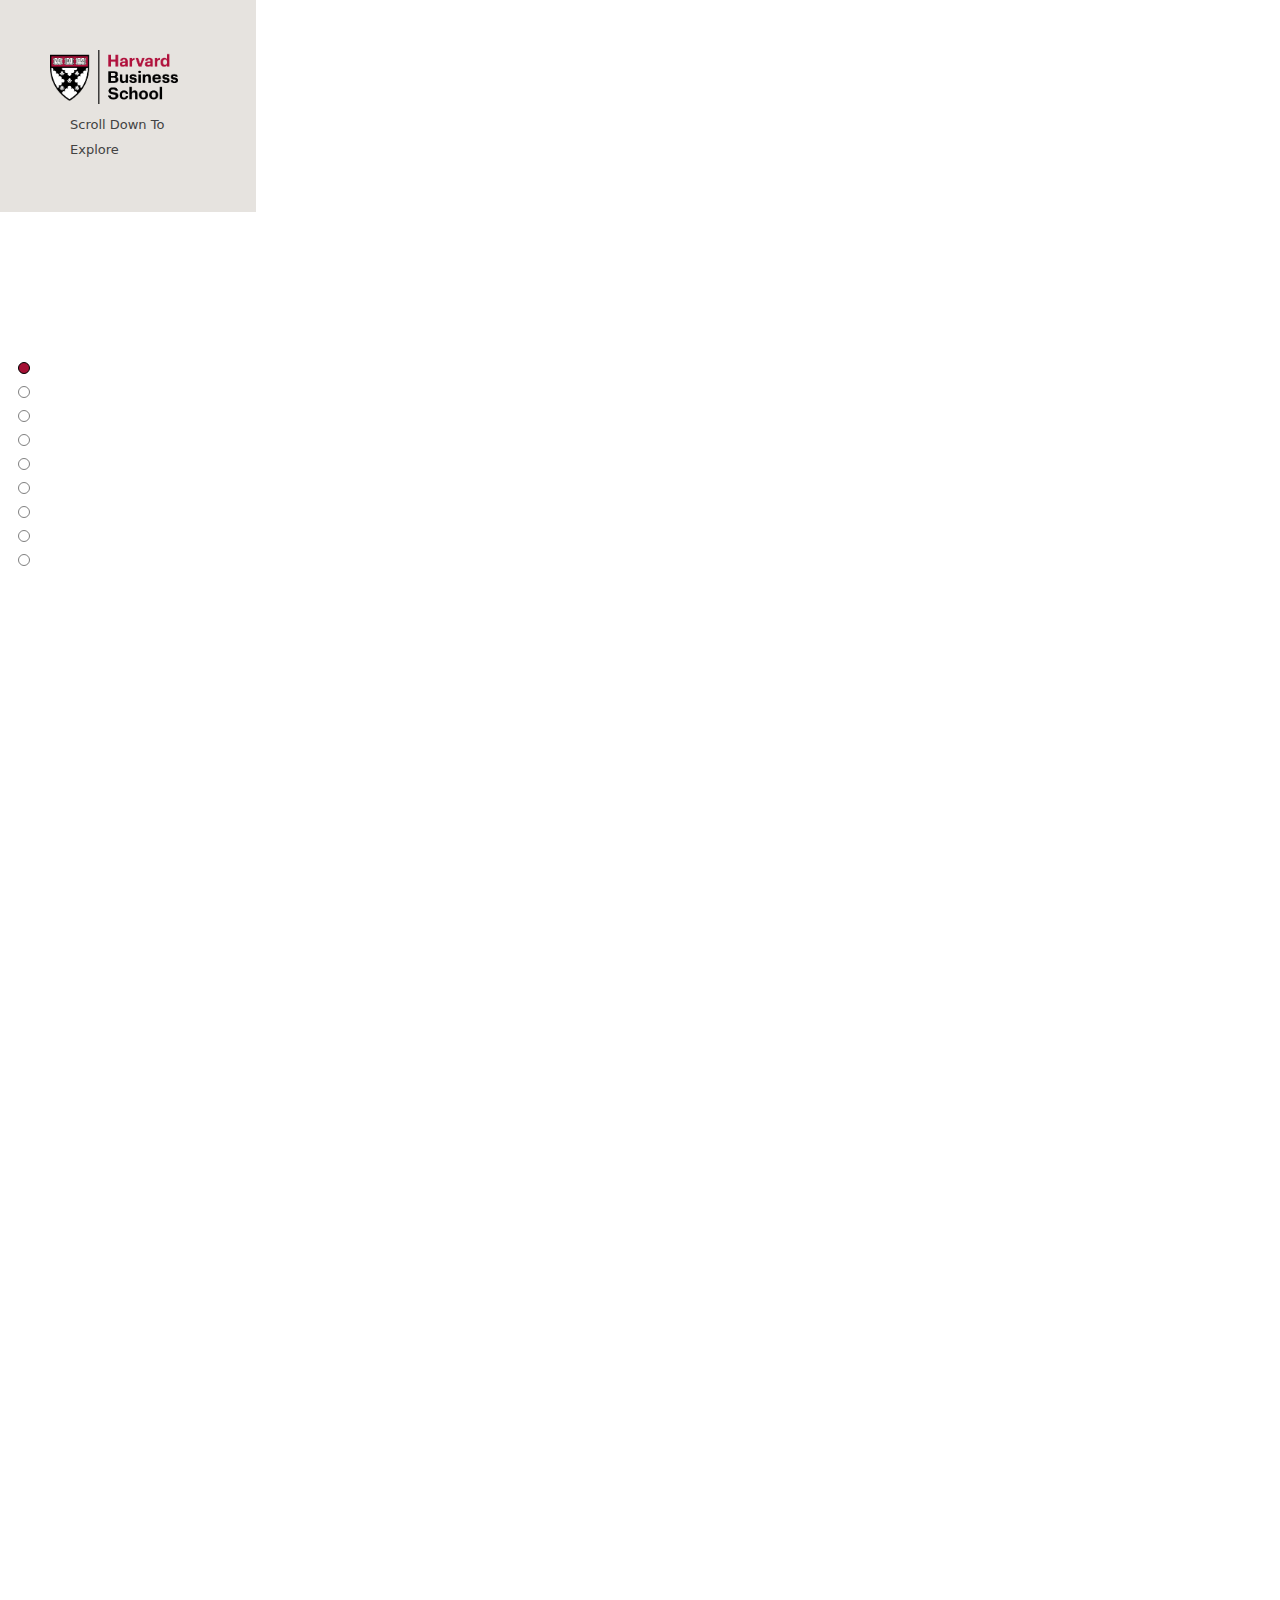
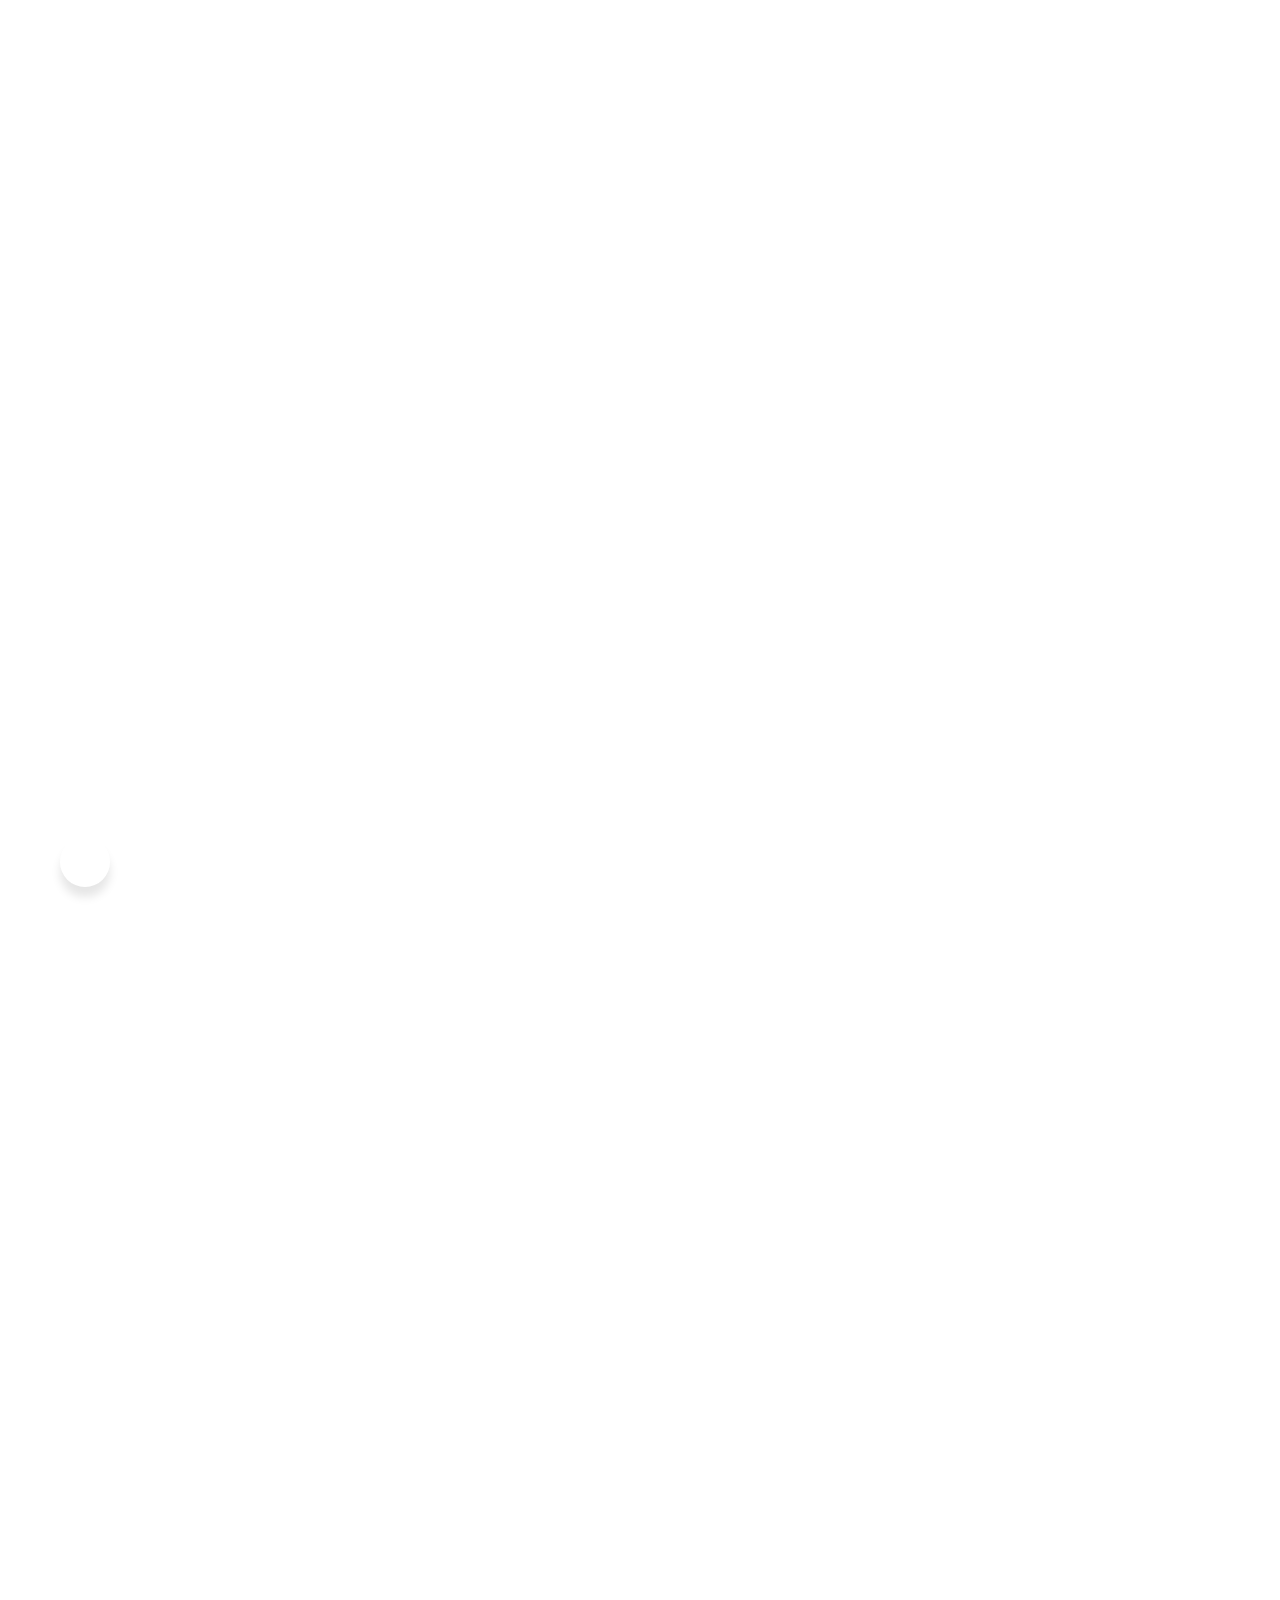
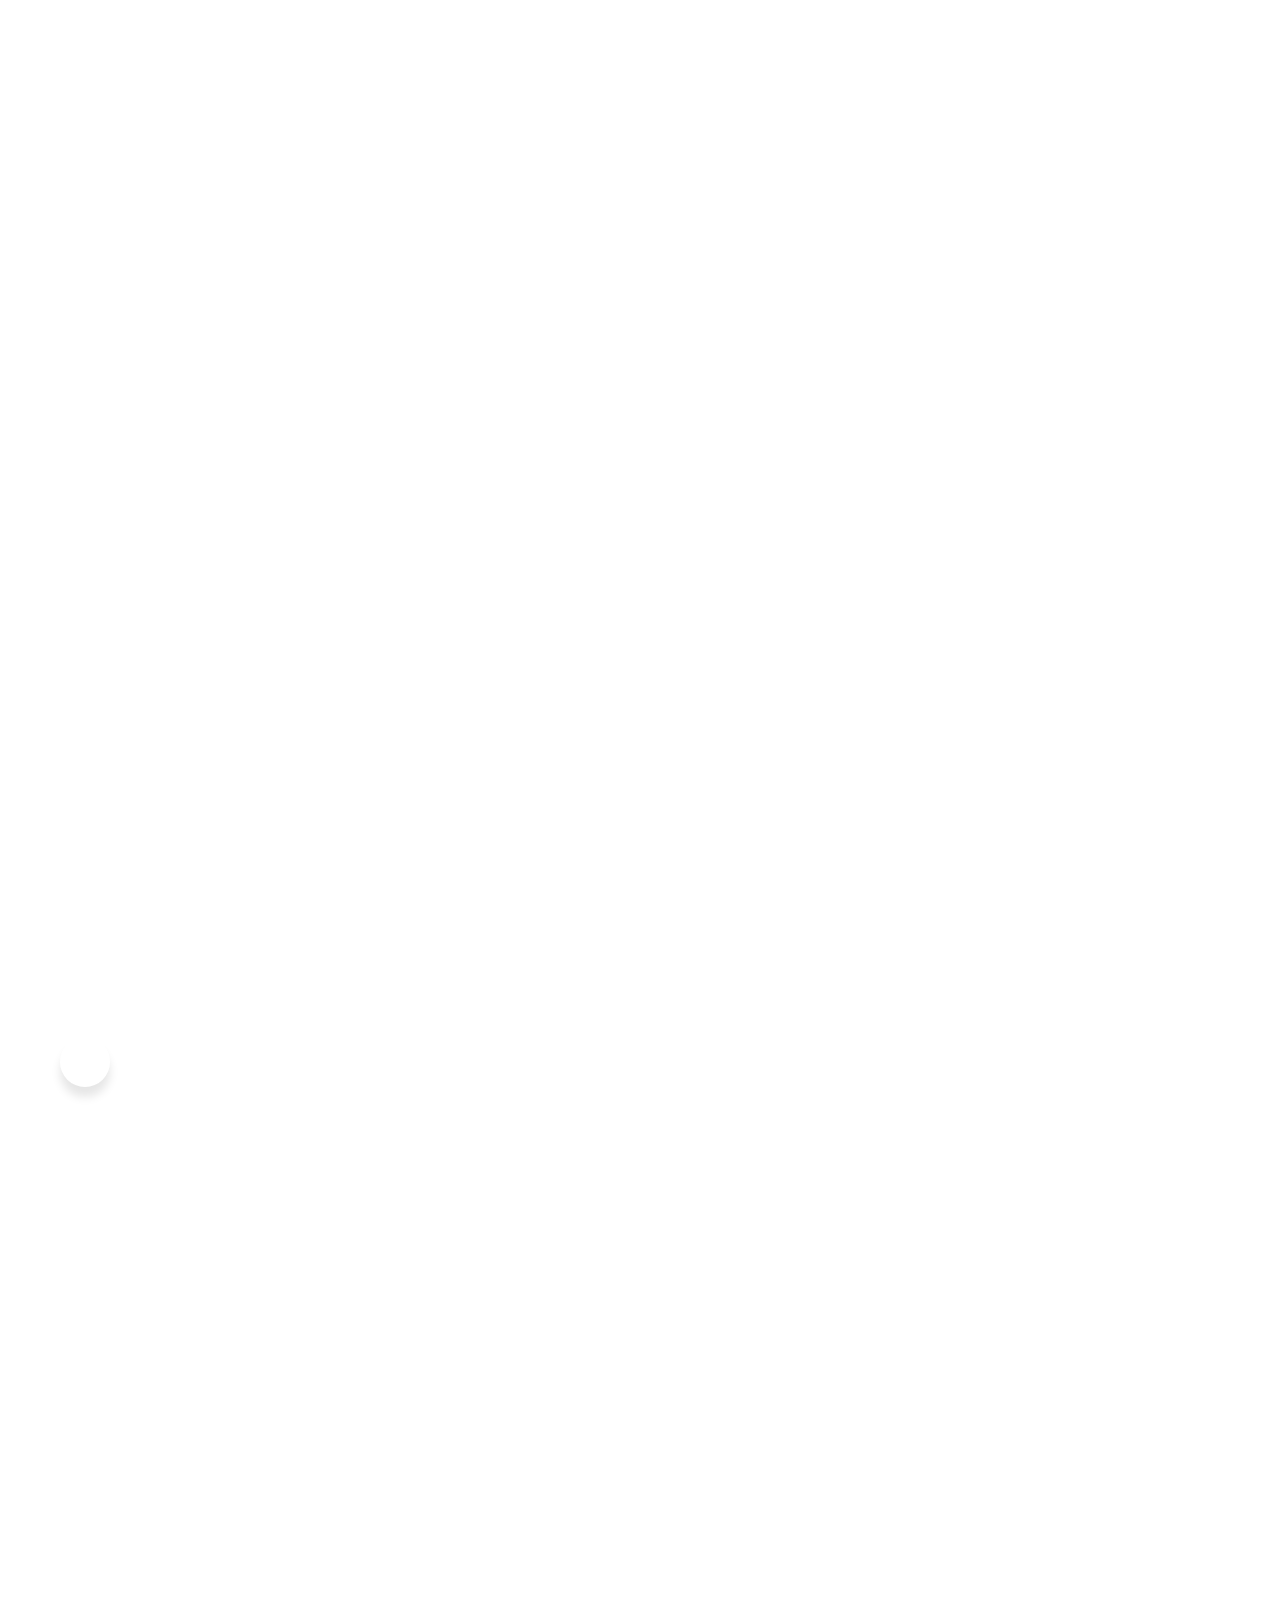
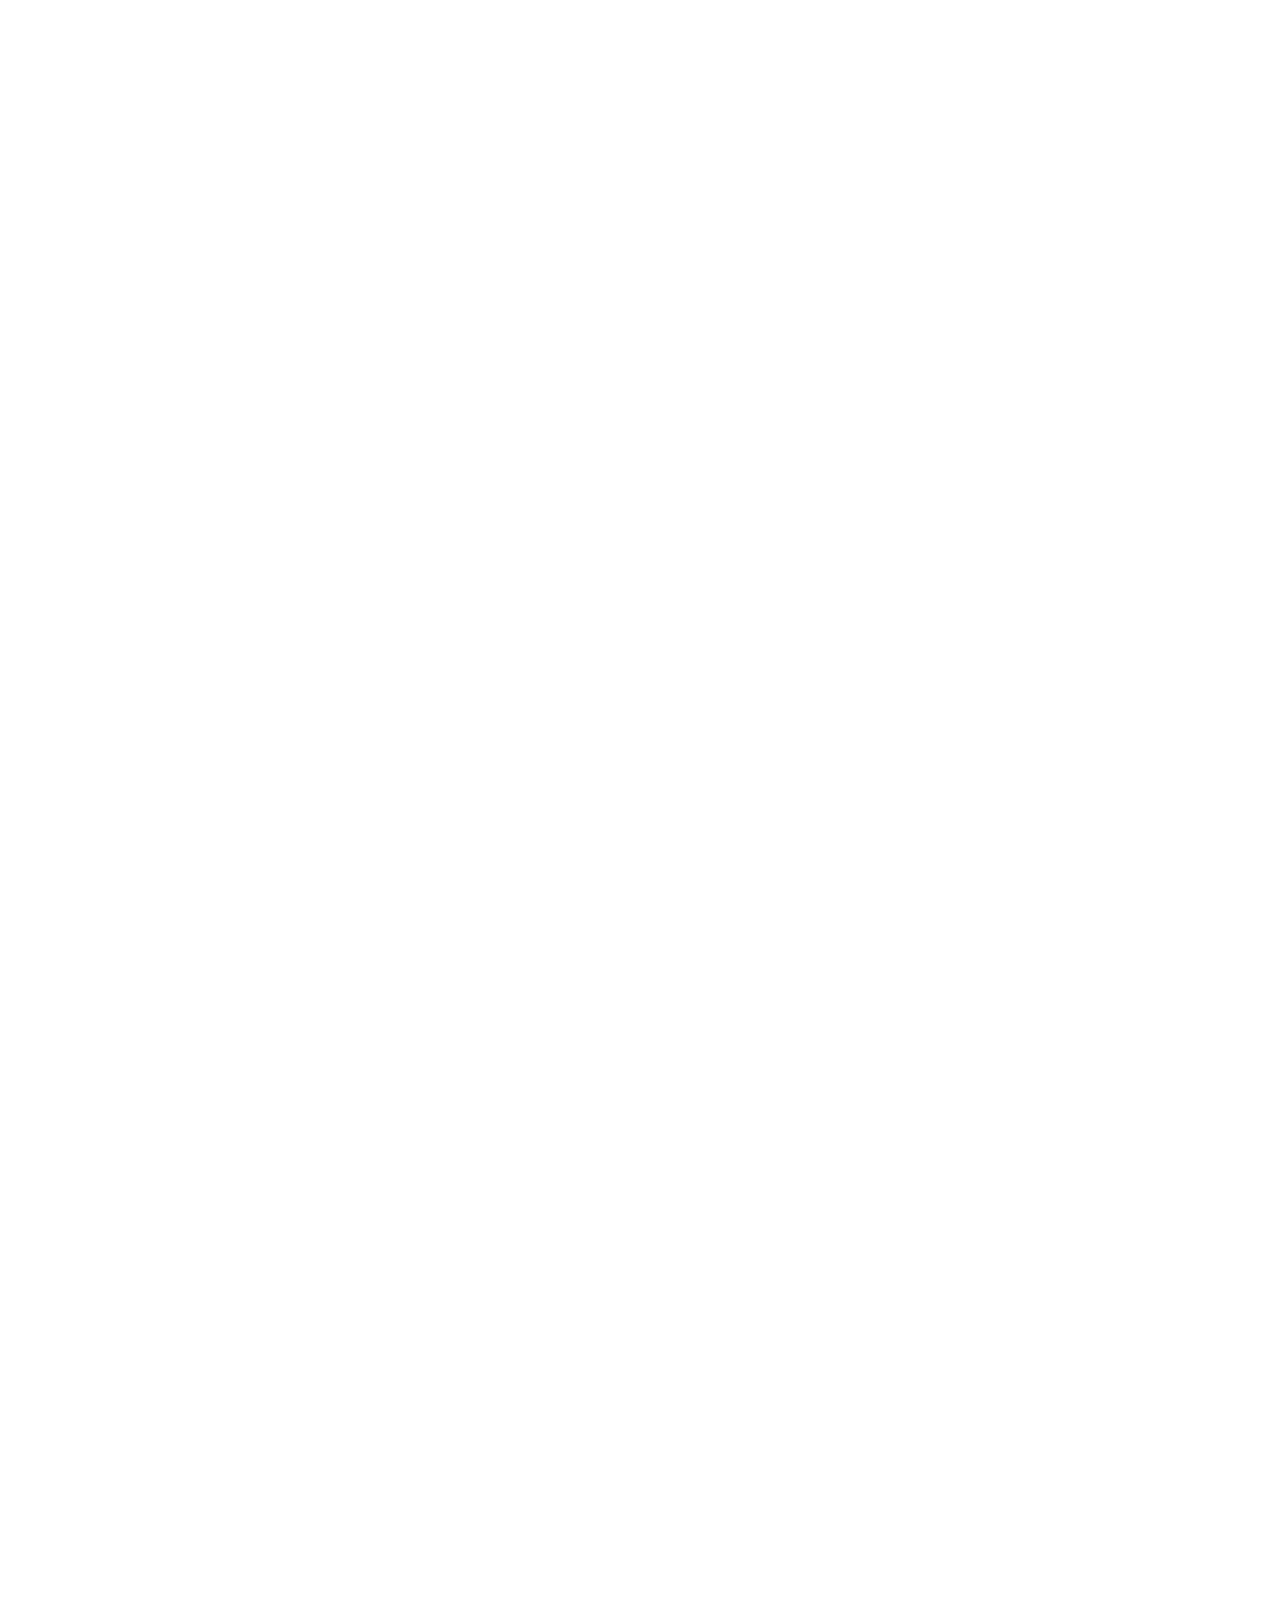
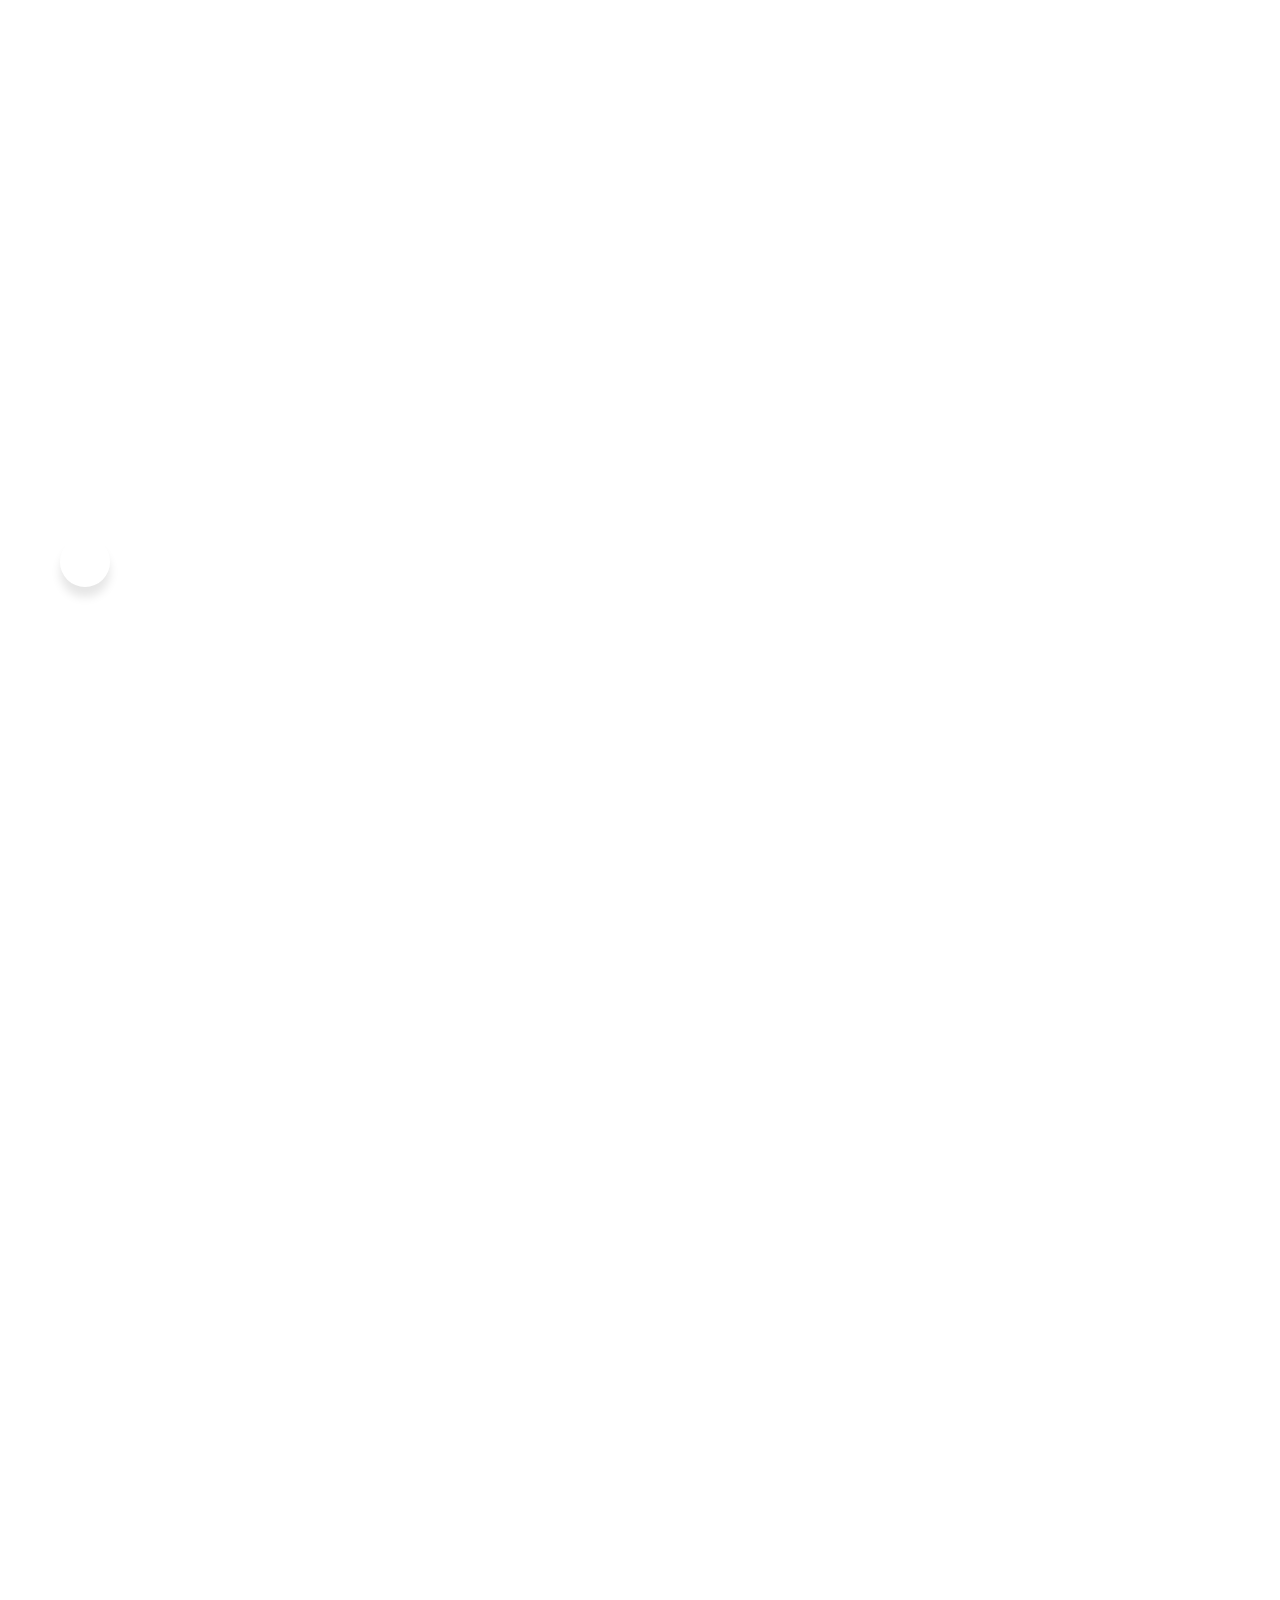
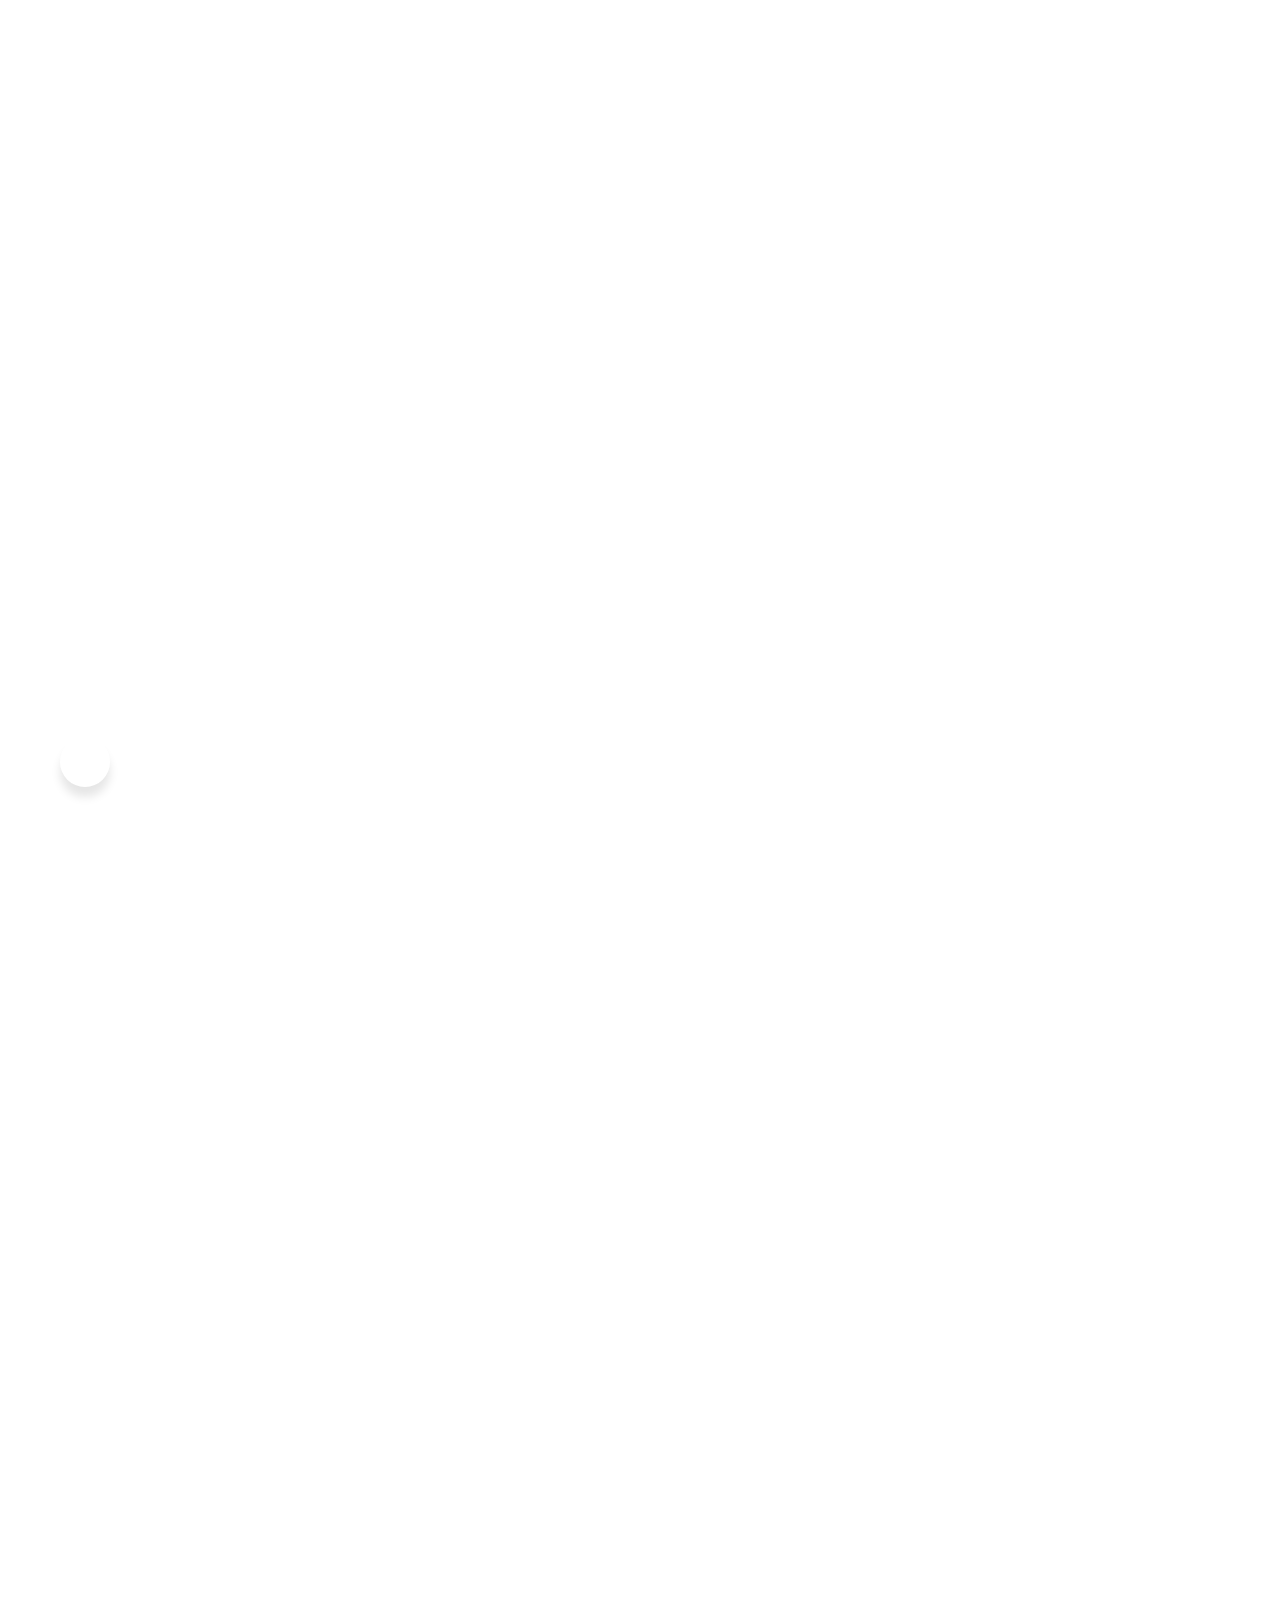
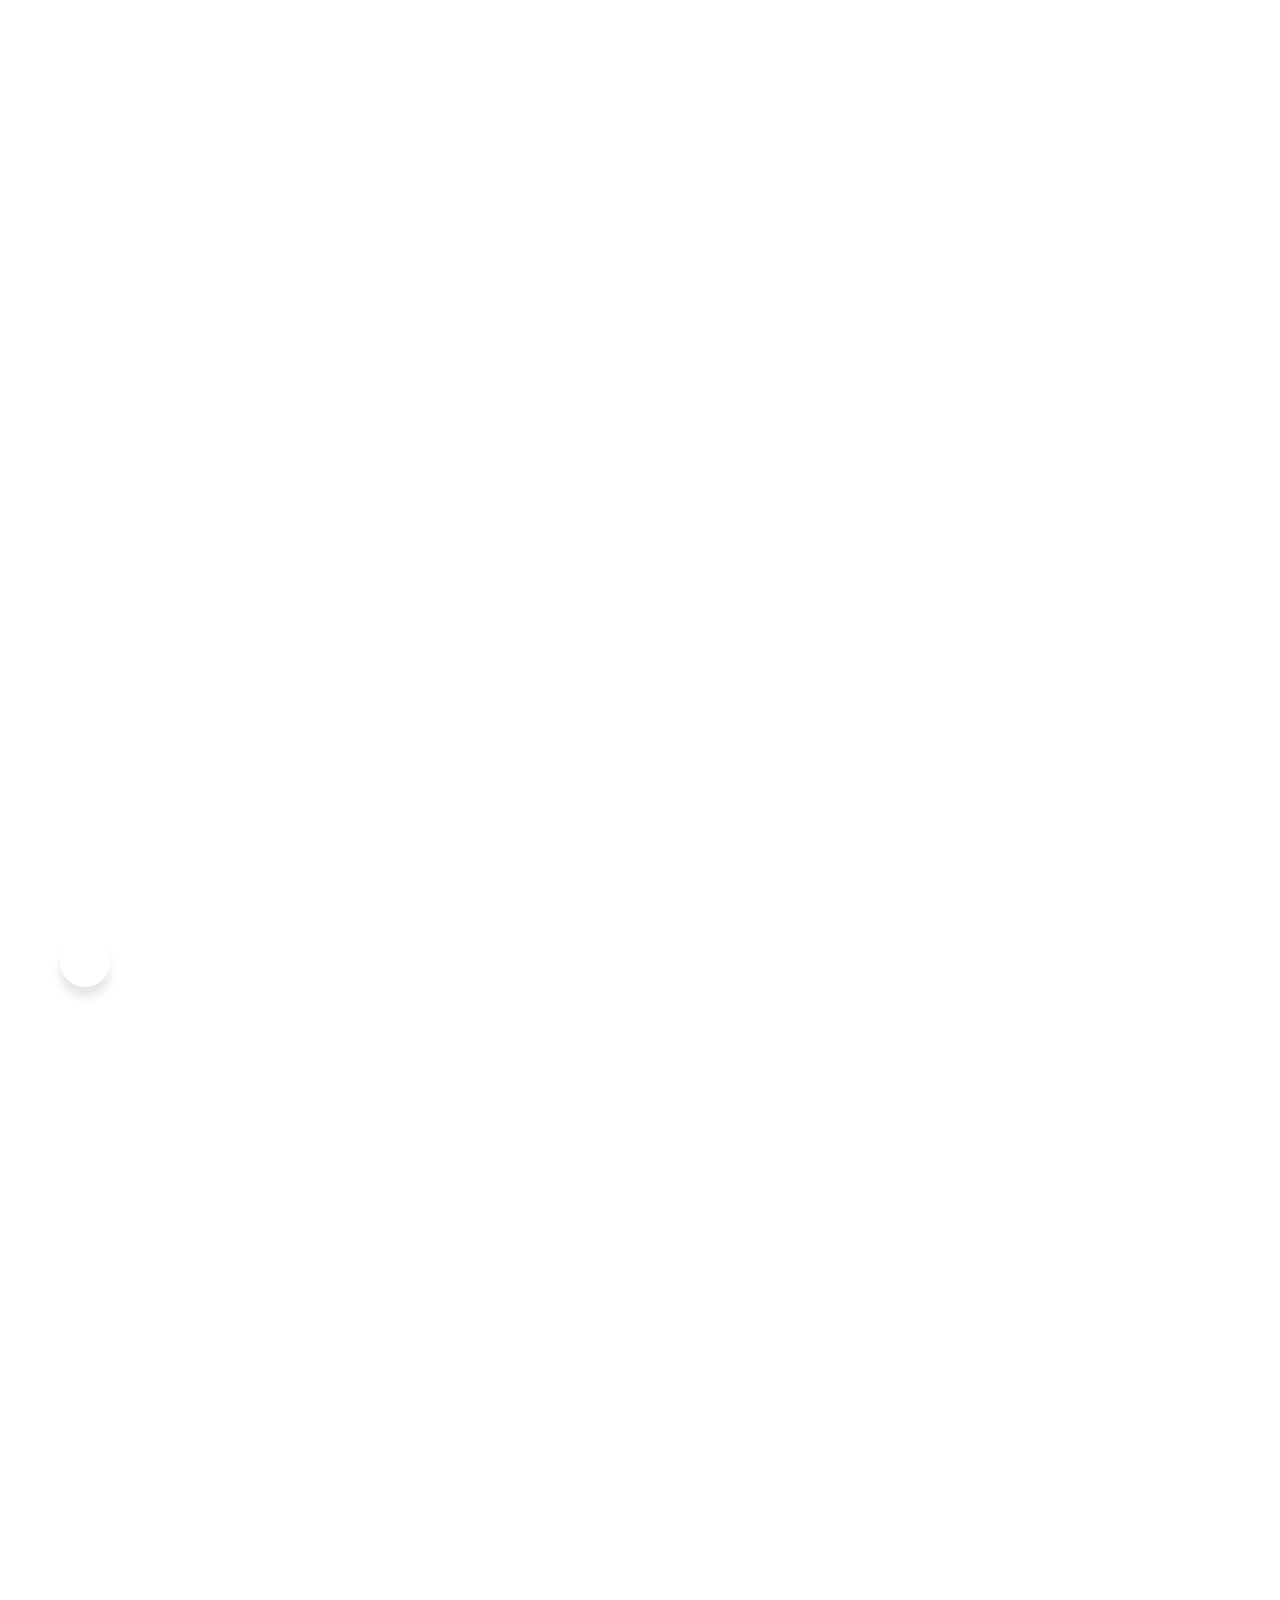
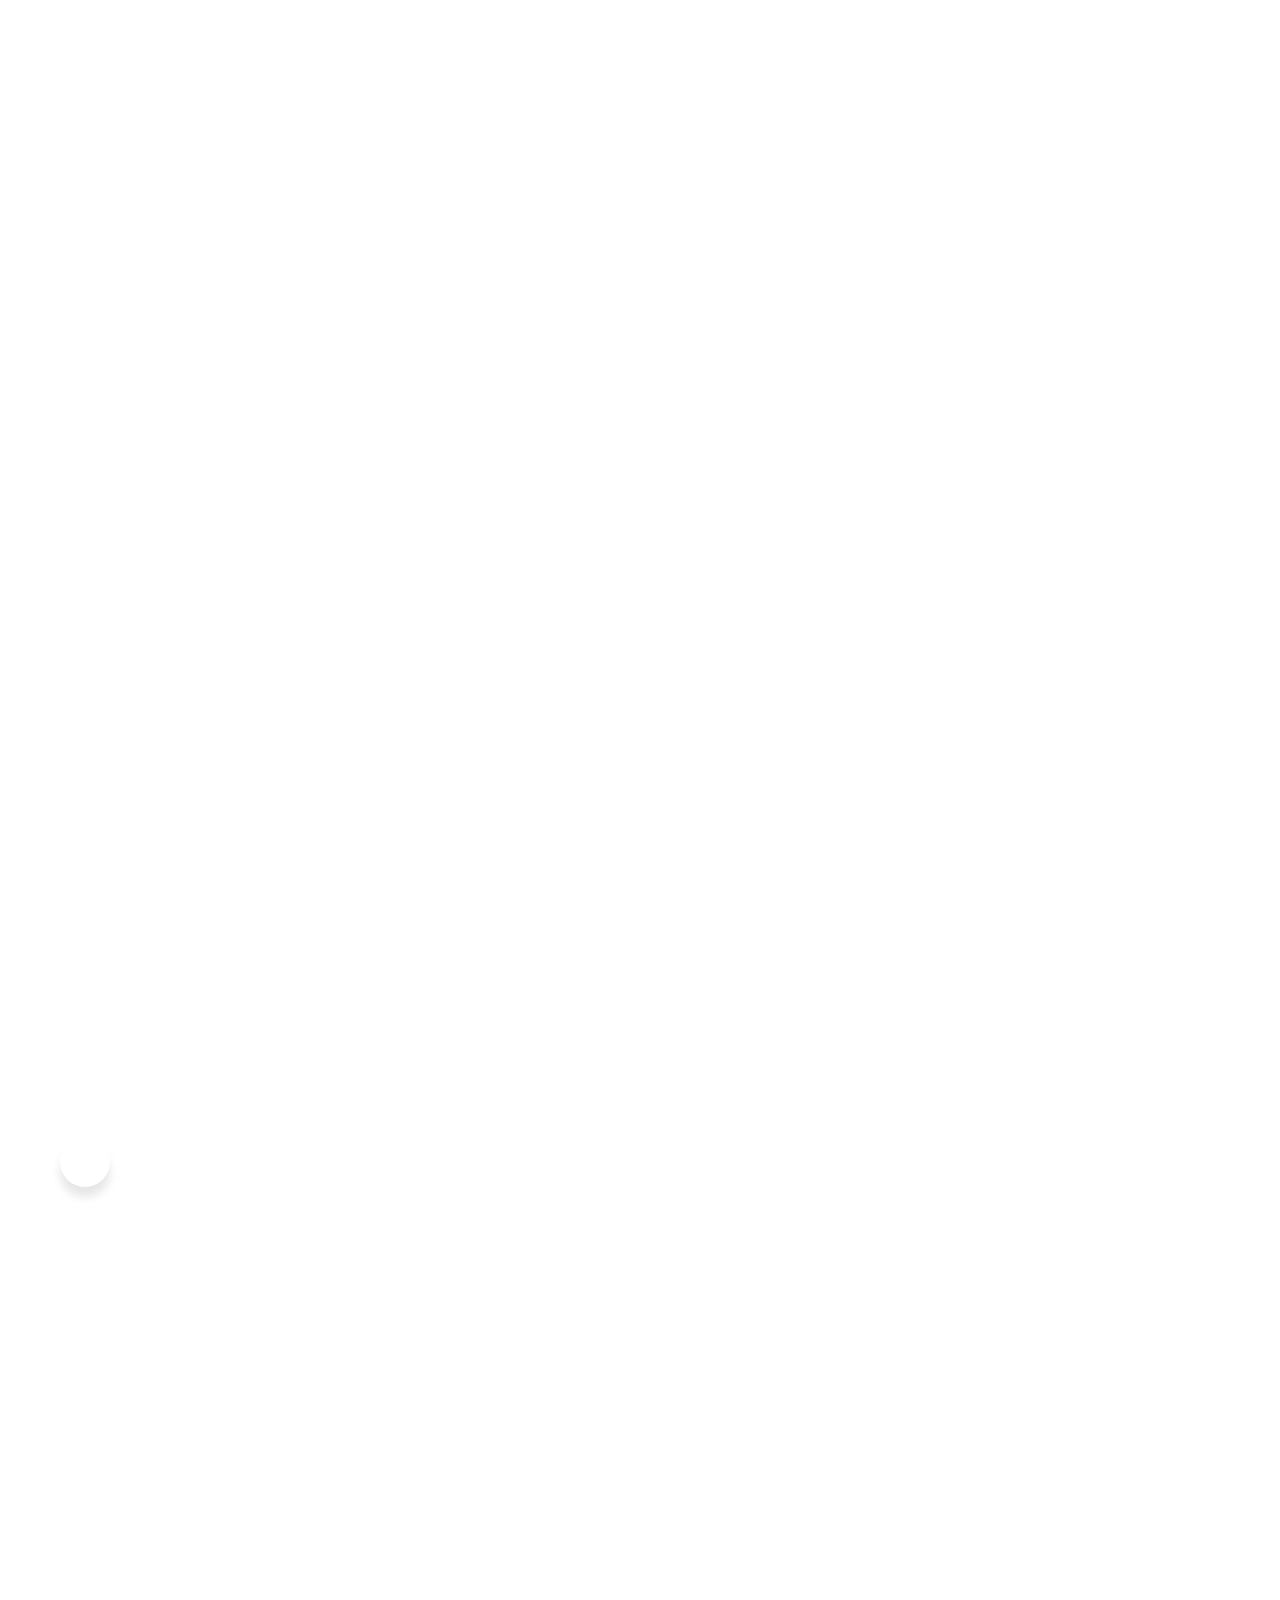
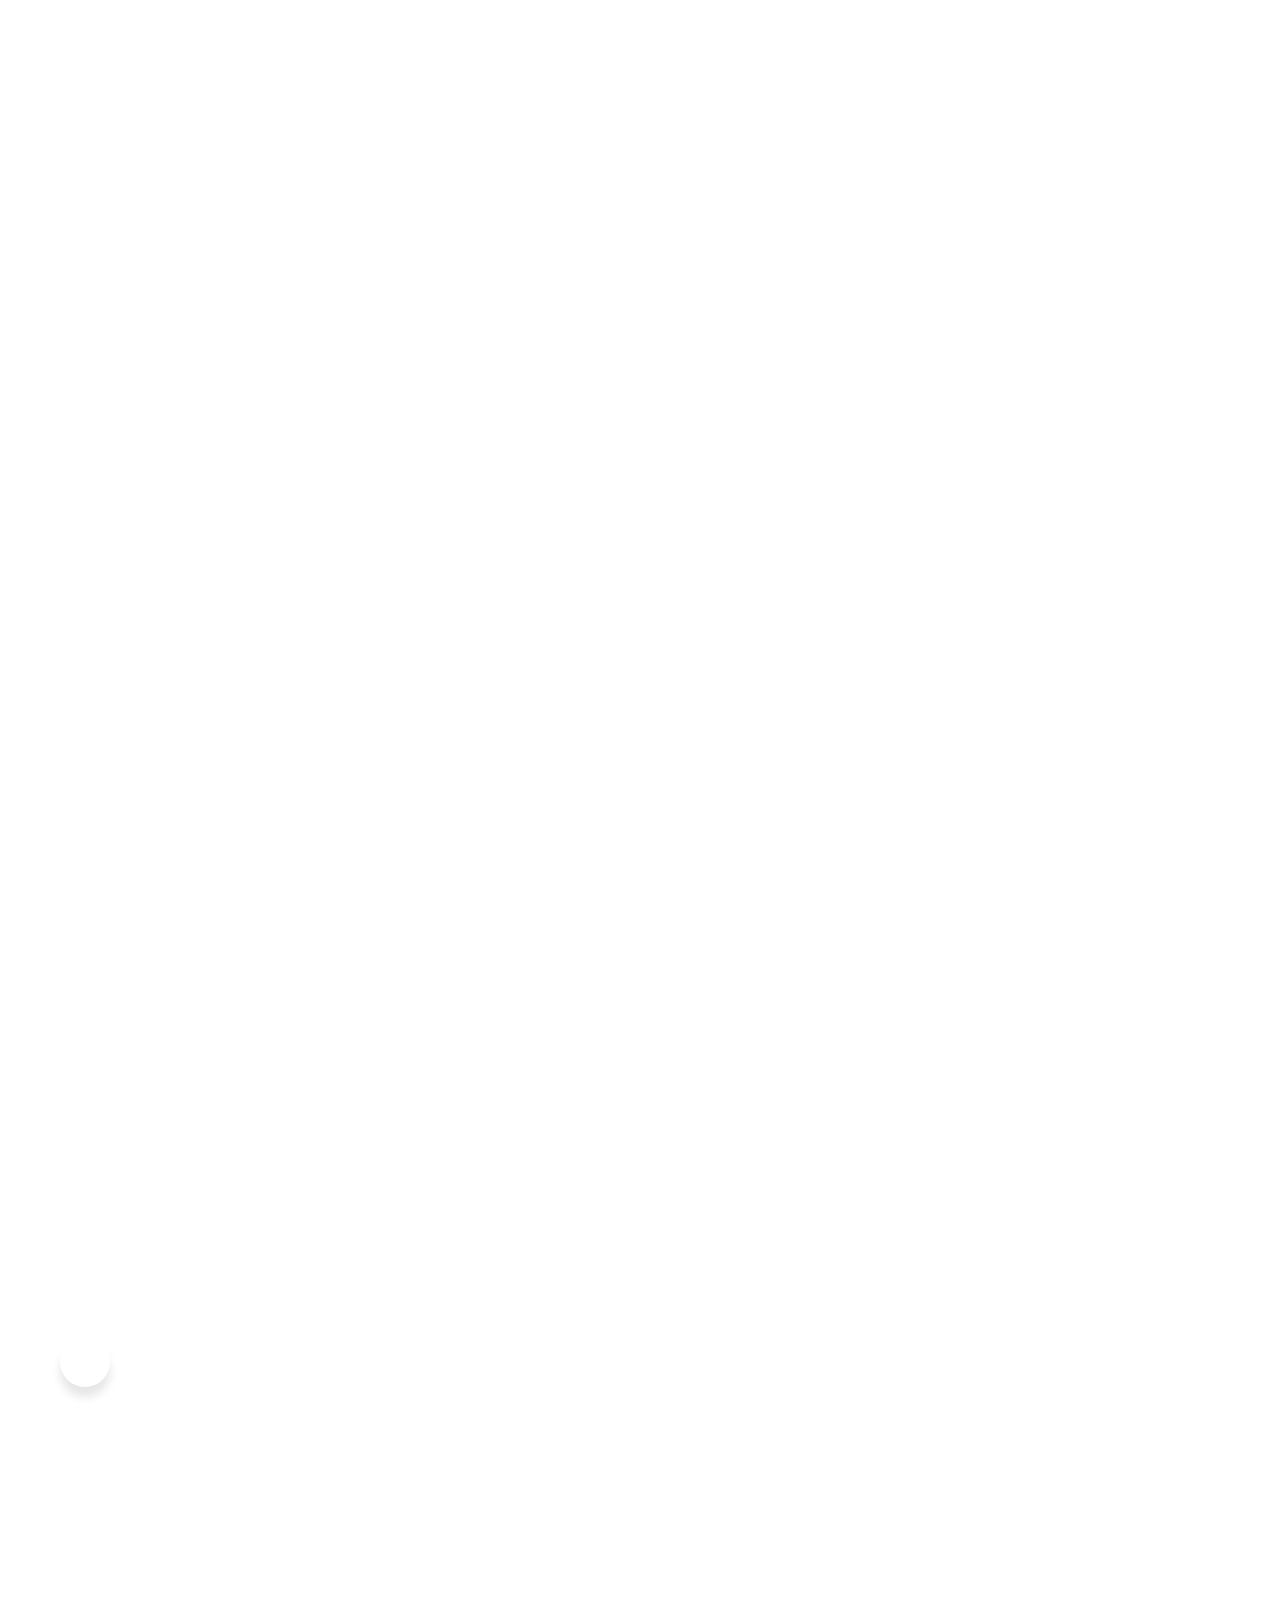
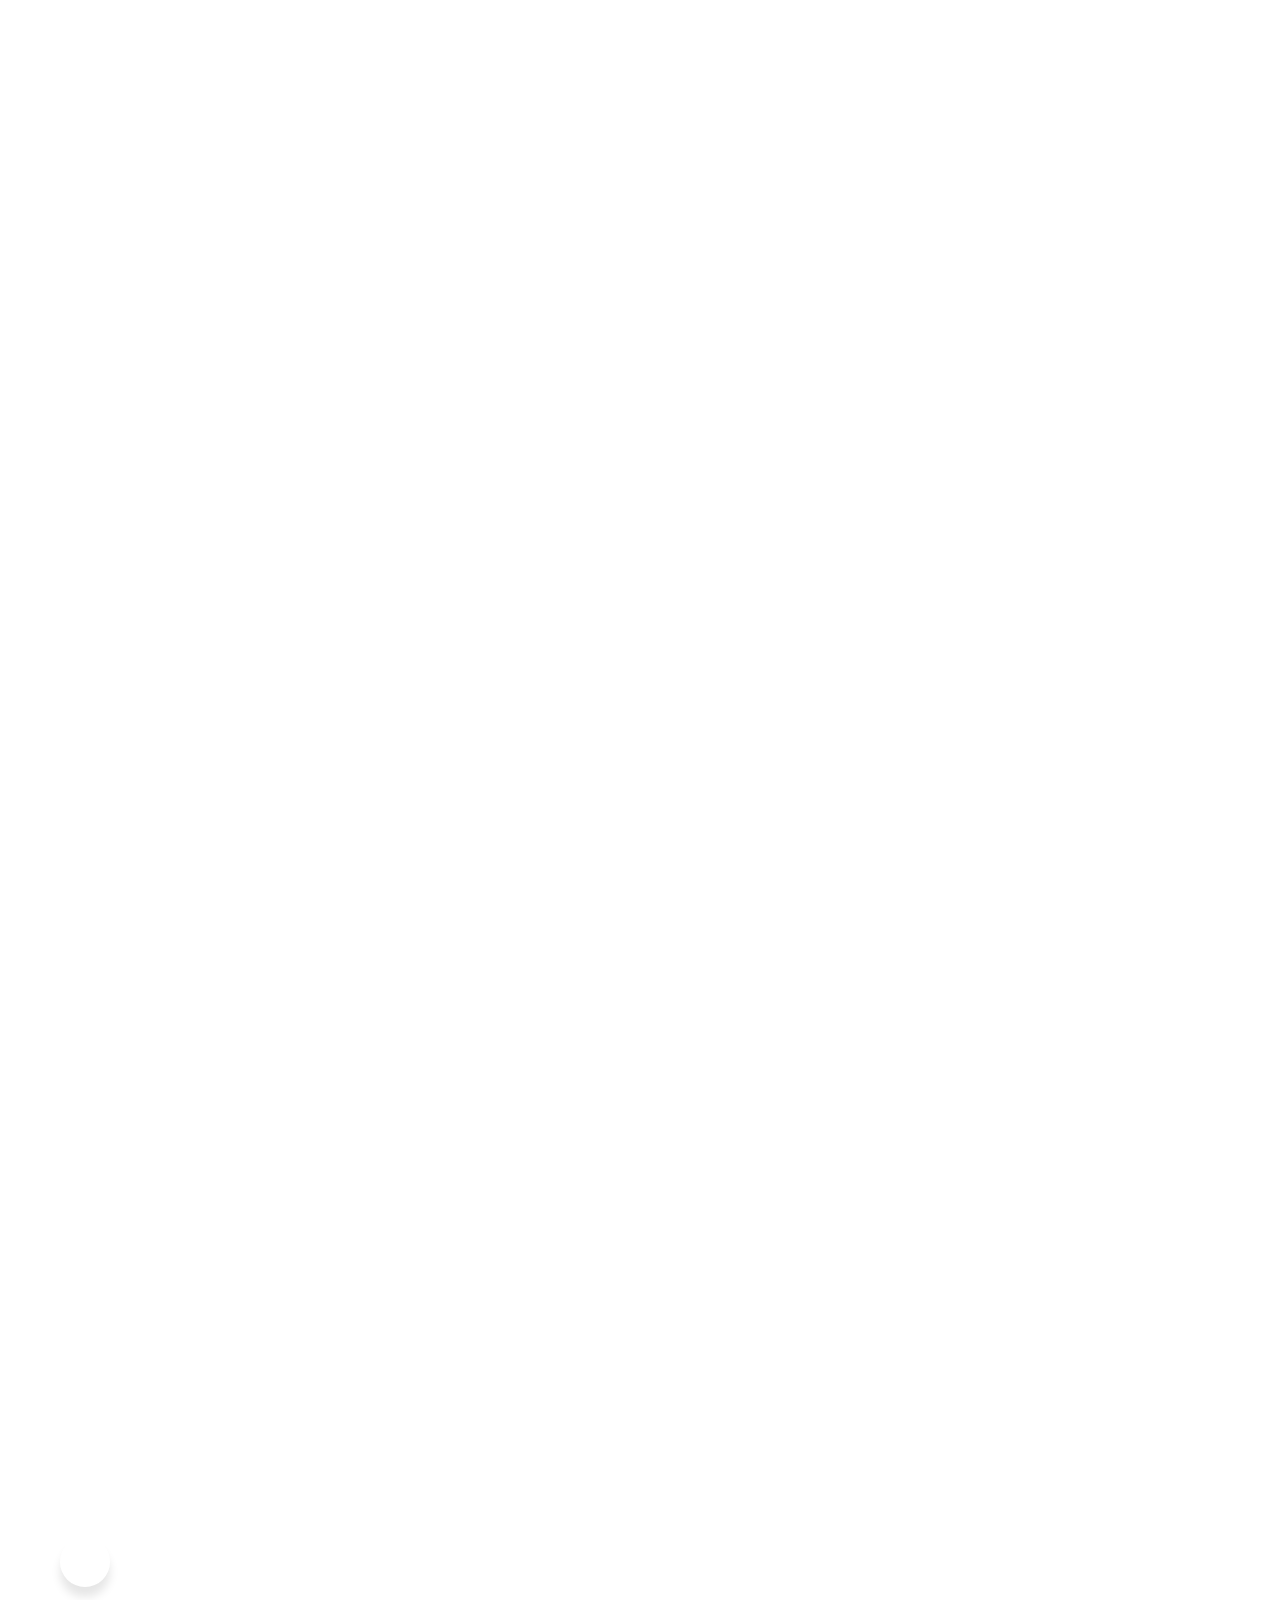
==== index.html @ 96694de1 "updates" ====
<!DOCTYPE html>
<html data-wf-page="62e19c07ca44554da431822c" data-wf-site="62e19c06ca44556830318220">

<head>
  <meta charset="utf-8">
  <title>Harvard Business School</title>
  <meta content="Webflow" name="generator">
  <link href="src/css/mapboxgl.css" rel="stylesheet">
  <link href="src/css/webflow.css" rel="stylesheet" type="text/css">
  <link href="src/css/style.css" rel="stylesheet" type="text/css">
  
  <link href="src/icons/favicon.ico" rel="shortcut icon" type="image/x-icon">
  <link href="https://uploads-ssl.webflow.com/5d88f370c5599e348fb22cbe/5d8b9e9b916e2bac8bac604b_mapbox_gl.txt"
    rel="stylesheet">

  <link rel="stylesheet" href="https://cdn.jsdelivr.net/npm/bootstrap@3.4.1/dist/css/bootstrap.min.css" integrity="sha384-HSMxcRTRxnN+Bdg0JdbxYKrThecOKuH5zCYotlSAcp1+c8xmyTe9GYg1l9a69psu" crossorigin="anonymous">
  <script src="https://maxcdn.bootstrapcdn.com/bootstrap/3.4.1/js/bootstrap.min.js"></script>
  <script src="https://ajax.googleapis.com/ajax/libs/webfont/1.6.26/webfont.js" type="text/javascript"></script>
  <script src="https://kit.fontawesome.com/df8f931c69.js" crossorigin="anonymous"></script>
  <script src="https://api.mapbox.com/mapbox-gl-js/v2.9.2/mapbox-gl.js"></script>
  <script src="https://ajax.googleapis.com/ajax/libs/jquery/3.6.0/jquery.min.js"></script>

  <script type="text/javascript">WebFont.load({ google: { families: ["Oswald:200,300,400,500,600,700"] } });</script>
  <!-- [if lt IE 9]><script src="https://cdnjs.cloudflare.com/ajax/libs/html5shiv/3.7.3/html5shiv.min.js" type="text/javascript"></script><![endif] -->
  <script
    type="text/javascript">!function (o, c) { var n = c.documentElement, t = " w-mod-"; n.className += t + "js", ("ontouchstart" in o || o.DocumentTouch && c instanceof DocumentTouch) && (n.className += t + "touch") }(window, document);</script>

  <style>
    .mapboxgl-canvas {
      -webkit-tap-highlight-color: rgb(0, 0, 0, 0);
    }

    .mapboxgl-canvas:focus {
      outline: none;
    }
  </style>
</head>

<body class="body">
  <div class="page-wrap">
    <div id="map" class="map"></div>
    <div id="span-rollout" class="nav-wrap">
      <nav class="nav__inner-wrap">
        <a href="#top" class="nav-item w-inline-block" style="background-color: #A41034"><span>Home</span></a>
        <a href="#social-roast" class="nav-item w-inline-block"><span>Social Roast</span></a>
        <a href="#spangler-food-hall" class="nav-item w-inline-block"><span>Spangler Food Hall</span></a>
        <a href="#under-study" class="nav-item w-inline-block"><span>Under Study</span></a>
        <a href="#faculty-dining" class="nav-item w-inline-block"><span>Faculty Dining</span></a>
        <a href="#markets" class="nav-item w-inline-block"><span>The Markets</span></a>
        <a href="#chao" class="nav-item w-inline-block"><span>Chao Dining</span></a>
        <a href="#tata" class="nav-item w-inline-block"><span>Catering</span></a>
        <a href="#innovation" class="nav-item w-inline-block"><span>The Future</span></a>
      </nav>
    </div>

    <div class="features">
      <div class="intro-section">
        <img style="width: 10vw;" src="assets/logo.png">
        <p class="intro__sub-title">Scroll Down To Explore</p>
      </div>

      <div id="top" class="section active wf-section">
        <div class="section__inner-wrap"></div>
      </div>

      <div class="footer-wrap"></div>

      <div id="social-roast" class="section wf-section ">
        <div class="section__inner-wrap">
          <div class="wrapper">
            <button class="openmodal myBtn magnifying">
              <i class="fa-regular fa-gallery-thumbnails"></i>
            </button>
          </div>
          <div class="modal myModal">
            <div class="modal-content">
              <span class="close"><i class="fa-solid fa-square-xmark"></i></span>
              <div id="myCarousel" class="carousel slide" data-interval="false" ;>
                <div class="carousel-inner">
                  <div class="item active modal__img">
                    <img src="assets/social-roast.png">
                  </div>
                  <div class="item">
                    <div class="container">
                      <div class="flex-video widescreen"
                        style="margin: 0 auto;text-align:center; min-height: 100% !important;">
                        <video autoplay height="600">
                          <source src="assets/SocialRoastMobileOrder.mov" type="video/mp4">
                          Your browser does not support the video tag.
                        </video>
                      </div>
                    </div>
                  </div>
                </div>
                <!-- Left and right controls -->
                <a class="left carousel-control" href="#myCarousel" data-slide="prev"
                  style="background: transparent !important; color:#A41034!important;">
                  <span class="glyphicon glyphicon-chevron-left"></span>
                  <span class="sr-only">Previous</span>
                </a>
                <a class="right carousel-control" href="#myCarousel" data-slide="next"
                  style="background: transparent !important; color:#A41034!important;">
                  <span class="glyphicon glyphicon-chevron-right"></span>
                  <span class="sr-only">Next</span>
                </a>
              </div>
            </div>
          </div>
        </div>
      </div>

      <div class="footer-wrap"></div>

      <div id="spangler-food-hall" class="section wf-section ">
        <div class="section__inner-wrap">
          <div class="wrapper">
            <button class="openmodal myBtn magnifying">
              <i class="fa-regular fa-gallery-thumbnails"></i>
            </button>
          </div>
          <div class="modal myModal">
            <div class="modal-content">
              <span class="close"><i class="fa-solid fa-square-xmark"></i></span>
              <div id="myCarousel2" class="carousel slide" data-interval="false" ;>
                <div class="carousel-inner">
                  <div class="item active">
                    <img src="assets/spangler-floor-plan.png">
                  </div>
                  <div class="item">
                    <img src="assets/bakery-cafe.png">
                  </div>
                  <div class="item">
                    <img src="assets/spangler-floor-plan.png">
                  </div>
                  <div class="item">
                    <img src="assets/global-kitchen.png">
                  </div>
                  <div class="item">
                    <img src="assets/spangler-floor-plan.png">
                  </div>
                </div>
                <!-- Left and right controls -->
                <a class="left carousel-control" href="#myCarousel2" data-slide="prev"
                  style="background: transparent !important; color:#A41034!important;">
                  <span class="glyphicon glyphicon-chevron-left"></span>
                  <span class="sr-only">Previous</span>
                </a>
                <a class="right carousel-control" href="#myCarousel2" data-slide="next"
                  style="background: transparent !important; color:#A41034!important;">
                  <span class="glyphicon glyphicon-chevron-right"></span>
                  <span class="sr-only">Next</span>
                </a>
              </div>
            </div>
          </div>
        </div>
      </div>

      <div class="footer-wrap"></div>

      <div class="footer-wrap"></div>
      <div id="under-study" class="section wf-section ">
        <div class="section__inner-wrap">
          <div class="wrapper">
            <button class="openmodal myBtn magnifying">
              <i class="fa-regular fa-gallery-thumbnails"></i>
            </button>
          </div>
          <div class="modal myModal">
            <div class="modal-content">
              <span class="close"><i class="fa-solid fa-square-xmark"></i></span>
              <div id="myCarousel3" class="carousel slide" data-interval="false">

                <div class="carousel-inner">
                  <div class="item active">
                    <img src="assets/under-study-01.png">
                  </div>
                  <div class="item">
                    <img src="assets/under-study-floorplan.png">
                  </div>
                  <div class="item">
                    <img src="assets/under-study-02.png">
                  </div>
                  <div class="item">
                    <img src="assets/under-study-floorplan.png">
                  </div>
                  <div class="item">
                    <img src="assets/under-study-03.png">
                  </div>
                  <div class="item">
                    <img src="assets/under-study-floorplan.png">
                  </div>
                  <div class="item">
                    <div class="container">
                      <div class="flex-video widescreen"
                        style="margin: 0 auto;text-align:center; min-height: 100% !important;">
                        <video autoplay height="600">
                          <source src="assets/TheUnderStudyOrder.mov" type="video/mp4">
                          Your browser does not support the video tag.
                        </video>
                      </div>
                    </div>
                  </div>
                </div>
                <!-- Left and right controls -->
                <a class="left carousel-control" href="#myCarousel3" data-slide="prev"
                  style="background: transparent !important; color:#A41034!important;">
                  <span class="glyphicon glyphicon-chevron-left"></span>
                  <span class="sr-only">Previous</span>
                </a>
                <a class="right carousel-control" href="#myCarousel3" data-slide="next"
                  style="background: transparent !important; color:#A41034!important;">
                  <span class="glyphicon glyphicon-chevron-right"></span>
                  <span class="sr-only">Next</span>
                </a>
              </div>
            </div>
          </div>
        </div>
      </div>

      <div class="footer-wrap"></div>

      <div id="faculty-dining" class="section wf-section ">
        <div class="section__inner-wrap">
          <div class="wrapper">
            <button class="openmodal myBtn magnifying">
              <i class="fa-regular fa-gallery-thumbnails"></i>
            </button>
          </div>
          <div class="modal myModal">
            <div class="modal-content">
              <span class="close"><i class="fa-solid fa-square-xmark"></i></span>
              <div id="myCarousel4" class="carousel slide" data-interval="false">
                <div class="carousel-inner">
                  <div class="item active">
                    <img src="assets/faculty-dining.png">
                  </div>
                  <div class="item">
                    <div class="container">
                      <div class="flex-video widescreen" style="width: fit-content;">
                        <video autoplay width="1080">
                          <source src="assets/mashgin.mp4" type="video/mp4">
                        </video>
                      </div>
                    </div>
                  </div>
                </div>
                <!-- Left and right controls -->
                <a class="left carousel-control" href="#myCarousel4" data-slide="prev"
                  style="background: transparent !important; color:#A41034!important;">
                  <span class="glyphicon glyphicon-chevron-left"></span>
                  <span class="sr-only">Previous</span>
                </a>
                <a class="right carousel-control" href="#myCarousel4" data-slide="next"
                  style="background: transparent !important; color:#A41034!important;">
                  <span class="glyphicon glyphicon-chevron-right"></span>
                  <span class="sr-only">Next</span>
                </a>
              </div>
            </div>
          </div>
        </div>
      </div>

      <div class="footer-wrap"></div>

      <div id="markets" class="section wf-section ">
        <div class="section__inner-wrap">
          <div class="wrapper">
            <button class="openmodal myBtn magnifying">
              <i class="fa-regular fa-gallery-thumbnails"></i>
            </button>
          </div>
          <div class="modal myModal">
            <div class="modal-content">
              <span class="close"><i class="fa-solid fa-square-xmark"></i></span>
              <div id="myCarousel5" class="carousel slide" data-interval="false">
                <div class="carousel-inner">
                  <div class="item active">
                    <img src="assets/markets.png">
                  </div>
                  <div class="item">
                    <img src="assets/morgan-market.png">
                  </div>
                  <div class="item">
                    <img src="assets/aldrich-market.png">
                  </div>
                  <div class="item">
                    <div class="container">
                      <div class="flex-video widescreen"
                        style="margin: 0 auto;text-align:center; min-height: 100% !important;">
                        <video autoplay height="600">
                          <source src="assets/ScanAndPayPurchase.mov" type="video/mp4">
                          Your browser does not support the video tag.
                        </video>
                      </div>
                    </div>
                  </div>
                </div>
                <!-- Left and right controls -->
                <a class="left carousel-control" href="#myCarousel5" data-slide="prev"
                  style="background: transparent !important; color:#A41034!important;">
                  <span class="glyphicon glyphicon-chevron-left"></span>
                  <span class="sr-only">Previous</span>
                </a>
                <a class="right carousel-control" href="#myCarousel5" data-slide="next"
                  style="background: transparent !important; color:#A41034!important;">
                  <span class="glyphicon glyphicon-chevron-right"></span>
                  <span class="sr-only">Next</span>
                </a>
              </div>
            </div>
          </div>
        </div>
      </div>

      <div class="footer-wrap"></div>

      <div id="chao" class="section wf-section">
        <div class="section__inner-wrap">
          <div class="wrapper">
            <button class="openmodal myBtn magnifying">
              <i class="fa-regular fa-gallery-thumbnails"></i>
            </button>
          </div>
          <div class="modal myModal">
            <div class="modal-content">
              <span class="close"><i class="fa-solid fa-square-xmark"></i></span>
              <img src="assets/chao-dining.png">
            </div>
          </div>
        </div>
      </div>

      <div class="footer-wrap"></div>
      
      <div id="tata" class="section wf-section">
        <div class="section__inner-wrap">
          <div class="wrapper">
            <button class="openmodal myBtn magnifying">
              <i class="fa-regular fa-gallery-thumbnails"></i>
            </button>
          </div>
          <div class="modal myModal">
            <div class="modal-content">
              <span class="close"><i class="fa-solid fa-square-xmark"></i></span>
              <img src="assets/catering.png">
            </div>
          </div>
        </div>
      </div>

      <div class="footer-wrap"></div>

      <div id="innovation" class="section wf-section ">
        <div class="section__inner-wrap">
          <div class="wrapper">
            <button class="openmodal myBtn magnifying">
              <i class="fa-regular fa-gallery-thumbnails"></i>
            </button>
          </div>
          <div class="modal myModal">
            <div class="modal-content">
              <span class="close"><i class="fa-solid fa-square-xmark"></i></span>
              <div id="myCarousel8" class="carousel slide" data-interval="false">

                <div class="carousel-inner">
                  <div class="item active">
                    <img src="assets/zing.png">
                  </div>
                  <div class="item">
                    <div class="container">
                      <div class="flex-video widescreen"
                        style="margin: 0 auto;text-align:center; height: 100% !important;">
                        <video autoplay height="600">
                          <source src="assets/JacksBurritoOrder.mov" type="video/mp4">
                        </video>
                      </div>
                    </div>
                  </div>
                  <div class="item">
                    <img src="assets/greenhouse-cafe.png">
                  </div>
                  <div class="item">
                    <img src="assets/stock-source.png">
                  </div>
                  <div class="item">
                    <div class="container">
                      <div class="flex-video widescreen" style="margin: 0 auto;text-align:center;">
                        <video autoplay width="1080">
                          <source src="assets/quickeats.mp4" type="video/mp4">
                        </video>
                      </div>
                    </div>
                  </div>
                </div>
                <!-- Left and right controls -->
                <a class="left carousel-control" href="#myCarousel8" data-slide="prev"
                  style="background: transparent !important; color:#A41034!important;">
                  <span class="glyphicon glyphicon-chevron-left"></span>
                  <span class="sr-only">Previous</span>
                </a>
                <a class="right carousel-control" href="#myCarousel8" data-slide="next"
                  style="background: transparent !important; color:#A41034!important;">
                  <span class="glyphicon glyphicon-chevron-right"></span>
                  <span class="sr-only">Next</span>
                </a>
              </div>
            </div>
          </div>
        </div>
      </div>
      <div class="footer-wrap"></div>
    </div>
  </div>
  <script src="https://d3e54v103j8qbb.cloudfront.net/js/jquery-3.5.1.min.dc5e7f18c8.js?site=62e19c06ca44556830318220"
    integrity="sha256-9/aliU8dGd2tb6OSsuzixeV4y/faTqgFtohetphbbj0=" crossorigin="anonymous"></script>
  <script src="https://code.jquery.com/jquery-3.3.1.min.js"
    integrity="sha384-tsQFqpEReu7ZLhBV2VZlAu7zcOV+rXbYlF2cqB8txI/8aZajjp4Bqd+V6D5IgvKT" crossorigin="anonymous">
    </script>
  <script src="src/js/webflow.js" type="text/javascript"></script>
  <!-- [if lte IE 9]><script src="https://cdnjs.cloudflare.com/ajax/libs/placeholders/3.0.2/placeholders.min.js"></script><![endif] -->
  <script src="https://api.tiles.mapbox.com/mapbox-gl-js/v1.3.1/mapbox-gl.js"></script>
  <script src="src/js/main.js"></script>
  <script>

    mapboxgl.accessToken = 'pk.eyJ1IjoiZHlsYW5tYXh3ZWxsIiwiYSI6ImNrcTczNGtzNTAwcDYyb3BtdGN3em5ndGsifQ.df72_vr_4lG4QTdcwlXa-g';
    const map = new mapboxgl.Map({
      container: 'map',
      style: 'mapbox://styles/dylanmaxwell/cl62xy212004015pcdiz751dt',
      center: [-71.12263, 42.36556],
      zoom: 17.72,
      pitch: 62.00,
      bearing: 39.06,
      container: 'map',
      antialias: true,
      interactive: false
    });
    map.on('load', () => {
      // Load an image from an external URL.
      map.loadImage(
        "assets/innovation.png",
        (error, image) => {
          if (error) throw error;

          // Add the image to the map style.
          map.addImage('innovation', image);

          // Add a data source containing one point feature.
          map.addSource('point', {
            'type': 'geojson',
            'data': {
              'type': 'FeatureCollection',
              'features': [
                {
                  'type': 'Feature',
                  'geometry': {
                    'type': 'Point',
                    'coordinates': [-71.12030, 42.36490]
                  }
                }
              ]
            }
          });

          // Add a layer to use the image to represent the data.
          map.addLayer({
            'id': 'points',
            'type': 'symbol',
            'source': 'point', // reference the data source
            'layout': {
              'icon-image': 'innovation', // reference the image
              'icon-size': 0.5
            }
          });
        }
      );
    });
    map.on('load', () => {
      map.setLayoutProperty('spangler-solo', 'visibility', 'none');
    });

    const chapters = {
      'top': {
        duration: 5000,
        center: [-71.12230, 42.36542],
        zoom: 17.53,
        pitch: 60.00,
        bearing: 14.21
      },
      'social-roast': {
        duration: 5000,
        center: [-71.12209, 42.36521],
        zoom: 18.66,
        pitch: 59.00,
        bearing: -160.99,
      },
      'spangler-food-hall': {
        duration: 5000,
        center: [-71.12279, 42.36497],
        zoom: 19.04,
        pitch: 0.00,
        bearing: 12.68
      },
      'under-study': {
        duration: 5000,
        center: [-71.12268, 42.36493],
        zoom: 19.73,
        pitch: 51.50,
        bearing: -36.19
      },
      'faculty-dining': {
        duration: 5000,
        center: [-71.12251, 42.36626],
        zoom: 18.34,
        pitch: 50.00,
        bearing: -45.72
      },
      'markets': {
        duration: 5000,
        center: [-71.12187, 42.36614],
        zoom: 17.38,
        pitch: 40.50,
        bearing: 15.88
      },
      'chao': {
        duration: 5000,
        center: [-71.12008, 42.36653],
        zoom: 18.56,
        pitch: 43.51,
        bearing: 82.27
      },
      'tata': {
        duration: 5000,
        center: [-71.12230, 42.36542],
        zoom: 17.53,
        pitch: 60.00,
        bearing: 14.21
      },
      'innovation': {
        duration: 5000,
        center: [-71.12039, 42.36483],
        zoom: 19.49,
        pitch: 45.50,
        bearing: 16.80
      }
    };

    let activeChapterName = 'top';
    function setActiveChapter(chapterName) {
      if (chapterName === activeChapterName) return;

      map.flyTo(chapters[chapterName]);
      
      if (isElementOnScreen('top')) {
        map.setPaintProperty('hbs-markers', 'icon-opacity', 1, 0);
      } else if (isElementOnScreen('social-roast')) {
        map.setPaintProperty('hbs-markers', 'icon-opacity', ['match', ['get', 'concept'], 'Social Roast', 1, 0]);
      } else if (isElementOnScreen('spangler-food-hall')) {
        map.setPaintProperty('hbs-markers', 'icon-opacity', ['match', ['get', 'concept'], 'Spangler Food Hall', 1, 0]);
      } else if (isElementOnScreen('under-study')) {
        map.setPaintProperty('hbs-markers', 'icon-opacity', ['match', ['get', 'concept'], 'Under Study', 1, 0]);
      } else if (isElementOnScreen('faculty-dining')) {
        map.setPaintProperty('hbs-markers', 'icon-opacity', ['match', ['get', 'concept'], 'Faculty Dining', 1, 0]);
      } else if (isElementOnScreen('markets')) {
        map.setPaintProperty('hbs-markers', 'icon-opacity', ['match', ['get', 'concept'], ['Gallatin Market', 'Morgan Market', 'Aldrich Market', 'Teele Market'], 1, 0]);
      } else if (isElementOnScreen('chao')) {
        map.setPaintProperty('hbs-markers', 'icon-opacity', ['match', ['get', 'concept'], 'Chao Dining', 1, 0]);
      } else if (isElementOnScreen('tata')) {
        map.setPaintProperty('hbs-markers', 'icon-opacity', ['match', ['get', 'concept'], 'Tata Hall', 1, 0]);
      } else if (isElementOnScreen('innovation')) {
        map.setPaintProperty('hbs-markers', 'icon-opacity', 1, 0);
      }


      document.getElementById(chapterName).classList.add('active');
      document.getElementById(activeChapterName).classList.remove('active');

      activeChapterName = chapterName;

      //if (isElementOnScreen('social-roast')) return
      //map.setPaintProperty('social-roast-icon', 'icon-opacity', ['match', ['get', 'concept'], 'Social Roast', 1, 0]);
      // map.setLayoutProperty('spangler-solo', 'visibility', 'visible');
    }

    function isElementOnScreen(id) {
      const element = document.getElementById(id);
      const bounds = element.getBoundingClientRect();
      return bounds.top < window.innerHeight && bounds.bottom > 0;
    }

    // On every scroll event, check which element is on screen
    window.onscroll = () => {
      for (const chapterName in chapters) {
        if (isElementOnScreen(chapterName)) {
          setActiveChapter(chapterName);
          break;
        }
      }
    };
  </script>
</body>

</html>
---- src/css/mapboxgl.css ----
.mapboxgl-map {
    font: 12px/20px Helvetica Neue, Arial, Helvetica, sans-serif;
    overflow: hidden;
    position: relative;
    -webkit-tap-highlight-color: rgb(0 0 0/0)
}

.mapboxgl-canvas {
    position: absolute;
    left: 0;
    top: 0
}

.mapboxgl-map:-webkit-full-screen {
    width: 100%;
    height: 100%
}

.mapboxgl-canary {
    background-color: salmon
}

.mapboxgl-canvas-container.mapboxgl-interactive,
.mapboxgl-ctrl-group button.mapboxgl-ctrl-compass {
    cursor: grab;
    -webkit-user-select: none;
    user-select: none
}

.mapboxgl-canvas-container.mapboxgl-interactive.mapboxgl-track-pointer {
    cursor: pointer
}

.mapboxgl-canvas-container.mapboxgl-interactive:active,
.mapboxgl-ctrl-group button.mapboxgl-ctrl-compass:active {
    cursor: grabbing
}

.mapboxgl-canvas-container.mapboxgl-touch-zoom-rotate,
.mapboxgl-canvas-container.mapboxgl-touch-zoom-rotate .mapboxgl-canvas {
    touch-action: pan-x pan-y
}

.mapboxgl-canvas-container.mapboxgl-touch-drag-pan,
.mapboxgl-canvas-container.mapboxgl-touch-drag-pan .mapboxgl-canvas {
    touch-action: pinch-zoom
}

.mapboxgl-canvas-container.mapboxgl-touch-zoom-rotate.mapboxgl-touch-drag-pan,
.mapboxgl-canvas-container.mapboxgl-touch-zoom-rotate.mapboxgl-touch-drag-pan .mapboxgl-canvas {
    touch-action: none
}

.mapboxgl-ctrl-bottom-left,
.mapboxgl-ctrl-bottom-right,
.mapboxgl-ctrl-top-left,
.mapboxgl-ctrl-top-right {
    position: absolute;
    pointer-events: none;
    z-index: 2
}

.mapboxgl-ctrl-top-left {
    top: 0;
    left: 0
}

.mapboxgl-ctrl-top-right {
    top: 0;
    right: 0
}

.mapboxgl-ctrl-bottom-left {
    bottom: 0;
    left: 0
}

.mapboxgl-ctrl-bottom-right {
    right: 0;
    bottom: 0
}

.mapboxgl-ctrl {
    clear: both;
    pointer-events: auto;
    transform: translate(0)
}

.mapboxgl-ctrl-top-left .mapboxgl-ctrl {
    margin: 10px 0 0 10px;
    float: left
}

.mapboxgl-ctrl-top-right .mapboxgl-ctrl {
    margin: 10px 10px 0 0;
    float: right
}

.mapboxgl-ctrl-bottom-left .mapboxgl-ctrl {
    margin: 0 0 10px 10px;
    float: left
}

.mapboxgl-ctrl-bottom-right .mapboxgl-ctrl {
    margin: 0 10px 10px 0;
    float: right
}

.mapboxgl-ctrl-group {
    border-radius: 4px;
    background: #fff
}

.mapboxgl-ctrl-group:not(:empty) {
    box-shadow: 0 0 0 2px rgb(0 0 0/10%)
}

@media (-ms-high-contrast:active) {
    .mapboxgl-ctrl-group:not(:empty) {
        box-shadow: 0 0 0 2px ButtonText
    }
}

.mapboxgl-ctrl-group button {
    width: 29px;
    height: 29px;
    display: block;
    padding: 0;
    outline: none;
    border: 0;
    box-sizing: border-box;
    background-color: transparent;
    cursor: pointer;
    overflow: hidden
}

.mapboxgl-ctrl-group button+button {
    border-top: 1px solid #ddd
}

.mapboxgl-ctrl button .mapboxgl-ctrl-icon {
    display: block;
    width: 100%;
    height: 100%;
    background-repeat: no-repeat;
    background-position: 50%
}

@media (-ms-high-contrast:active) {
    .mapboxgl-ctrl-icon {
        background-color: transparent
    }

    .mapboxgl-ctrl-group button+button {
        border-top: 1px solid ButtonText
    }
}

.mapboxgl-ctrl-attrib-button:focus,
.mapboxgl-ctrl-group button:focus {
    box-shadow: 0 0 2px 2px rgb(0 150 255/100%)
}

.mapboxgl-ctrl button:disabled {
    cursor: not-allowed
}

.mapboxgl-ctrl button:disabled .mapboxgl-ctrl-icon {
    opacity: .25
}

.mapboxgl-ctrl-group button:first-child {
    border-radius: 4px 4px 0 0
}

.mapboxgl-ctrl-group button:last-child {
    border-radius: 0 0 4px 4px
}

.mapboxgl-ctrl-group button:only-child {
    border-radius: inherit
}

.mapboxgl-ctrl button:not(:disabled):hover {
    background-color: rgb(0 0 0/5%)
}

.mapboxgl-ctrl-group button:focus:focus-visible {
    box-shadow: 0 0 2px 2px rgb(0 150 255/100%)
}

.mapboxgl-ctrl-group button:focus:not(:focus-visible) {
    box-shadow: none
}

.mapboxgl-ctrl button.mapboxgl-ctrl-zoom-out .mapboxgl-ctrl-icon {
    background-image: url("data:image/svg+xml;charset=utf-8,%3Csvg width='29' height='29' viewBox='0 0 29 29' xmlns='http://www.w3.org/2000/svg' fill='%23333'%3E %3Cpath d='M10 13c-.75 0-1.5.75-1.5 1.5S9.25 16 10 16h9c.75 0 1.5-.75 1.5-1.5S19.75 13 19 13h-9z'/%3E %3C/svg%3E")
}

.mapboxgl-ctrl button.mapboxgl-ctrl-zoom-in .mapboxgl-ctrl-icon {
    background-image: url("data:image/svg+xml;charset=utf-8,%3Csvg width='29' height='29' viewBox='0 0 29 29' xmlns='http://www.w3.org/2000/svg' fill='%23333'%3E %3Cpath d='M14.5 8.5c-.75 0-1.5.75-1.5 1.5v3h-3c-.75 0-1.5.75-1.5 1.5S9.25 16 10 16h3v3c0 .75.75 1.5 1.5 1.5S16 19.75 16 19v-3h3c.75 0 1.5-.75 1.5-1.5S19.75 13 19 13h-3v-3c0-.75-.75-1.5-1.5-1.5z'/%3E %3C/svg%3E")
}

@media (-ms-high-contrast:active) {
    .mapboxgl-ctrl button.mapboxgl-ctrl-zoom-out .mapboxgl-ctrl-icon {
        background-image: url("data:image/svg+xml;charset=utf-8,%3Csvg width='29' height='29' viewBox='0 0 29 29' xmlns='http://www.w3.org/2000/svg' fill='%23fff'%3E %3Cpath d='M10 13c-.75 0-1.5.75-1.5 1.5S9.25 16 10 16h9c.75 0 1.5-.75 1.5-1.5S19.75 13 19 13h-9z'/%3E %3C/svg%3E")
    }

    .mapboxgl-ctrl button.mapboxgl-ctrl-zoom-in .mapboxgl-ctrl-icon {
        background-image: url("data:image/svg+xml;charset=utf-8,%3Csvg width='29' height='29' viewBox='0 0 29 29' xmlns='http://www.w3.org/2000/svg' fill='%23fff'%3E %3Cpath d='M14.5 8.5c-.75 0-1.5.75-1.5 1.5v3h-3c-.75 0-1.5.75-1.5 1.5S9.25 16 10 16h3v3c0 .75.75 1.5 1.5 1.5S16 19.75 16 19v-3h3c.75 0 1.5-.75 1.5-1.5S19.75 13 19 13h-3v-3c0-.75-.75-1.5-1.5-1.5z'/%3E %3C/svg%3E")
    }
}

@media (-ms-high-contrast:black-on-white) {
    .mapboxgl-ctrl button.mapboxgl-ctrl-zoom-out .mapboxgl-ctrl-icon {
        background-image: url("data:image/svg+xml;charset=utf-8,%3Csvg width='29' height='29' viewBox='0 0 29 29' xmlns='http://www.w3.org/2000/svg' fill='%23000'%3E %3Cpath d='M10 13c-.75 0-1.5.75-1.5 1.5S9.25 16 10 16h9c.75 0 1.5-.75 1.5-1.5S19.75 13 19 13h-9z'/%3E %3C/svg%3E")
    }

    .mapboxgl-ctrl button.mapboxgl-ctrl-zoom-in .mapboxgl-ctrl-icon {
        background-image: url("data:image/svg+xml;charset=utf-8,%3Csvg width='29' height='29' viewBox='0 0 29 29' xmlns='http://www.w3.org/2000/svg' fill='%23000'%3E %3Cpath d='M14.5 8.5c-.75 0-1.5.75-1.5 1.5v3h-3c-.75 0-1.5.75-1.5 1.5S9.25 16 10 16h3v3c0 .75.75 1.5 1.5 1.5S16 19.75 16 19v-3h3c.75 0 1.5-.75 1.5-1.5S19.75 13 19 13h-3v-3c0-.75-.75-1.5-1.5-1.5z'/%3E %3C/svg%3E")
    }
}

.mapboxgl-ctrl button.mapboxgl-ctrl-fullscreen .mapboxgl-ctrl-icon {
    background-image: url("data:image/svg+xml;charset=utf-8,%3Csvg width='29' height='29' viewBox='0 0 29 29' xmlns='http://www.w3.org/2000/svg' fill='%23333'%3E %3Cpath d='M24 16v5.5c0 1.75-.75 2.5-2.5 2.5H16v-1l3-1.5-4-5.5 1-1 5.5 4 1.5-3h1zM6 16l1.5 3 5.5-4 1 1-4 5.5 3 1.5v1H7.5C5.75 24 5 23.25 5 21.5V16h1zm7-11v1l-3 1.5 4 5.5-1 1-5.5-4L6 13H5V7.5C5 5.75 5.75 5 7.5 5H13zm11 2.5c0-1.75-.75-2.5-2.5-2.5H16v1l3 1.5-4 5.5 1 1 5.5-4 1.5 3h1V7.5z'/%3E %3C/svg%3E")
}

.mapboxgl-ctrl button.mapboxgl-ctrl-shrink .mapboxgl-ctrl-icon {
    background-image: url("data:image/svg+xml;charset=utf-8,%3Csvg width='29' height='29' viewBox='0 0 29 29' xmlns='http://www.w3.org/2000/svg'%3E %3Cpath d='M18.5 16c-1.75 0-2.5.75-2.5 2.5V24h1l1.5-3 5.5 4 1-1-4-5.5 3-1.5v-1h-5.5zM13 18.5c0-1.75-.75-2.5-2.5-2.5H5v1l3 1.5L4 24l1 1 5.5-4 1.5 3h1v-5.5zm3-8c0 1.75.75 2.5 2.5 2.5H24v-1l-3-1.5L25 5l-1-1-5.5 4L17 5h-1v5.5zM10.5 13c1.75 0 2.5-.75 2.5-2.5V5h-1l-1.5 3L5 4 4 5l4 5.5L5 12v1h5.5z'/%3E %3C/svg%3E")
}

@media (-ms-high-contrast:active) {
    .mapboxgl-ctrl button.mapboxgl-ctrl-fullscreen .mapboxgl-ctrl-icon {
        background-image: url("data:image/svg+xml;charset=utf-8,%3Csvg width='29' height='29' viewBox='0 0 29 29' xmlns='http://www.w3.org/2000/svg' fill='%23fff'%3E %3Cpath d='M24 16v5.5c0 1.75-.75 2.5-2.5 2.5H16v-1l3-1.5-4-5.5 1-1 5.5 4 1.5-3h1zM6 16l1.5 3 5.5-4 1 1-4 5.5 3 1.5v1H7.5C5.75 24 5 23.25 5 21.5V16h1zm7-11v1l-3 1.5 4 5.5-1 1-5.5-4L6 13H5V7.5C5 5.75 5.75 5 7.5 5H13zm11 2.5c0-1.75-.75-2.5-2.5-2.5H16v1l3 1.5-4 5.5 1 1 5.5-4 1.5 3h1V7.5z'/%3E %3C/svg%3E")
    }

    .mapboxgl-ctrl button.mapboxgl-ctrl-shrink .mapboxgl-ctrl-icon {
        background-image: url("data:image/svg+xml;charset=utf-8,%3Csvg width='29' height='29' viewBox='0 0 29 29' xmlns='http://www.w3.org/2000/svg' fill='%23fff'%3E %3Cpath d='M18.5 16c-1.75 0-2.5.75-2.5 2.5V24h1l1.5-3 5.5 4 1-1-4-5.5 3-1.5v-1h-5.5zM13 18.5c0-1.75-.75-2.5-2.5-2.5H5v1l3 1.5L4 24l1 1 5.5-4 1.5 3h1v-5.5zm3-8c0 1.75.75 2.5 2.5 2.5H24v-1l-3-1.5L25 5l-1-1-5.5 4L17 5h-1v5.5zM10.5 13c1.75 0 2.5-.75 2.5-2.5V5h-1l-1.5 3L5 4 4 5l4 5.5L5 12v1h5.5z'/%3E %3C/svg%3E")
    }
}

@media (-ms-high-contrast:black-on-white) {
    .mapboxgl-ctrl button.mapboxgl-ctrl-fullscreen .mapboxgl-ctrl-icon {
        background-image: url("data:image/svg+xml;charset=utf-8,%3Csvg width='29' height='29' viewBox='0 0 29 29' xmlns='http://www.w3.org/2000/svg' fill='%23000'%3E %3Cpath d='M24 16v5.5c0 1.75-.75 2.5-2.5 2.5H16v-1l3-1.5-4-5.5 1-1 5.5 4 1.5-3h1zM6 16l1.5 3 5.5-4 1 1-4 5.5 3 1.5v1H7.5C5.75 24 5 23.25 5 21.5V16h1zm7-11v1l-3 1.5 4 5.5-1 1-5.5-4L6 13H5V7.5C5 5.75 5.75 5 7.5 5H13zm11 2.5c0-1.75-.75-2.5-2.5-2.5H16v1l3 1.5-4 5.5 1 1 5.5-4 1.5 3h1V7.5z'/%3E %3C/svg%3E")
    }

    .mapboxgl-ctrl button.mapboxgl-ctrl-shrink .mapboxgl-ctrl-icon {
        background-image: url("data:image/svg+xml;charset=utf-8,%3Csvg width='29' height='29' viewBox='0 0 29 29' xmlns='http://www.w3.org/2000/svg' fill='%23000'%3E %3Cpath d='M18.5 16c-1.75 0-2.5.75-2.5 2.5V24h1l1.5-3 5.5 4 1-1-4-5.5 3-1.5v-1h-5.5zM13 18.5c0-1.75-.75-2.5-2.5-2.5H5v1l3 1.5L4 24l1 1 5.5-4 1.5 3h1v-5.5zm3-8c0 1.75.75 2.5 2.5 2.5H24v-1l-3-1.5L25 5l-1-1-5.5 4L17 5h-1v5.5zM10.5 13c1.75 0 2.5-.75 2.5-2.5V5h-1l-1.5 3L5 4 4 5l4 5.5L5 12v1h5.5z'/%3E %3C/svg%3E")
    }
}

.mapboxgl-ctrl button.mapboxgl-ctrl-compass .mapboxgl-ctrl-icon {
    background-image: url("data:image/svg+xml;charset=utf-8,%3Csvg width='29' height='29' viewBox='0 0 29 29' xmlns='http://www.w3.org/2000/svg' fill='%23333'%3E %3Cpath d='M10.5 14l4-8 4 8h-8z'/%3E %3Cpath id='south' d='M10.5 16l4 8 4-8h-8z' fill='%23ccc'/%3E %3C/svg%3E")
}

@media (-ms-high-contrast:active) {
    .mapboxgl-ctrl button.mapboxgl-ctrl-compass .mapboxgl-ctrl-icon {
        background-image: url("data:image/svg+xml;charset=utf-8,%3Csvg width='29' height='29' viewBox='0 0 29 29' xmlns='http://www.w3.org/2000/svg' fill='%23fff'%3E %3Cpath d='M10.5 14l4-8 4 8h-8z'/%3E %3Cpath id='south' d='M10.5 16l4 8 4-8h-8z' fill='%23999'/%3E %3C/svg%3E")
    }
}

@media (-ms-high-contrast:black-on-white) {
    .mapboxgl-ctrl button.mapboxgl-ctrl-compass .mapboxgl-ctrl-icon {
        background-image: url("data:image/svg+xml;charset=utf-8,%3Csvg width='29' height='29' viewBox='0 0 29 29' xmlns='http://www.w3.org/2000/svg' fill='%23000'%3E %3Cpath d='M10.5 14l4-8 4 8h-8z'/%3E %3Cpath id='south' d='M10.5 16l4 8 4-8h-8z' fill='%23ccc'/%3E %3C/svg%3E")
    }
}

.mapboxgl-ctrl button.mapboxgl-ctrl-geolocate .mapboxgl-ctrl-icon {
    background-image: url("data:image/svg+xml;charset=utf-8,%3Csvg width='29' height='29' viewBox='0 0 20 20' xmlns='http://www.w3.org/2000/svg' fill='%23333'%3E %3Cpath d='M10 4C9 4 9 5 9 5v.1A5 5 0 0 0 5.1 9H5s-1 0-1 1 1 1 1 1h.1A5 5 0 0 0 9 14.9v.1s0 1 1 1 1-1 1-1v-.1a5 5 0 0 0 3.9-3.9h.1s1 0 1-1-1-1-1-1h-.1A5 5 0 0 0 11 5.1V5s0-1-1-1zm0 2.5a3.5 3.5 0 1 1 0 7 3.5 3.5 0 1 1 0-7z'/%3E %3Ccircle id='dot' cx='10' cy='10' r='2'/%3E %3Cpath id='stroke' d='M14 5l1 1-9 9-1-1 9-9z' display='none'/%3E %3C/svg%3E")
}

.mapboxgl-ctrl button.mapboxgl-ctrl-geolocate:disabled .mapboxgl-ctrl-icon {
    background-image: url("data:image/svg+xml;charset=utf-8,%3Csvg width='29' height='29' viewBox='0 0 20 20' xmlns='http://www.w3.org/2000/svg' fill='%23aaa'%3E %3Cpath d='M10 4C9 4 9 5 9 5v.1A5 5 0 0 0 5.1 9H5s-1 0-1 1 1 1 1 1h.1A5 5 0 0 0 9 14.9v.1s0 1 1 1 1-1 1-1v-.1a5 5 0 0 0 3.9-3.9h.1s1 0 1-1-1-1-1-1h-.1A5 5 0 0 0 11 5.1V5s0-1-1-1zm0 2.5a3.5 3.5 0 1 1 0 7 3.5 3.5 0 1 1 0-7z'/%3E %3Ccircle id='dot' cx='10' cy='10' r='2'/%3E %3Cpath id='stroke' d='M14 5l1 1-9 9-1-1 9-9z' fill='red'/%3E %3C/svg%3E")
}

.mapboxgl-ctrl button.mapboxgl-ctrl-geolocate.mapboxgl-ctrl-geolocate-active .mapboxgl-ctrl-icon {
    background-image: url("data:image/svg+xml;charset=utf-8,%3Csvg width='29' height='29' viewBox='0 0 20 20' xmlns='http://www.w3.org/2000/svg' fill='%2333b5e5'%3E %3Cpath d='M10 4C9 4 9 5 9 5v.1A5 5 0 0 0 5.1 9H5s-1 0-1 1 1 1 1 1h.1A5 5 0 0 0 9 14.9v.1s0 1 1 1 1-1 1-1v-.1a5 5 0 0 0 3.9-3.9h.1s1 0 1-1-1-1-1-1h-.1A5 5 0 0 0 11 5.1V5s0-1-1-1zm0 2.5a3.5 3.5 0 1 1 0 7 3.5 3.5 0 1 1 0-7z'/%3E %3Ccircle id='dot' cx='10' cy='10' r='2'/%3E %3Cpath id='stroke' d='M14 5l1 1-9 9-1-1 9-9z' display='none'/%3E %3C/svg%3E")
}

.mapboxgl-ctrl button.mapboxgl-ctrl-geolocate.mapboxgl-ctrl-geolocate-active-error .mapboxgl-ctrl-icon {
    background-image: url("data:image/svg+xml;charset=utf-8,%3Csvg width='29' height='29' viewBox='0 0 20 20' xmlns='http://www.w3.org/2000/svg' fill='%23e58978'%3E %3Cpath d='M10 4C9 4 9 5 9 5v.1A5 5 0 0 0 5.1 9H5s-1 0-1 1 1 1 1 1h.1A5 5 0 0 0 9 14.9v.1s0 1 1 1 1-1 1-1v-.1a5 5 0 0 0 3.9-3.9h.1s1 0 1-1-1-1-1-1h-.1A5 5 0 0 0 11 5.1V5s0-1-1-1zm0 2.5a3.5 3.5 0 1 1 0 7 3.5 3.5 0 1 1 0-7z'/%3E %3Ccircle id='dot' cx='10' cy='10' r='2'/%3E %3Cpath id='stroke' d='M14 5l1 1-9 9-1-1 9-9z' display='none'/%3E %3C/svg%3E")
}

.mapboxgl-ctrl button.mapboxgl-ctrl-geolocate.mapboxgl-ctrl-geolocate-background .mapboxgl-ctrl-icon {
    background-image: url("data:image/svg+xml;charset=utf-8,%3Csvg width='29' height='29' viewBox='0 0 20 20' xmlns='http://www.w3.org/2000/svg' fill='%2333b5e5'%3E %3Cpath d='M10 4C9 4 9 5 9 5v.1A5 5 0 0 0 5.1 9H5s-1 0-1 1 1 1 1 1h.1A5 5 0 0 0 9 14.9v.1s0 1 1 1 1-1 1-1v-.1a5 5 0 0 0 3.9-3.9h.1s1 0 1-1-1-1-1-1h-.1A5 5 0 0 0 11 5.1V5s0-1-1-1zm0 2.5a3.5 3.5 0 1 1 0 7 3.5 3.5 0 1 1 0-7z'/%3E %3Ccircle id='dot' cx='10' cy='10' r='2' display='none'/%3E %3Cpath id='stroke' d='M14 5l1 1-9 9-1-1 9-9z' display='none'/%3E %3C/svg%3E")
}

.mapboxgl-ctrl button.mapboxgl-ctrl-geolocate.mapboxgl-ctrl-geolocate-background-error .mapboxgl-ctrl-icon {
    background-image: url("data:image/svg+xml;charset=utf-8,%3Csvg width='29' height='29' viewBox='0 0 20 20' xmlns='http://www.w3.org/2000/svg' fill='%23e54e33'%3E %3Cpath d='M10 4C9 4 9 5 9 5v.1A5 5 0 0 0 5.1 9H5s-1 0-1 1 1 1 1 1h.1A5 5 0 0 0 9 14.9v.1s0 1 1 1 1-1 1-1v-.1a5 5 0 0 0 3.9-3.9h.1s1 0 1-1-1-1-1-1h-.1A5 5 0 0 0 11 5.1V5s0-1-1-1zm0 2.5a3.5 3.5 0 1 1 0 7 3.5 3.5 0 1 1 0-7z'/%3E %3Ccircle id='dot' cx='10' cy='10' r='2' display='none'/%3E %3Cpath id='stroke' d='M14 5l1 1-9 9-1-1 9-9z' display='none'/%3E %3C/svg%3E")
}

.mapboxgl-ctrl button.mapboxgl-ctrl-geolocate.mapboxgl-ctrl-geolocate-waiting .mapboxgl-ctrl-icon {
    animation: mapboxgl-spin 2s linear infinite
}

@media (-ms-high-contrast:active) {
    .mapboxgl-ctrl button.mapboxgl-ctrl-geolocate .mapboxgl-ctrl-icon {
        background-image: url("data:image/svg+xml;charset=utf-8,%3Csvg width='29' height='29' viewBox='0 0 20 20' xmlns='http://www.w3.org/2000/svg' fill='%23fff'%3E %3Cpath d='M10 4C9 4 9 5 9 5v.1A5 5 0 0 0 5.1 9H5s-1 0-1 1 1 1 1 1h.1A5 5 0 0 0 9 14.9v.1s0 1 1 1 1-1 1-1v-.1a5 5 0 0 0 3.9-3.9h.1s1 0 1-1-1-1-1-1h-.1A5 5 0 0 0 11 5.1V5s0-1-1-1zm0 2.5a3.5 3.5 0 1 1 0 7 3.5 3.5 0 1 1 0-7z'/%3E %3Ccircle id='dot' cx='10' cy='10' r='2'/%3E %3Cpath id='stroke' d='M14 5l1 1-9 9-1-1 9-9z' display='none'/%3E %3C/svg%3E")
    }

    .mapboxgl-ctrl button.mapboxgl-ctrl-geolocate:disabled .mapboxgl-ctrl-icon {
        background-image: url("data:image/svg+xml;charset=utf-8,%3Csvg width='29' height='29' viewBox='0 0 20 20' xmlns='http://www.w3.org/2000/svg' fill='%23999'%3E %3Cpath d='M10 4C9 4 9 5 9 5v.1A5 5 0 0 0 5.1 9H5s-1 0-1 1 1 1 1 1h.1A5 5 0 0 0 9 14.9v.1s0 1 1 1 1-1 1-1v-.1a5 5 0 0 0 3.9-3.9h.1s1 0 1-1-1-1-1-1h-.1A5 5 0 0 0 11 5.1V5s0-1-1-1zm0 2.5a3.5 3.5 0 1 1 0 7 3.5 3.5 0 1 1 0-7z'/%3E %3Ccircle id='dot' cx='10' cy='10' r='2'/%3E %3Cpath id='stroke' d='M14 5l1 1-9 9-1-1 9-9z' fill='red'/%3E %3C/svg%3E")
    }

    .mapboxgl-ctrl button.mapboxgl-ctrl-geolocate.mapboxgl-ctrl-geolocate-active .mapboxgl-ctrl-icon {
        background-image: url("data:image/svg+xml;charset=utf-8,%3Csvg width='29' height='29' viewBox='0 0 20 20' xmlns='http://www.w3.org/2000/svg' fill='%2333b5e5'%3E %3Cpath d='M10 4C9 4 9 5 9 5v.1A5 5 0 0 0 5.1 9H5s-1 0-1 1 1 1 1 1h.1A5 5 0 0 0 9 14.9v.1s0 1 1 1 1-1 1-1v-.1a5 5 0 0 0 3.9-3.9h.1s1 0 1-1-1-1-1-1h-.1A5 5 0 0 0 11 5.1V5s0-1-1-1zm0 2.5a3.5 3.5 0 1 1 0 7 3.5 3.5 0 1 1 0-7z'/%3E %3Ccircle id='dot' cx='10' cy='10' r='2'/%3E %3Cpath id='stroke' d='M14 5l1 1-9 9-1-1 9-9z' display='none'/%3E %3C/svg%3E")
    }

    .mapboxgl-ctrl button.mapboxgl-ctrl-geolocate.mapboxgl-ctrl-geolocate-active-error .mapboxgl-ctrl-icon {
        background-image: url("data:image/svg+xml;charset=utf-8,%3Csvg width='29' height='29' viewBox='0 0 20 20' xmlns='http://www.w3.org/2000/svg' fill='%23e58978'%3E %3Cpath d='M10 4C9 4 9 5 9 5v.1A5 5 0 0 0 5.1 9H5s-1 0-1 1 1 1 1 1h.1A5 5 0 0 0 9 14.9v.1s0 1 1 1 1-1 1-1v-.1a5 5 0 0 0 3.9-3.9h.1s1 0 1-1-1-1-1-1h-.1A5 5 0 0 0 11 5.1V5s0-1-1-1zm0 2.5a3.5 3.5 0 1 1 0 7 3.5 3.5 0 1 1 0-7z'/%3E %3Ccircle id='dot' cx='10' cy='10' r='2'/%3E %3Cpath id='stroke' d='M14 5l1 1-9 9-1-1 9-9z' display='none'/%3E %3C/svg%3E")
    }

    .mapboxgl-ctrl button.mapboxgl-ctrl-geolocate.mapboxgl-ctrl-geolocate-background .mapboxgl-ctrl-icon {
        background-image: url("data:image/svg+xml;charset=utf-8,%3Csvg width='29' height='29' viewBox='0 0 20 20' xmlns='http://www.w3.org/2000/svg' fill='%2333b5e5'%3E %3Cpath d='M10 4C9 4 9 5 9 5v.1A5 5 0 0 0 5.1 9H5s-1 0-1 1 1 1 1 1h.1A5 5 0 0 0 9 14.9v.1s0 1 1 1 1-1 1-1v-.1a5 5 0 0 0 3.9-3.9h.1s1 0 1-1-1-1-1-1h-.1A5 5 0 0 0 11 5.1V5s0-1-1-1zm0 2.5a3.5 3.5 0 1 1 0 7 3.5 3.5 0 1 1 0-7z'/%3E %3Ccircle id='dot' cx='10' cy='10' r='2' display='none'/%3E %3Cpath id='stroke' d='M14 5l1 1-9 9-1-1 9-9z' display='none'/%3E %3C/svg%3E")
    }

    .mapboxgl-ctrl button.mapboxgl-ctrl-geolocate.mapboxgl-ctrl-geolocate-background-error .mapboxgl-ctrl-icon {
        background-image: url("data:image/svg+xml;charset=utf-8,%3Csvg width='29' height='29' viewBox='0 0 20 20' xmlns='http://www.w3.org/2000/svg' fill='%23e54e33'%3E %3Cpath d='M10 4C9 4 9 5 9 5v.1A5 5 0 0 0 5.1 9H5s-1 0-1 1 1 1 1 1h.1A5 5 0 0 0 9 14.9v.1s0 1 1 1 1-1 1-1v-.1a5 5 0 0 0 3.9-3.9h.1s1 0 1-1-1-1-1-1h-.1A5 5 0 0 0 11 5.1V5s0-1-1-1zm0 2.5a3.5 3.5 0 1 1 0 7 3.5 3.5 0 1 1 0-7z'/%3E %3Ccircle id='dot' cx='10' cy='10' r='2' display='none'/%3E %3Cpath id='stroke' d='M14 5l1 1-9 9-1-1 9-9z' display='none'/%3E %3C/svg%3E")
    }
}

@media (-ms-high-contrast:black-on-white) {
    .mapboxgl-ctrl button.mapboxgl-ctrl-geolocate .mapboxgl-ctrl-icon {
        background-image: url("data:image/svg+xml;charset=utf-8,%3Csvg width='29' height='29' viewBox='0 0 20 20' xmlns='http://www.w3.org/2000/svg' fill='%23000'%3E %3Cpath d='M10 4C9 4 9 5 9 5v.1A5 5 0 0 0 5.1 9H5s-1 0-1 1 1 1 1 1h.1A5 5 0 0 0 9 14.9v.1s0 1 1 1 1-1 1-1v-.1a5 5 0 0 0 3.9-3.9h.1s1 0 1-1-1-1-1-1h-.1A5 5 0 0 0 11 5.1V5s0-1-1-1zm0 2.5a3.5 3.5 0 1 1 0 7 3.5 3.5 0 1 1 0-7z'/%3E %3Ccircle id='dot' cx='10' cy='10' r='2'/%3E %3Cpath id='stroke' d='M14 5l1 1-9 9-1-1 9-9z' display='none'/%3E %3C/svg%3E")
    }

    .mapboxgl-ctrl button.mapboxgl-ctrl-geolocate:disabled .mapboxgl-ctrl-icon {
        background-image: url("data:image/svg+xml;charset=utf-8,%3Csvg width='29' height='29' viewBox='0 0 20 20' xmlns='http://www.w3.org/2000/svg' fill='%23666'%3E %3Cpath d='M10 4C9 4 9 5 9 5v.1A5 5 0 0 0 5.1 9H5s-1 0-1 1 1 1 1 1h.1A5 5 0 0 0 9 14.9v.1s0 1 1 1 1-1 1-1v-.1a5 5 0 0 0 3.9-3.9h.1s1 0 1-1-1-1-1-1h-.1A5 5 0 0 0 11 5.1V5s0-1-1-1zm0 2.5a3.5 3.5 0 1 1 0 7 3.5 3.5 0 1 1 0-7z'/%3E %3Ccircle id='dot' cx='10' cy='10' r='2'/%3E %3Cpath id='stroke' d='M14 5l1 1-9 9-1-1 9-9z' fill='red'/%3E %3C/svg%3E")
    }
}

@keyframes mapboxgl-spin {
    0% {
        transform: rotate(0deg)
    }

    to {
        transform: rotate(1turn)
    }
}

a.mapboxgl-ctrl-logo {
    width: 88px;
    height: 23px;
    margin: 0 0 -4px -4px;
    display: block;
    background-repeat: no-repeat;
    cursor: pointer;
    overflow: hidden;
    background-image: url("data:image/svg+xml;charset=utf-8,%3Csvg width='88' height='23' viewBox='0 0 88 23' xmlns='http://www.w3.org/2000/svg' xmlns:xlink='http://www.w3.org/1999/xlink' fill-rule='evenodd'%3E %3Cdefs%3E %3Cpath id='logo' d='M11.5 2.25c5.105 0 9.25 4.145 9.25 9.25s-4.145 9.25-9.25 9.25-9.25-4.145-9.25-9.25 4.145-9.25 9.25-9.25zM6.997 15.983c-.051-.338-.828-5.802 2.233-8.873a4.395 4.395 0 013.13-1.28c1.27 0 2.49.51 3.39 1.42.91.9 1.42 2.12 1.42 3.39 0 1.18-.449 2.301-1.28 3.13C12.72 16.93 7 16 7 16l-.003-.017zM15.3 10.5l-2 .8-.8 2-.8-2-2-.8 2-.8.8-2 .8 2 2 .8z'/%3E %3Cpath id='text' d='M50.63 8c.13 0 .23.1.23.23V9c.7-.76 1.7-1.18 2.73-1.18 2.17 0 3.95 1.85 3.95 4.17s-1.77 4.19-3.94 4.19c-1.04 0-2.03-.43-2.74-1.18v3.77c0 .13-.1.23-.23.23h-1.4c-.13 0-.23-.1-.23-.23V8.23c0-.12.1-.23.23-.23h1.4zm-3.86.01c.01 0 .01 0 .01-.01.13 0 .22.1.22.22v7.55c0 .12-.1.23-.23.23h-1.4c-.13 0-.23-.1-.23-.23V15c-.7.76-1.69 1.19-2.73 1.19-2.17 0-3.94-1.87-3.94-4.19 0-2.32 1.77-4.19 3.94-4.19 1.03 0 2.02.43 2.73 1.18v-.75c0-.12.1-.23.23-.23h1.4zm26.375-.19a4.24 4.24 0 00-4.16 3.29c-.13.59-.13 1.19 0 1.77a4.233 4.233 0 004.17 3.3c2.35 0 4.26-1.87 4.26-4.19 0-2.32-1.9-4.17-4.27-4.17zM60.63 5c.13 0 .23.1.23.23v3.76c.7-.76 1.7-1.18 2.73-1.18 1.88 0 3.45 1.4 3.84 3.28.13.59.13 1.2 0 1.8-.39 1.88-1.96 3.29-3.84 3.29-1.03 0-2.02-.43-2.73-1.18v.77c0 .12-.1.23-.23.23h-1.4c-.13 0-.23-.1-.23-.23V5.23c0-.12.1-.23.23-.23h1.4zm-34 11h-1.4c-.13 0-.23-.11-.23-.23V8.22c.01-.13.1-.22.23-.22h1.4c.13 0 .22.11.23.22v.68c.5-.68 1.3-1.09 2.16-1.1h.03c1.09 0 2.09.6 2.6 1.55.45-.95 1.4-1.55 2.44-1.56 1.62 0 2.93 1.25 2.9 2.78l.03 5.2c0 .13-.1.23-.23.23h-1.41c-.13 0-.23-.11-.23-.23v-4.59c0-.98-.74-1.71-1.62-1.71-.8 0-1.46.7-1.59 1.62l.01 4.68c0 .13-.11.23-.23.23h-1.41c-.13 0-.23-.11-.23-.23v-4.59c0-.98-.74-1.71-1.62-1.71-.85 0-1.54.79-1.6 1.8v4.5c0 .13-.1.23-.23.23zm53.615 0h-1.61c-.04 0-.08-.01-.12-.03-.09-.06-.13-.19-.06-.28l2.43-3.71-2.39-3.65a.213.213 0 01-.03-.12c0-.12.09-.21.21-.21h1.61c.13 0 .24.06.3.17l1.41 2.37 1.4-2.37a.34.34 0 01.3-.17h1.6c.04 0 .08.01.12.03.09.06.13.19.06.28l-2.37 3.65 2.43 3.7c0 .05.01.09.01.13 0 .12-.09.21-.21.21h-1.61c-.13 0-.24-.06-.3-.17l-1.44-2.42-1.44 2.42a.34.34 0 01-.3.17zm-7.12-1.49c-1.33 0-2.42-1.12-2.42-2.51 0-1.39 1.08-2.52 2.42-2.52 1.33 0 2.42 1.12 2.42 2.51 0 1.39-1.08 2.51-2.42 2.52zm-19.865 0c-1.32 0-2.39-1.11-2.42-2.48v-.07c.02-1.38 1.09-2.49 2.4-2.49 1.32 0 2.41 1.12 2.41 2.51 0 1.39-1.07 2.52-2.39 2.53zm-8.11-2.48c-.01 1.37-1.09 2.47-2.41 2.47s-2.42-1.12-2.42-2.51c0-1.39 1.08-2.52 2.4-2.52 1.33 0 2.39 1.11 2.41 2.48l.02.08zm18.12 2.47c-1.32 0-2.39-1.11-2.41-2.48v-.06c.02-1.38 1.09-2.48 2.41-2.48s2.42 1.12 2.42 2.51c0 1.39-1.09 2.51-2.42 2.51z'/%3E %3C/defs%3E %3Cmask id='clip'%3E %3Crect x='0' y='0' width='100%25' height='100%25' fill='white'/%3E %3Cuse xlink:href='%23logo'/%3E %3Cuse xlink:href='%23text'/%3E %3C/mask%3E %3Cg id='outline' opacity='0.3' stroke='%23000' stroke-width='3'%3E %3Ccircle mask='url(%23clip)' cx='11.5' cy='11.5' r='9.25'/%3E %3Cuse xlink:href='%23text' mask='url(%23clip)'/%3E %3C/g%3E %3Cg id='fill' opacity='0.9' fill='%23fff'%3E %3Cuse xlink:href='%23logo'/%3E %3Cuse xlink:href='%23text'/%3E %3C/g%3E %3C/svg%3E")
}

a.mapboxgl-ctrl-logo.mapboxgl-compact {
    width: 23px
}

@media (-ms-high-contrast:active) {
    a.mapboxgl-ctrl-logo {
        background-color: transparent;
        background-image: url("data:image/svg+xml;charset=utf-8,%3Csvg width='88' height='23' viewBox='0 0 88 23' xmlns='http://www.w3.org/2000/svg' xmlns:xlink='http://www.w3.org/1999/xlink' fill-rule='evenodd'%3E %3Cdefs%3E %3Cpath id='logo' d='M11.5 2.25c5.105 0 9.25 4.145 9.25 9.25s-4.145 9.25-9.25 9.25-9.25-4.145-9.25-9.25 4.145-9.25 9.25-9.25zM6.997 15.983c-.051-.338-.828-5.802 2.233-8.873a4.395 4.395 0 013.13-1.28c1.27 0 2.49.51 3.39 1.42.91.9 1.42 2.12 1.42 3.39 0 1.18-.449 2.301-1.28 3.13C12.72 16.93 7 16 7 16l-.003-.017zM15.3 10.5l-2 .8-.8 2-.8-2-2-.8 2-.8.8-2 .8 2 2 .8z'/%3E %3Cpath id='text' d='M50.63 8c.13 0 .23.1.23.23V9c.7-.76 1.7-1.18 2.73-1.18 2.17 0 3.95 1.85 3.95 4.17s-1.77 4.19-3.94 4.19c-1.04 0-2.03-.43-2.74-1.18v3.77c0 .13-.1.23-.23.23h-1.4c-.13 0-.23-.1-.23-.23V8.23c0-.12.1-.23.23-.23h1.4zm-3.86.01c.01 0 .01 0 .01-.01.13 0 .22.1.22.22v7.55c0 .12-.1.23-.23.23h-1.4c-.13 0-.23-.1-.23-.23V15c-.7.76-1.69 1.19-2.73 1.19-2.17 0-3.94-1.87-3.94-4.19 0-2.32 1.77-4.19 3.94-4.19 1.03 0 2.02.43 2.73 1.18v-.75c0-.12.1-.23.23-.23h1.4zm26.375-.19a4.24 4.24 0 00-4.16 3.29c-.13.59-.13 1.19 0 1.77a4.233 4.233 0 004.17 3.3c2.35 0 4.26-1.87 4.26-4.19 0-2.32-1.9-4.17-4.27-4.17zM60.63 5c.13 0 .23.1.23.23v3.76c.7-.76 1.7-1.18 2.73-1.18 1.88 0 3.45 1.4 3.84 3.28.13.59.13 1.2 0 1.8-.39 1.88-1.96 3.29-3.84 3.29-1.03 0-2.02-.43-2.73-1.18v.77c0 .12-.1.23-.23.23h-1.4c-.13 0-.23-.1-.23-.23V5.23c0-.12.1-.23.23-.23h1.4zm-34 11h-1.4c-.13 0-.23-.11-.23-.23V8.22c.01-.13.1-.22.23-.22h1.4c.13 0 .22.11.23.22v.68c.5-.68 1.3-1.09 2.16-1.1h.03c1.09 0 2.09.6 2.6 1.55.45-.95 1.4-1.55 2.44-1.56 1.62 0 2.93 1.25 2.9 2.78l.03 5.2c0 .13-.1.23-.23.23h-1.41c-.13 0-.23-.11-.23-.23v-4.59c0-.98-.74-1.71-1.62-1.71-.8 0-1.46.7-1.59 1.62l.01 4.68c0 .13-.11.23-.23.23h-1.41c-.13 0-.23-.11-.23-.23v-4.59c0-.98-.74-1.71-1.62-1.71-.85 0-1.54.79-1.6 1.8v4.5c0 .13-.1.23-.23.23zm53.615 0h-1.61c-.04 0-.08-.01-.12-.03-.09-.06-.13-.19-.06-.28l2.43-3.71-2.39-3.65a.213.213 0 01-.03-.12c0-.12.09-.21.21-.21h1.61c.13 0 .24.06.3.17l1.41 2.37 1.4-2.37a.34.34 0 01.3-.17h1.6c.04 0 .08.01.12.03.09.06.13.19.06.28l-2.37 3.65 2.43 3.7c0 .05.01.09.01.13 0 .12-.09.21-.21.21h-1.61c-.13 0-.24-.06-.3-.17l-1.44-2.42-1.44 2.42a.34.34 0 01-.3.17zm-7.12-1.49c-1.33 0-2.42-1.12-2.42-2.51 0-1.39 1.08-2.52 2.42-2.52 1.33 0 2.42 1.12 2.42 2.51 0 1.39-1.08 2.51-2.42 2.52zm-19.865 0c-1.32 0-2.39-1.11-2.42-2.48v-.07c.02-1.38 1.09-2.49 2.4-2.49 1.32 0 2.41 1.12 2.41 2.51 0 1.39-1.07 2.52-2.39 2.53zm-8.11-2.48c-.01 1.37-1.09 2.47-2.41 2.47s-2.42-1.12-2.42-2.51c0-1.39 1.08-2.52 2.4-2.52 1.33 0 2.39 1.11 2.41 2.48l.02.08zm18.12 2.47c-1.32 0-2.39-1.11-2.41-2.48v-.06c.02-1.38 1.09-2.48 2.41-2.48s2.42 1.12 2.42 2.51c0 1.39-1.09 2.51-2.42 2.51z'/%3E %3C/defs%3E %3Cmask id='clip'%3E %3Crect x='0' y='0' width='100%25' height='100%25' fill='white'/%3E %3Cuse xlink:href='%23logo'/%3E %3Cuse xlink:href='%23text'/%3E %3C/mask%3E %3Cg id='outline' opacity='1' stroke='%23000' stroke-width='3'%3E %3Ccircle mask='url(%23clip)' cx='11.5' cy='11.5' r='9.25'/%3E %3Cuse xlink:href='%23text' mask='url(%23clip)'/%3E %3C/g%3E %3Cg id='fill' opacity='1' fill='%23fff'%3E %3Cuse xlink:href='%23logo'/%3E %3Cuse xlink:href='%23text'/%3E %3C/g%3E %3C/svg%3E")
    }
}

@media (-ms-high-contrast:black-on-white) {
    a.mapboxgl-ctrl-logo {
        background-image: url("data:image/svg+xml;charset=utf-8,%3Csvg width='88' height='23' viewBox='0 0 88 23' xmlns='http://www.w3.org/2000/svg' xmlns:xlink='http://www.w3.org/1999/xlink' fill-rule='evenodd'%3E %3Cdefs%3E %3Cpath id='logo' d='M11.5 2.25c5.105 0 9.25 4.145 9.25 9.25s-4.145 9.25-9.25 9.25-9.25-4.145-9.25-9.25 4.145-9.25 9.25-9.25zM6.997 15.983c-.051-.338-.828-5.802 2.233-8.873a4.395 4.395 0 013.13-1.28c1.27 0 2.49.51 3.39 1.42.91.9 1.42 2.12 1.42 3.39 0 1.18-.449 2.301-1.28 3.13C12.72 16.93 7 16 7 16l-.003-.017zM15.3 10.5l-2 .8-.8 2-.8-2-2-.8 2-.8.8-2 .8 2 2 .8z'/%3E %3Cpath id='text' d='M50.63 8c.13 0 .23.1.23.23V9c.7-.76 1.7-1.18 2.73-1.18 2.17 0 3.95 1.85 3.95 4.17s-1.77 4.19-3.94 4.19c-1.04 0-2.03-.43-2.74-1.18v3.77c0 .13-.1.23-.23.23h-1.4c-.13 0-.23-.1-.23-.23V8.23c0-.12.1-.23.23-.23h1.4zm-3.86.01c.01 0 .01 0 .01-.01.13 0 .22.1.22.22v7.55c0 .12-.1.23-.23.23h-1.4c-.13 0-.23-.1-.23-.23V15c-.7.76-1.69 1.19-2.73 1.19-2.17 0-3.94-1.87-3.94-4.19 0-2.32 1.77-4.19 3.94-4.19 1.03 0 2.02.43 2.73 1.18v-.75c0-.12.1-.23.23-.23h1.4zm26.375-.19a4.24 4.24 0 00-4.16 3.29c-.13.59-.13 1.19 0 1.77a4.233 4.233 0 004.17 3.3c2.35 0 4.26-1.87 4.26-4.19 0-2.32-1.9-4.17-4.27-4.17zM60.63 5c.13 0 .23.1.23.23v3.76c.7-.76 1.7-1.18 2.73-1.18 1.88 0 3.45 1.4 3.84 3.28.13.59.13 1.2 0 1.8-.39 1.88-1.96 3.29-3.84 3.29-1.03 0-2.02-.43-2.73-1.18v.77c0 .12-.1.23-.23.23h-1.4c-.13 0-.23-.1-.23-.23V5.23c0-.12.1-.23.23-.23h1.4zm-34 11h-1.4c-.13 0-.23-.11-.23-.23V8.22c.01-.13.1-.22.23-.22h1.4c.13 0 .22.11.23.22v.68c.5-.68 1.3-1.09 2.16-1.1h.03c1.09 0 2.09.6 2.6 1.55.45-.95 1.4-1.55 2.44-1.56 1.62 0 2.93 1.25 2.9 2.78l.03 5.2c0 .13-.1.23-.23.23h-1.41c-.13 0-.23-.11-.23-.23v-4.59c0-.98-.74-1.71-1.62-1.71-.8 0-1.46.7-1.59 1.62l.01 4.68c0 .13-.11.23-.23.23h-1.41c-.13 0-.23-.11-.23-.23v-4.59c0-.98-.74-1.71-1.62-1.71-.85 0-1.54.79-1.6 1.8v4.5c0 .13-.1.23-.23.23zm53.615 0h-1.61c-.04 0-.08-.01-.12-.03-.09-.06-.13-.19-.06-.28l2.43-3.71-2.39-3.65a.213.213 0 01-.03-.12c0-.12.09-.21.21-.21h1.61c.13 0 .24.06.3.17l1.41 2.37 1.4-2.37a.34.34 0 01.3-.17h1.6c.04 0 .08.01.12.03.09.06.13.19.06.28l-2.37 3.65 2.43 3.7c0 .05.01.09.01.13 0 .12-.09.21-.21.21h-1.61c-.13 0-.24-.06-.3-.17l-1.44-2.42-1.44 2.42a.34.34 0 01-.3.17zm-7.12-1.49c-1.33 0-2.42-1.12-2.42-2.51 0-1.39 1.08-2.52 2.42-2.52 1.33 0 2.42 1.12 2.42 2.51 0 1.39-1.08 2.51-2.42 2.52zm-19.865 0c-1.32 0-2.39-1.11-2.42-2.48v-.07c.02-1.38 1.09-2.49 2.4-2.49 1.32 0 2.41 1.12 2.41 2.51 0 1.39-1.07 2.52-2.39 2.53zm-8.11-2.48c-.01 1.37-1.09 2.47-2.41 2.47s-2.42-1.12-2.42-2.51c0-1.39 1.08-2.52 2.4-2.52 1.33 0 2.39 1.11 2.41 2.48l.02.08zm18.12 2.47c-1.32 0-2.39-1.11-2.41-2.48v-.06c.02-1.38 1.09-2.48 2.41-2.48s2.42 1.12 2.42 2.51c0 1.39-1.09 2.51-2.42 2.51z'/%3E %3C/defs%3E %3Cmask id='clip'%3E %3Crect x='0' y='0' width='100%25' height='100%25' fill='white'/%3E %3Cuse xlink:href='%23logo'/%3E %3Cuse xlink:href='%23text'/%3E %3C/mask%3E %3Cg id='outline' opacity='1' stroke='%23fff' stroke-width='3' fill='%23fff'%3E %3Ccircle mask='url(%23clip)' cx='11.5' cy='11.5' r='9.25'/%3E %3Cuse xlink:href='%23text' mask='url(%23clip)'/%3E %3C/g%3E %3Cg id='fill' opacity='1' fill='%23000'%3E %3Cuse xlink:href='%23logo'/%3E %3Cuse xlink:href='%23text'/%3E %3C/g%3E %3C/svg%3E")
    }
}

.mapboxgl-ctrl.mapboxgl-ctrl-attrib {
    padding: 0 5px;
    background-color: rgb(255 255 255/50%);
    margin: 0
}

@media screen {
    .mapboxgl-ctrl-attrib.mapboxgl-compact {
        min-height: 20px;
        padding: 2px 24px 2px 0;
        margin: 10px;
        position: relative;
        background-color: #fff;
        border-radius: 12px
    }

    .mapboxgl-ctrl-attrib.mapboxgl-compact-show {
        padding: 2px 28px 2px 8px;
        visibility: visible
    }

    .mapboxgl-ctrl-bottom-left>.mapboxgl-ctrl-attrib.mapboxgl-compact-show,
    .mapboxgl-ctrl-top-left>.mapboxgl-ctrl-attrib.mapboxgl-compact-show {
        padding: 2px 8px 2px 28px;
        border-radius: 12px
    }

    .mapboxgl-ctrl-attrib.mapboxgl-compact .mapboxgl-ctrl-attrib-inner {
        display: none
    }

    .mapboxgl-ctrl-attrib-button {
        display: none;
        cursor: pointer;
        position: absolute;
        background-image: url("data:image/svg+xml;charset=utf-8,%3Csvg width='24' height='24' viewBox='0 0 20 20' xmlns='http://www.w3.org/2000/svg' fill-rule='evenodd'%3E %3Cpath d='M4 10a6 6 0 1 0 12 0 6 6 0 1 0-12 0m5-3a1 1 0 1 0 2 0 1 1 0 1 0-2 0m0 3a1 1 0 1 1 2 0v3a1 1 0 1 1-2 0'/%3E %3C/svg%3E");
        background-color: rgb(255 255 255/50%);
        width: 24px;
        height: 24px;
        box-sizing: border-box;
        border-radius: 12px;
        outline: none;
        top: 0;
        right: 0;
        border: 0
    }

    .mapboxgl-ctrl-bottom-left .mapboxgl-ctrl-attrib-button,
    .mapboxgl-ctrl-top-left .mapboxgl-ctrl-attrib-button {
        left: 0
    }

    .mapboxgl-ctrl-attrib.mapboxgl-compact-show .mapboxgl-ctrl-attrib-inner,
    .mapboxgl-ctrl-attrib.mapboxgl-compact .mapboxgl-ctrl-attrib-button {
        display: block
    }

    .mapboxgl-ctrl-attrib.mapboxgl-compact-show .mapboxgl-ctrl-attrib-button {
        background-color: rgb(0 0 0/5%)
    }

    .mapboxgl-ctrl-bottom-right>.mapboxgl-ctrl-attrib.mapboxgl-compact:after {
        bottom: 0;
        right: 0
    }

    .mapboxgl-ctrl-top-right>.mapboxgl-ctrl-attrib.mapboxgl-compact:after {
        top: 0;
        right: 0
    }

    .mapboxgl-ctrl-top-left>.mapboxgl-ctrl-attrib.mapboxgl-compact:after {
        top: 0;
        left: 0
    }

    .mapboxgl-ctrl-bottom-left>.mapboxgl-ctrl-attrib.mapboxgl-compact:after {
        bottom: 0;
        left: 0
    }
}

@media screen and (-ms-high-contrast:active) {
    .mapboxgl-ctrl-attrib.mapboxgl-compact:after {
        background-image: url("data:image/svg+xml;charset=utf-8,%3Csvg width='24' height='24' viewBox='0 0 20 20' xmlns='http://www.w3.org/2000/svg' fill-rule='evenodd' fill='%23fff'%3E %3Cpath d='M4 10a6 6 0 1 0 12 0 6 6 0 1 0-12 0m5-3a1 1 0 1 0 2 0 1 1 0 1 0-2 0m0 3a1 1 0 1 1 2 0v3a1 1 0 1 1-2 0'/%3E %3C/svg%3E")
    }
}

@media screen and (-ms-high-contrast:black-on-white) {
    .mapboxgl-ctrl-attrib.mapboxgl-compact:after {
        background-image: url("data:image/svg+xml;charset=utf-8,%3Csvg width='24' height='24' viewBox='0 0 20 20' xmlns='http://www.w3.org/2000/svg' fill-rule='evenodd'%3E %3Cpath d='M4 10a6 6 0 1 0 12 0 6 6 0 1 0-12 0m5-3a1 1 0 1 0 2 0 1 1 0 1 0-2 0m0 3a1 1 0 1 1 2 0v3a1 1 0 1 1-2 0'/%3E %3C/svg%3E")
    }
}

.mapboxgl-ctrl-attrib a {
    color: rgb(0 0 0/75%);
    text-decoration: none
}

.mapboxgl-ctrl-attrib a:hover {
    color: inherit;
    text-decoration: underline
}

.mapboxgl-ctrl-attrib .mapbox-improve-map {
    font-weight: 700;
    margin-left: 2px
}

.mapboxgl-attrib-empty {
    display: none
}

.mapboxgl-ctrl-scale {
    background-color: rgb(255 255 255/75%);
    font-size: 10px;
    border: 2px solid #333;
    border-top: #333;
    padding: 0 5px;
    color: #333;
    box-sizing: border-box;
    white-space: nowrap
}

.mapboxgl-popup {
    position: absolute;
    top: 0;
    left: 0;
    display: flex;
    will-change: transform;
    pointer-events: none
}

.mapboxgl-popup-anchor-top,
.mapboxgl-popup-anchor-top-left,
.mapboxgl-popup-anchor-top-right {
    flex-direction: column
}

.mapboxgl-popup-anchor-bottom,
.mapboxgl-popup-anchor-bottom-left,
.mapboxgl-popup-anchor-bottom-right {
    flex-direction: column-reverse
}

.mapboxgl-popup-anchor-left {
    flex-direction: row
}

.mapboxgl-popup-anchor-right {
    flex-direction: row-reverse
}

.mapboxgl-popup-tip {
    width: 0;
    height: 0;
    border: 10px solid transparent;
    z-index: 1
}

.mapboxgl-popup-anchor-top .mapboxgl-popup-tip {
    align-self: center;
    border-top: none;
    border-bottom-color: #fff
}

.mapboxgl-popup-anchor-top-left .mapboxgl-popup-tip {
    align-self: flex-start;
    border-top: none;
    border-left: none;
    border-bottom-color: #fff
}

.mapboxgl-popup-anchor-top-right .mapboxgl-popup-tip {
    align-self: flex-end;
    border-top: none;
    border-right: none;
    border-bottom-color: #fff
}

.mapboxgl-popup-anchor-bottom .mapboxgl-popup-tip {
    align-self: center;
    border-bottom: none;
    border-top-color: #fff
}

.mapboxgl-popup-anchor-bottom-left .mapboxgl-popup-tip {
    align-self: flex-start;
    border-bottom: none;
    border-left: none;
    border-top-color: #fff
}

.mapboxgl-popup-anchor-bottom-right .mapboxgl-popup-tip {
    align-self: flex-end;
    border-bottom: none;
    border-right: none;
    border-top-color: #fff
}

.mapboxgl-popup-anchor-left .mapboxgl-popup-tip {
    align-self: center;
    border-left: none;
    border-right-color: #fff
}

.mapboxgl-popup-anchor-right .mapboxgl-popup-tip {
    align-self: center;
    border-right: none;
    border-left-color: #fff
}

.mapboxgl-popup-close-button {
    position: absolute;
    right: 0;
    top: 0;
    border: 0;
    border-radius: 0 3px 0 0;
    cursor: pointer;
    background-color: transparent
}

.mapboxgl-popup-close-button:hover {
    background-color: rgb(0 0 0/5%)
}

.mapboxgl-popup-content {
    position: relative;
    background: #fff;
    border-radius: 3px;
    box-shadow: 0 1px 2px rgb(0 0 0/10%);
    padding: 10px 10px 15px;
    pointer-events: auto
}

.mapboxgl-popup-anchor-top-left .mapboxgl-popup-content {
    border-top-left-radius: 0
}

.mapboxgl-popup-anchor-top-right .mapboxgl-popup-content {
    border-top-right-radius: 0
}

.mapboxgl-popup-anchor-bottom-left .mapboxgl-popup-content {
    border-bottom-left-radius: 0
}

.mapboxgl-popup-anchor-bottom-right .mapboxgl-popup-content {
    border-bottom-right-radius: 0
}

.mapboxgl-popup-track-pointer {
    display: none
}

.mapboxgl-popup-track-pointer * {
    pointer-events: none;
    user-select: none
}

.mapboxgl-map:hover .mapboxgl-popup-track-pointer {
    display: flex
}

.mapboxgl-map:active .mapboxgl-popup-track-pointer {
    display: none
}

.mapboxgl-marker {
    position: absolute;
    top: 0;
    left: 0;
    will-change: transform;
    opacity: 1;
    transition: opacity .2s
}

.mapboxgl-user-location-dot,
.mapboxgl-user-location-dot:before {
    background-color: #1da1f2;
    width: 15px;
    height: 15px;
    border-radius: 50%
}

.mapboxgl-user-location-dot:before {
    content: "";
    position: absolute;
    animation: mapboxgl-user-location-dot-pulse 2s infinite
}

.mapboxgl-user-location-dot:after {
    border-radius: 50%;
    border: 2px solid #fff;
    content: "";
    height: 19px;
    left: -2px;
    position: absolute;
    top: -2px;
    width: 19px;
    box-sizing: border-box;
    box-shadow: 0 0 3px rgb(0 0 0/35%)
}

.mapboxgl-user-location-show-heading .mapboxgl-user-location-heading {
    width: 0;
    height: 0
}

.mapboxgl-user-location-show-heading .mapboxgl-user-location-heading:after,
.mapboxgl-user-location-show-heading .mapboxgl-user-location-heading:before {
    content: "";
    border-bottom: 7.5px solid #4aa1eb;
    position: absolute
}

.mapboxgl-user-location-show-heading .mapboxgl-user-location-heading:before {
    border-left: 7.5px solid transparent;
    transform: translateY(-28px) skewY(-20deg)
}

.mapboxgl-user-location-show-heading .mapboxgl-user-location-heading:after {
    border-right: 7.5px solid transparent;
    transform: translate(7.5px, -28px) skewY(20deg)
}

@keyframes mapboxgl-user-location-dot-pulse {
    0% {
        transform: scale(1);
        opacity: 1
    }

    70% {
        transform: scale(3);
        opacity: 0
    }

    to {
        transform: scale(1);
        opacity: 0
    }
}

.mapboxgl-user-location-dot-stale {
    background-color: #aaa
}

.mapboxgl-user-location-dot-stale:after {
    display: none
}

.mapboxgl-user-location-accuracy-circle {
    background-color: rgba(29, 161, 242, .2);
    width: 1px;
    height: 1px;
    border-radius: 100%
}

.mapboxgl-crosshair,
.mapboxgl-crosshair .mapboxgl-interactive,
.mapboxgl-crosshair .mapboxgl-interactive:active {
    cursor: crosshair
}

.mapboxgl-boxzoom {
    position: absolute;
    top: 0;
    left: 0;
    width: 0;
    height: 0;
    background: #fff;
    border: 2px dotted #202020;
    opacity: .5
}

@media print {
    .mapbox-improve-map {
        display: none
    }
}

.mapboxgl-scroll-zoom-blocker,
.mapboxgl-touch-pan-blocker {
    color: #fff;
    font-family: -apple-system, BlinkMacSystemFont, Segoe UI, Helvetica, Arial, sans-serif;
    justify-content: center;
    text-align: center;
    position: absolute;
    display: flex;
    align-items: center;
    top: 0;
    left: 0;
    width: 100%;
    height: 100%;
    background: rgb(0 0 0/70%);
    opacity: 0;
    pointer-events: none;
    transition: opacity .75s ease-in-out;
    transition-delay: 1s
}

.mapboxgl-scroll-zoom-blocker-show,
.mapboxgl-touch-pan-blocker-show {
    opacity: 1;
    transition: opacity .1s ease-in-out
}

.mapboxgl-canvas-container.mapboxgl-touch-pan-blocker-override.mapboxgl-scrollable-page,
.mapboxgl-canvas-container.mapboxgl-touch-pan-blocker-override.mapboxgl-scrollable-page .mapboxgl-canvas {
    touch-action: pan-x pan-y
}
---- src/css/webflow.css ----
@font-face {
  font-family: 'webflow-icons';
  src: url("[data-uri]") format('truetype');
  font-weight: normal;
  font-style: normal;
}
[class^="w-icon-"],
[class*=" w-icon-"] {
  /* use !important to prevent issues with browser extensions that change fonts */
  font-family: 'webflow-icons' !important;
  speak: none;
  font-style: normal;
  font-weight: normal;
  font-variant: normal;
  text-transform: none;
  line-height: 1;
  /* Better Font Rendering =========== */
  -webkit-font-smoothing: antialiased;
  -moz-osx-font-smoothing: grayscale;
}
.w-icon-slider-right:before {
  content: "\e600";
}
.w-icon-slider-left:before {
  content: "\e601";
}
.w-icon-nav-menu:before {
  content: "\e602";
}
.w-icon-arrow-down:before,
.w-icon-dropdown-toggle:before {
  content: "\e603";
}
.w-icon-file-upload-remove:before {
  content: "\e900";
}
.w-icon-file-upload-icon:before {
  content: "\e903";
}
* {
  -webkit-box-sizing: border-box;
  -moz-box-sizing: border-box;
  box-sizing: border-box;
}
html {
  height: 100%;
}
body {
  margin: 0;
  min-height: 100%;
  background-color: #fff;
  font-family: Arial, sans-serif;
  font-size: 14px;
  line-height: 20px;
  color: #333;
}
img {
  max-width: 100%;
  vertical-align: middle;
  display: inline-block;
}
html.w-mod-touch * {
  background-attachment: scroll !important;
}
.w-block {
  display: block;
}
.w-inline-block {
  max-width: 100%;
  display: inline-block;
}
.w-clearfix:before,
.w-clearfix:after {
  content: " ";
  display: table;
  grid-column-start: 1;
  grid-row-start: 1;
  grid-column-end: 2;
  grid-row-end: 2;
}
.w-clearfix:after {
  clear: both;
}
.w-hidden {
  display: none;
}
.w-button {
  display: inline-block;
  padding: 9px 15px;
  background-color: #3898EC;
  color: white;
  border: 0;
  line-height: inherit;
  text-decoration: none;
  cursor: pointer;
  border-radius: 0;
}
input.w-button {
  -webkit-appearance: button;
}
html[data-w-dynpage] [data-w-cloak] {
  color: transparent !important;
}
.w-webflow-badge,
.w-webflow-badge * {
  position: static;
  left: auto;
  top: auto;
  right: auto;
  bottom: auto;
  z-index: auto;
  display: block;
  visibility: visible;
  overflow: visible;
  overflow-x: visible;
  overflow-y: visible;
  box-sizing: border-box;
  width: auto;
  height: auto;
  max-height: none;
  max-width: none;
  min-height: 0;
  min-width: 0;
  margin: 0;
  padding: 0;
  float: none;
  clear: none;
  border: 0 none transparent;
  border-radius: 0;
  background: none;
  background-image: none;
  background-position: 0% 0%;
  background-size: auto auto;
  background-repeat: repeat;
  background-origin: padding-box;
  background-clip: border-box;
  background-attachment: scroll;
  background-color: transparent;
  box-shadow: none;
  opacity: 1;
  transform: none;
  transition: none;
  direction: ltr;
  font-family: inherit;
  font-weight: inherit;
  color: inherit;
  font-size: inherit;
  line-height: inherit;
  font-style: inherit;
  font-variant: inherit;
  text-align: inherit;
  letter-spacing: inherit;
  text-decoration: inherit;
  text-indent: 0;
  text-transform: inherit;
  list-style-type: disc;
  text-shadow: none;
  font-smoothing: auto;
  vertical-align: baseline;
  cursor: inherit;
  white-space: inherit;
  word-break: normal;
  word-spacing: normal;
  word-wrap: normal;
}
.w-webflow-badge {
  position: fixed !important;
  display: inline-block !important;
  visibility: visible !important;
  z-index: 2147483647 !important;
  top: auto !important;
  right: 12px !important;
  bottom: 12px !important;
  left: auto !important;
  color: #AAADB0 !important;
  background-color: #fff !important;
  border-radius: 3px !important;
  padding: 6px 8px 6px 6px !important;
  font-size: 12px !important;
  opacity: 1 !important;
  line-height: 14px !important;
  text-decoration: none !important;
  transform: none !important;
  margin: 0 !important;
  width: auto !important;
  height: auto !important;
  overflow: visible !important;
  white-space: nowrap;
  box-shadow: 0 0 0 1px rgba(0, 0, 0, 0.1), 0px 1px 3px rgba(0, 0, 0, 0.1);
  cursor: pointer;
}
.w-webflow-badge > img {
  display: inline-block !important;
  visibility: visible !important;
  opacity: 1 !important;
  vertical-align: middle !important;
}
h1,
h2,
h3,
h4,
h5,
h6 {
  font-weight: bold;
  margin-bottom: 10px;
}
h1 {
  font-size: 38px;
  line-height: 44px;
  margin-top: 20px;
}
h2 {
  font-size: 32px;
  line-height: 36px;
  margin-top: 20px;
}
h3 {
  font-size: 24px;
  line-height: 30px;
  margin-top: 20px;
}
h4 {
  font-size: 18px;
  line-height: 24px;
  margin-top: 10px;
}
h5 {
  font-size: 14px;
  line-height: 20px;
  margin-top: 10px;
}
h6 {
  font-size: 12px;
  line-height: 18px;
  margin-top: 10px;
}
p {
  margin-top: 0;
  margin-bottom: 10px;
}
blockquote {
  margin: 0 0 10px 0;
  padding: 10px 20px;
  border-left: 5px solid #E2E2E2;
  font-size: 18px;
  line-height: 22px;
}
figure {
  margin: 0;
  margin-bottom: 10px;
}
figcaption {
  margin-top: 5px;
  text-align: center;
}
ul,
ol {
  margin-top: 0px;
  margin-bottom: 10px;
  padding-left: 40px;
}
.w-list-unstyled {
  padding-left: 0;
  list-style: none;
}
.w-embed:before,
.w-embed:after {
  content: " ";
  display: table;
  grid-column-start: 1;
  grid-row-start: 1;
  grid-column-end: 2;
  grid-row-end: 2;
}
.w-embed:after {
  clear: both;
}
.w-video {
  width: 100%;
  position: relative;
  padding: 0;
}
.w-video iframe,
.w-video object,
.w-video embed {
  position: absolute;
  top: 0;
  left: 0;
  width: 100%;
  height: 100%;
  border: none;
}
fieldset {
  padding: 0;
  margin: 0;
  border: 0;
}
button,
[type='button'],
[type='reset'] {
  border: 0;
  cursor: pointer;
  -webkit-appearance: button;
}
.w-form {
  margin: 0 0 15px;
}
.w-form-done {
  display: none;
  padding: 20px;
  text-align: center;
  background-color: #dddddd;
}
.w-form-fail {
  display: none;
  margin-top: 10px;
  padding: 10px;
  background-color: #ffdede;
}
label {
  display: block;
  margin-bottom: 5px;
  font-weight: bold;
}
.w-input,
.w-select {
  display: block;
  width: 100%;
  height: 38px;
  padding: 8px 12px;
  margin-bottom: 10px;
  font-size: 14px;
  line-height: 1.42857143;
  color: #333333;
  vertical-align: middle;
  background-color: #ffffff;
  border: 1px solid #cccccc;
}
.w-input:-moz-placeholder,
.w-select:-moz-placeholder {
  color: #999;
}
.w-input::-moz-placeholder,
.w-select::-moz-placeholder {
  color: #999;
  opacity: 1;
}
.w-input:-ms-input-placeholder,
.w-select:-ms-input-placeholder {
  color: #999;
}
.w-input::-webkit-input-placeholder,
.w-select::-webkit-input-placeholder {
  color: #999;
}
.w-input:focus,
.w-select:focus {
  border-color: #3898EC;
  outline: 0;
}
.w-input[disabled],
.w-select[disabled],
.w-input[readonly],
.w-select[readonly],
fieldset[disabled] .w-input,
fieldset[disabled] .w-select {
  cursor: not-allowed;
}
.w-input[disabled]:not(.w-input-disabled),
.w-select[disabled]:not(.w-input-disabled),
.w-input[readonly],
.w-select[readonly],
fieldset[disabled]:not(.w-input-disabled) .w-input,
fieldset[disabled]:not(.w-input-disabled) .w-select {
  background-color: #eeeeee;
}
textarea.w-input,
textarea.w-select {
  height: auto;
}
.w-select {
  background-color: #f3f3f3;
}
.w-select[multiple] {
  height: auto;
}
.w-form-label {
  display: inline-block;
  cursor: pointer;
  font-weight: normal;
  margin-bottom: 0px;
}
.w-radio {
  display: block;
  margin-bottom: 5px;
  padding-left: 20px;
}
.w-radio:before,
.w-radio:after {
  content: " ";
  display: table;
  grid-column-start: 1;
  grid-row-start: 1;
  grid-column-end: 2;
  grid-row-end: 2;
}
.w-radio:after {
  clear: both;
}
.w-radio-input {
  margin: 4px 0 0;
  margin-top: 1px \9;
  line-height: normal;
  float: left;
  margin-left: -20px;
}
.w-radio-input {
  margin-top: 3px;
}
.w-file-upload {
  display: block;
  margin-bottom: 10px;
}
.w-file-upload-input {
  width: 0.1px;
  height: 0.1px;
  opacity: 0;
  overflow: hidden;
  position: absolute;
  z-index: -100;
}
.w-file-upload-default,
.w-file-upload-uploading,
.w-file-upload-success {
  display: inline-block;
  color: #333333;
}
.w-file-upload-error {
  display: block;
  margin-top: 10px;
}
.w-file-upload-default.w-hidden,
.w-file-upload-uploading.w-hidden,
.w-file-upload-error.w-hidden,
.w-file-upload-success.w-hidden {
  display: none;
}
.w-file-upload-uploading-btn {
  display: flex;
  font-size: 14px;
  font-weight: normal;
  cursor: pointer;
  margin: 0;
  padding: 8px 12px;
  border: 1px solid #cccccc;
  background-color: #fafafa;
}
.w-file-upload-file {
  display: flex;
  flex-grow: 1;
  justify-content: space-between;
  margin: 0;
  padding: 8px 9px 8px 11px;
  border: 1px solid #cccccc;
  background-color: #fafafa;
}
.w-file-upload-file-name {
  font-size: 14px;
  font-weight: normal;
  display: block;
}
.w-file-remove-link {
  margin-top: 3px;
  margin-left: 10px;
  width: auto;
  height: auto;
  padding: 3px;
  display: block;
  cursor: pointer;
}
.w-icon-file-upload-remove {
  margin: auto;
  font-size: 10px;
}
.w-file-upload-error-msg {
  display: inline-block;
  color: #ea384c;
  padding: 2px 0;
}
.w-file-upload-info {
  display: inline-block;
  line-height: 38px;
  padding: 0 12px;
}
.w-file-upload-label {
  display: inline-block;
  font-size: 14px;
  font-weight: normal;
  cursor: pointer;
  margin: 0;
  padding: 8px 12px;
  border: 1px solid #cccccc;
  background-color: #fafafa;
}
.w-icon-file-upload-icon,
.w-icon-file-upload-uploading {
  display: inline-block;
  margin-right: 8px;
  width: 20px;
}
.w-icon-file-upload-uploading {
  height: 20px;
}
.w-container {
  margin-left: auto;
  margin-right: auto;
  max-width: 940px;
}
.w-container:before,
.w-container:after {
  content: " ";
  display: table;
  grid-column-start: 1;
  grid-row-start: 1;
  grid-column-end: 2;
  grid-row-end: 2;
}
.w-container:after {
  clear: both;
}
.w-container .w-row {
  margin-left: -10px;
  margin-right: -10px;
}
.w-row:before,
.w-row:after {
  content: " ";
  display: table;
  grid-column-start: 1;
  grid-row-start: 1;
  grid-column-end: 2;
  grid-row-end: 2;
}
.w-row:after {
  clear: both;
}
.w-row .w-row {
  margin-left: 0;
  margin-right: 0;
}
.w-col {
  position: relative;
  float: left;
  width: 100%;
  min-height: 1px;
  padding-left: 10px;
  padding-right: 10px;
}
.w-col .w-col {
  padding-left: 0;
  padding-right: 0;
}
.w-col-1 {
  width: 8.33333333%;
}
.w-col-2 {
  width: 16.66666667%;
}
.w-col-3 {
  width: 25%;
}
.w-col-4 {
  width: 33.33333333%;
}
.w-col-5 {
  width: 41.66666667%;
}
.w-col-6 {
  width: 50%;
}
.w-col-7 {
  width: 58.33333333%;
}
.w-col-8 {
  width: 66.66666667%;
}
.w-col-9 {
  width: 75%;
}
.w-col-10 {
  width: 83.33333333%;
}
.w-col-11 {
  width: 91.66666667%;
}
.w-col-12 {
  width: 100%;
}
.w-hidden-main {
  display: none !important;
}
@media screen and (max-width: 991px) {
  .w-container {
    max-width: 728px;
  }
  .w-hidden-main {
    display: inherit !important;
  }
  .w-hidden-medium {
    display: none !important;
  }
  .w-col-medium-1 {
    width: 8.33333333%;
  }
  .w-col-medium-2 {
    width: 16.66666667%;
  }
  .w-col-medium-3 {
    width: 25%;
  }
  .w-col-medium-4 {
    width: 33.33333333%;
  }
  .w-col-medium-5 {
    width: 41.66666667%;
  }
  .w-col-medium-6 {
    width: 50%;
  }
  .w-col-medium-7 {
    width: 58.33333333%;
  }
  .w-col-medium-8 {
    width: 66.66666667%;
  }
  .w-col-medium-9 {
    width: 75%;
  }
  .w-col-medium-10 {
    width: 83.33333333%;
  }
  .w-col-medium-11 {
    width: 91.66666667%;
  }
  .w-col-medium-12 {
    width: 100%;
  }
  .w-col-stack {
    width: 100%;
    left: auto;
    right: auto;
  }
}
@media screen and (max-width: 767px) {
  .w-hidden-main {
    display: inherit !important;
  }
  .w-hidden-medium {
    display: inherit !important;
  }
  .w-hidden-small {
    display: none !important;
  }
  .w-row,
  .w-container .w-row {
    margin-left: 0;
    margin-right: 0;
  }
  .w-col {
    width: 100%;
    left: auto;
    right: auto;
  }
  .w-col-small-1 {
    width: 8.33333333%;
  }
  .w-col-small-2 {
    width: 16.66666667%;
  }
  .w-col-small-3 {
    width: 25%;
  }
  .w-col-small-4 {
    width: 33.33333333%;
  }
  .w-col-small-5 {
    width: 41.66666667%;
  }
  .w-col-small-6 {
    width: 50%;
  }
  .w-col-small-7 {
    width: 58.33333333%;
  }
  .w-col-small-8 {
    width: 66.66666667%;
  }
  .w-col-small-9 {
    width: 75%;
  }
  .w-col-small-10 {
    width: 83.33333333%;
  }
  .w-col-small-11 {
    width: 91.66666667%;
  }
  .w-col-small-12 {
    width: 100%;
  }
}
@media screen and (max-width: 479px) {
  .w-container {
    max-width: none;
  }
  .w-hidden-main {
    display: inherit !important;
  }
  .w-hidden-medium {
    display: inherit !important;
  }
  .w-hidden-small {
    display: inherit !important;
  }
  .w-hidden-tiny {
    display: none !important;
  }
  .w-col {
    width: 100%;
  }
  .w-col-tiny-1 {
    width: 8.33333333%;
  }
  .w-col-tiny-2 {
    width: 16.66666667%;
  }
  .w-col-tiny-3 {
    width: 25%;
  }
  .w-col-tiny-4 {
    width: 33.33333333%;
  }
  .w-col-tiny-5 {
    width: 41.66666667%;
  }
  .w-col-tiny-6 {
    width: 50%;
  }
  .w-col-tiny-7 {
    width: 58.33333333%;
  }
  .w-col-tiny-8 {
    width: 66.66666667%;
  }
  .w-col-tiny-9 {
    width: 75%;
  }
  .w-col-tiny-10 {
    width: 83.33333333%;
  }
  .w-col-tiny-11 {
    width: 91.66666667%;
  }
  .w-col-tiny-12 {
    width: 100%;
  }
}
.w-widget {
  position: relative;
}
.w-widget-map {
  width: 100%;
  height: 400px;
}
.w-widget-map label {
  width: auto;
  display: inline;
}
.w-widget-map img {
  max-width: inherit;
}
.w-widget-map .gm-style-iw {
  text-align: center;
}
.w-widget-map .gm-style-iw > button {
  display: none !important;
}
.w-widget-twitter {
  overflow: hidden;
}
.w-widget-twitter-count-shim {
  display: inline-block;
  vertical-align: top;
  position: relative;
  width: 28px;
  height: 20px;
  text-align: center;
  background: white;
  border: #758696 solid 1px;
  border-radius: 3px;
}
.w-widget-twitter-count-shim * {
  pointer-events: none;
  -webkit-user-select: none;
  -moz-user-select: none;
  -ms-user-select: none;
  user-select: none;
}
.w-widget-twitter-count-shim .w-widget-twitter-count-inner {
  position: relative;
  font-size: 15px;
  line-height: 12px;
  text-align: center;
  color: #999;
  font-family: serif;
}
.w-widget-twitter-count-shim .w-widget-twitter-count-clear {
  position: relative;
  display: block;
}
.w-widget-twitter-count-shim.w--large {
  width: 36px;
  height: 28px;
}
.w-widget-twitter-count-shim.w--large .w-widget-twitter-count-inner {
  font-size: 18px;
  line-height: 18px;
}
.w-widget-twitter-count-shim:not(.w--vertical) {
  margin-left: 5px;
  margin-right: 8px;
}
.w-widget-twitter-count-shim:not(.w--vertical).w--large {
  margin-left: 6px;
}
.w-widget-twitter-count-shim:not(.w--vertical):before,
.w-widget-twitter-count-shim:not(.w--vertical):after {
  top: 50%;
  left: 0;
  border: solid transparent;
  content: ' ';
  height: 0;
  width: 0;
  position: absolute;
  pointer-events: none;
}
.w-widget-twitter-count-shim:not(.w--vertical):before {
  border-color: rgba(117, 134, 150, 0);
  border-right-color: #5d6c7b;
  border-width: 4px;
  margin-left: -9px;
  margin-top: -4px;
}
.w-widget-twitter-count-shim:not(.w--vertical).w--large:before {
  border-width: 5px;
  margin-left: -10px;
  margin-top: -5px;
}
.w-widget-twitter-count-shim:not(.w--vertical):after {
  border-color: rgba(255, 255, 255, 0);
  border-right-color: white;
  border-width: 4px;
  margin-left: -8px;
  margin-top: -4px;
}
.w-widget-twitter-count-shim:not(.w--vertical).w--large:after {
  border-width: 5px;
  margin-left: -9px;
  margin-top: -5px;
}
.w-widget-twitter-count-shim.w--vertical {
  width: 61px;
  height: 33px;
  margin-bottom: 8px;
}
.w-widget-twitter-count-shim.w--vertical:before,
.w-widget-twitter-count-shim.w--vertical:after {
  top: 100%;
  left: 50%;
  border: solid transparent;
  content: ' ';
  height: 0;
  width: 0;
  position: absolute;
  pointer-events: none;
}
.w-widget-twitter-count-shim.w--vertical:before {
  border-color: rgba(117, 134, 150, 0);
  border-top-color: #5d6c7b;
  border-width: 5px;
  margin-left: -5px;
}
.w-widget-twitter-count-shim.w--vertical:after {
  border-color: rgba(255, 255, 255, 0);
  border-top-color: white;
  border-width: 4px;
  margin-left: -4px;
}
.w-widget-twitter-count-shim.w--vertical .w-widget-twitter-count-inner {
  font-size: 18px;
  line-height: 22px;
}
.w-widget-twitter-count-shim.w--vertical.w--large {
  width: 76px;
}
.w-background-video {
  position: relative;
  overflow: hidden;
  height: 500px;
  color: white;
}
.w-background-video > video {
  background-size: cover;
  background-position: 50% 50%;
  position: absolute;
  margin: auto;
  width: 100%;
  height: 100%;
  right: -100%;
  bottom: -100%;
  top: -100%;
  left: -100%;
  object-fit: cover;
  z-index: -100;
}
.w-background-video > video::-webkit-media-controls-start-playback-button {
  display: none !important;
  -webkit-appearance: none;
}
.w-background-video--control {
  position: absolute;
  bottom: 1em;
  right: 1em;
  background-color: transparent;
  padding: 0;
}
.w-background-video--control > [hidden] {
  display: none !important;
}
.w-slider {
  position: relative;
  height: 300px;
  text-align: center;
  background: #dddddd;
  clear: both;
  -webkit-tap-highlight-color: rgba(0, 0, 0, 0);
  tap-highlight-color: rgba(0, 0, 0, 0);
}
.w-slider-mask {
  position: relative;
  display: block;
  overflow: hidden;
  z-index: 1;
  left: 0;
  right: 0;
  height: 100%;
  white-space: nowrap;
}
.w-slide {
  position: relative;
  display: inline-block;
  vertical-align: top;
  width: 100%;
  height: 100%;
  white-space: normal;
  text-align: left;
}
.w-slider-nav {
  position: absolute;
  z-index: 2;
  top: auto;
  right: 0;
  bottom: 0;
  left: 0;
  margin: auto;
  padding-top: 10px;
  height: 40px;
  text-align: center;
  -webkit-tap-highlight-color: rgba(0, 0, 0, 0);
  tap-highlight-color: rgba(0, 0, 0, 0);
}
.w-slider-nav.w-round > div {
  border-radius: 100%;
}
.w-slider-nav.w-num > div {
  width: auto;
  height: auto;
  padding: 0.2em 0.5em;
  font-size: inherit;
  line-height: inherit;
}
.w-slider-nav.w-shadow > div {
  box-shadow: 0 0 3px rgba(51, 51, 51, 0.4);
}
.w-slider-nav-invert {
  color: #fff;
}
.w-slider-nav-invert > div {
  background-color: rgba(34, 34, 34, 0.4);
}
.w-slider-nav-invert > div.w-active {
  background-color: #222;
}
.w-slider-dot {
  position: relative;
  display: inline-block;
  width: 1em;
  height: 1em;
  background-color: rgba(255, 255, 255, 0.4);
  cursor: pointer;
  margin: 0 3px 0.5em;
  transition: background-color 100ms, color 100ms;
}
.w-slider-dot.w-active {
  background-color: #fff;
}
.w-slider-dot:focus {
  outline: none;
  box-shadow: 0px 0px 0px 2px #fff;
}
.w-slider-dot:focus.w-active {
  box-shadow: none;
}
.w-slider-arrow-left,
.w-slider-arrow-right {
  position: absolute;
  width: 80px;
  top: 0;
  right: 0;
  bottom: 0;
  left: 0;
  margin: auto;
  cursor: pointer;
  overflow: hidden;
  color: white;
  font-size: 40px;
  -webkit-tap-highlight-color: rgba(0, 0, 0, 0);
  tap-highlight-color: rgba(0, 0, 0, 0);
  -webkit-user-select: none;
  -moz-user-select: none;
  -ms-user-select: none;
  user-select: none;
}
.w-slider-arrow-left [class^='w-icon-'],
.w-slider-arrow-right [class^='w-icon-'],
.w-slider-arrow-left [class*=' w-icon-'],
.w-slider-arrow-right [class*=' w-icon-'] {
  position: absolute;
}
.w-slider-arrow-left:focus,
.w-slider-arrow-right:focus {
  outline: 0;
}
.w-slider-arrow-left {
  z-index: 3;
  right: auto;
}
.w-slider-arrow-right {
  z-index: 4;
  left: auto;
}
.w-icon-slider-left,
.w-icon-slider-right {
  top: 0;
  right: 0;
  bottom: 0;
  left: 0;
  margin: auto;
  width: 1em;
  height: 1em;
}
.w-slider-aria-label {
  border: 0;
  clip: rect(0 0 0 0);
  height: 1px;
  margin: -1px;
  overflow: hidden;
  padding: 0;
  position: absolute;
  width: 1px;
}
.w-slider-force-show {
  display: block !important;
}
.w-dropdown {
  display: inline-block;
  position: relative;
  text-align: left;
  margin-left: auto;
  margin-right: auto;
  z-index: 900;
}
.w-dropdown-btn,
.w-dropdown-toggle,
.w-dropdown-link {
  position: relative;
  vertical-align: top;
  text-decoration: none;
  color: #222222;
  padding: 20px;
  text-align: left;
  margin-left: auto;
  margin-right: auto;
  white-space: nowrap;
}
.w-dropdown-toggle {
  -webkit-user-select: none;
  -moz-user-select: none;
  -ms-user-select: none;
  user-select: none;
  display: inline-block;
  cursor: pointer;
  padding-right: 40px;
}
.w-dropdown-toggle:focus {
  outline: 0;
}
.w-icon-dropdown-toggle {
  position: absolute;
  top: 0;
  right: 0;
  bottom: 0;
  margin: auto;
  margin-right: 20px;
  width: 1em;
  height: 1em;
}
.w-dropdown-list {
  position: absolute;
  background: #dddddd;
  display: none;
  min-width: 100%;
}
.w-dropdown-list.w--open {
  display: block;
}
.w-dropdown-link {
  padding: 10px 20px;
  display: block;
  color: #222222;
}
.w-dropdown-link.w--current {
  color: #0082f3;
}
.w-dropdown-link:focus {
  outline: 0;
}
@media screen and (max-width: 767px) {
  .w-nav-brand {
    padding-left: 10px;
  }
}
/**
 * ## Note
 * Safari (on both iOS and OS X) does not handle viewport units (vh, vw) well.
 * For example percentage units do not work on descendants of elements that
 * have any dimensions expressed in viewport units. It also doesn’t handle them at
 * all in `calc()`.
 */
/**
 * Wrapper around all lightbox elements
 *
 * 1. Since the lightbox can receive focus, IE also gives it an outline.
 * 2. Fixes flickering on Chrome when a transition is in progress
 *    underneath the lightbox.
 */
.w-lightbox-backdrop {
  color: #000;
  cursor: auto;
  font-family: serif;
  font-size: medium;
  font-style: normal;
  font-variant: normal;
  font-weight: normal;
  letter-spacing: normal;
  line-height: normal;
  list-style: disc;
  text-align: start;
  text-indent: 0;
  text-shadow: none;
  text-transform: none;
  visibility: visible;
  white-space: normal;
  word-break: normal;
  word-spacing: normal;
  word-wrap: normal;
  position: fixed;
  top: 0;
  right: 0;
  bottom: 0;
  left: 0;
  color: #fff;
  font-family: "Helvetica Neue", Helvetica, Ubuntu, "Segoe UI", Verdana, sans-serif;
  font-size: 17px;
  line-height: 1.2;
  font-weight: 300;
  text-align: center;
  background: rgba(0, 0, 0, 0.9);
  z-index: 2000;
  outline: 0;
  /* 1 */
  opacity: 0;
  -webkit-user-select: none;
  -moz-user-select: none;
  -ms-user-select: none;
  -webkit-tap-highlight-color: transparent;
  -webkit-transform: translate(0, 0);
  /* 2 */
}
/**
 * Neat trick to bind the rubberband effect to our canvas instead of the whole
 * document on iOS. It also prevents a bug that causes the document underneath to scroll.
 */
.w-lightbox-backdrop,
.w-lightbox-container {
  height: 100%;
  overflow: auto;
  -webkit-overflow-scrolling: touch;
}
.w-lightbox-content {
  position: relative;
  height: 100vh;
  overflow: hidden;
}
.w-lightbox-view {
  position: absolute;
  width: 100vw;
  height: 100vh;
  opacity: 0;
}
.w-lightbox-view:before {
  content: "";
  height: 100vh;
}
/* .w-lightbox-content */
.w-lightbox-group,
.w-lightbox-group .w-lightbox-view,
.w-lightbox-group .w-lightbox-view:before {
  height: 86vh;
}
.w-lightbox-frame,
.w-lightbox-view:before {
  display: inline-block;
  vertical-align: middle;
}
/*
 * 1. Remove default margin set by user-agent on the <figure> element.
 */
.w-lightbox-figure {
  position: relative;
  margin: 0;
  /* 1 */
}
.w-lightbox-group .w-lightbox-figure {
  cursor: pointer;
}
/**
 * IE adds image dimensions as width and height attributes on the IMG tag,
 * but we need both width and height to be set to auto to enable scaling.
 */
.w-lightbox-img {
  width: auto;
  height: auto;
  max-width: none;
}
/**
 * 1. Reset if style is set by user on "All Images"
 */
.w-lightbox-image {
  display: block;
  float: none;
  /* 1 */
  max-width: 100vw;
  max-height: 100vh;
}
.w-lightbox-group .w-lightbox-image {
  max-height: 86vh;
}
.w-lightbox-caption {
  position: absolute;
  right: 0;
  bottom: 0;
  left: 0;
  padding: 0.5em 1em;
  background: rgba(0, 0, 0, 0.4);
  text-align: left;
  text-overflow: ellipsis;
  white-space: nowrap;
  overflow: hidden;
}
.w-lightbox-embed {
  position: absolute;
  top: 0;
  right: 0;
  bottom: 0;
  left: 0;
  width: 100%;
  height: 100%;
}
.w-lightbox-control {
  position: absolute;
  top: 0;
  width: 4em;
  background-size: 24px;
  background-repeat: no-repeat;
  background-position: center;
  cursor: pointer;
  -webkit-transition: all 0.3s;
  transition: all 0.3s;
}
.w-lightbox-left {
  display: none;
  bottom: 0;
  left: 0;
  /* <svg xmlns="http://www.w3.org/2000/svg" viewBox="-20 0 24 40" width="24" height="40"><g transform="rotate(45)"><path d="m0 0h5v23h23v5h-28z" opacity=".4"/><path d="m1 1h3v23h23v3h-26z" fill="#fff"/></g></svg> */
  background-image: url("[data-uri]");
}
.w-lightbox-right {
  display: none;
  right: 0;
  bottom: 0;
  /* <svg xmlns="http://www.w3.org/2000/svg" viewBox="-4 0 24 40" width="24" height="40"><g transform="rotate(45)"><path d="m0-0h28v28h-5v-23h-23z" opacity=".4"/><path d="m1 1h26v26h-3v-23h-23z" fill="#fff"/></g></svg> */
  background-image: url("[data-uri]");
}
/*
 * Without specifying the with and height inside the SVG, all versions of IE render the icon too small.
 * The bug does not seem to manifest itself if the elements are tall enough such as the above arrows.
 * (http://stackoverflow.com/questions/16092114/background-size-differs-in-internet-explorer)
 */
.w-lightbox-close {
  right: 0;
  height: 2.6em;
  /* <svg xmlns="http://www.w3.org/2000/svg" viewBox="-4 0 18 17" width="18" height="17"><g transform="rotate(45)"><path d="m0 0h7v-7h5v7h7v5h-7v7h-5v-7h-7z" opacity=".4"/><path d="m1 1h7v-7h3v7h7v3h-7v7h-3v-7h-7z" fill="#fff"/></g></svg> */
  background-image: url("[data-uri]");
  background-size: 18px;
}
/**
 * 1. All IE versions add extra space at the bottom without this.
 */
.w-lightbox-strip {
  position: absolute;
  bottom: 0;
  left: 0;
  right: 0;
  padding: 0 1vh;
  line-height: 0;
  /* 1 */
  white-space: nowrap;
  overflow-x: auto;
  overflow-y: hidden;
}
/*
 * 1. We use content-box to avoid having to do `width: calc(10vh + 2vw)`
 *    which doesn’t work in Safari anyway.
 * 2. Chrome renders images pixelated when switching to GPU. Making sure
 *    the parent is also rendered on the GPU (by setting translate3d for
 *    example) fixes this behavior.
 */
.w-lightbox-item {
  display: inline-block;
  width: 10vh;
  padding: 2vh 1vh;
  box-sizing: content-box;
  /* 1 */
  cursor: pointer;
  -webkit-transform: translate3d(0, 0, 0);
  /* 2 */
}
.w-lightbox-active {
  opacity: 0.3;
}
.w-lightbox-thumbnail {
  position: relative;
  height: 10vh;
  background: #222;
  overflow: hidden;
}
.w-lightbox-thumbnail-image {
  position: absolute;
  top: 0;
  left: 0;
}
.w-lightbox-thumbnail .w-lightbox-tall {
  top: 50%;
  width: 100%;
  -webkit-transform: translate(0, -50%);
  -ms-transform: translate(0, -50%);
  transform: translate(0, -50%);
}
.w-lightbox-thumbnail .w-lightbox-wide {
  left: 50%;
  height: 100%;
  -webkit-transform: translate(-50%, 0);
  -ms-transform: translate(-50%, 0);
  transform: translate(-50%, 0);
}
/*
 * Spinner
 *
 * Absolute pixel values are used to avoid rounding errors that would cause
 * the white spinning element to be misaligned with the track.
 */
.w-lightbox-spinner {
  position: absolute;
  top: 50%;
  left: 50%;
  box-sizing: border-box;
  width: 40px;
  height: 40px;
  margin-top: -20px;
  margin-left: -20px;
  border: 5px solid rgba(0, 0, 0, 0.4);
  border-radius: 50%;
  -webkit-animation: spin 0.8s infinite linear;
  animation: spin 0.8s infinite linear;
}
.w-lightbox-spinner:after {
  content: "";
  position: absolute;
  top: -4px;
  right: -4px;
  bottom: -4px;
  left: -4px;
  border: 3px solid transparent;
  border-bottom-color: #fff;
  border-radius: 50%;
}
/*
 * Utility classes
 */
.w-lightbox-hide {
  display: none;
}
.w-lightbox-noscroll {
  overflow: hidden;
}
@media (min-width: 768px) {
  .w-lightbox-content {
    height: 96vh;
    margin-top: 2vh;
  }
  .w-lightbox-view,
  .w-lightbox-view:before {
    height: 96vh;
  }
  /* .w-lightbox-content */
  .w-lightbox-group,
  .w-lightbox-group .w-lightbox-view,
  .w-lightbox-group .w-lightbox-view:before {
    height: 84vh;
  }
  .w-lightbox-image {
    max-width: 96vw;
    max-height: 96vh;
  }
  .w-lightbox-group .w-lightbox-image {
    max-width: 82.3vw;
    max-height: 84vh;
  }
  .w-lightbox-left,
  .w-lightbox-right {
    display: block;
    opacity: 0.5;
  }
  .w-lightbox-close {
    opacity: 0.8;
  }
  .w-lightbox-control:hover {
    opacity: 1;
  }
}
.w-lightbox-inactive,
.w-lightbox-inactive:hover {
  opacity: 0;
}
.w-richtext:before,
.w-richtext:after {
  content: " ";
  display: table;
  grid-column-start: 1;
  grid-row-start: 1;
  grid-column-end: 2;
  grid-row-end: 2;
}
.w-richtext:after {
  clear: both;
}
.w-richtext[contenteditable="true"]:before,
.w-richtext[contenteditable="true"]:after {
  white-space: initial;
}
.w-richtext ol,
.w-richtext ul {
  overflow: hidden;
}
.w-richtext .w-richtext-figure-selected.w-richtext-figure-type-video div:after,
.w-richtext .w-richtext-figure-selected[data-rt-type="video"] div:after {
  outline: 2px solid #2895f7;
}
.w-richtext .w-richtext-figure-selected.w-richtext-figure-type-image div,
.w-richtext .w-richtext-figure-selected[data-rt-type="image"] div {
  outline: 2px solid #2895f7;
}
.w-richtext figure.w-richtext-figure-type-video > div:after,
.w-richtext figure[data-rt-type="video"] > div:after {
  content: '';
  position: absolute;
  display: none;
  left: 0;
  top: 0;
  right: 0;
  bottom: 0;
}
.w-richtext figure {
  position: relative;
  max-width: 60%;
}
.w-richtext figure > div:before {
  cursor: default!important;
}
.w-richtext figure img {
  width: 100%;
}
.w-richtext figure figcaption.w-richtext-figcaption-placeholder {
  opacity: 0.6;
}
.w-richtext figure div {
  /* fix incorrectly sized selection border in the data manager */
  font-size: 0px;
  color: transparent;
}
.w-richtext figure.w-richtext-figure-type-image,
.w-richtext figure[data-rt-type="image"] {
  display: table;
}
.w-richtext figure.w-richtext-figure-type-image > div,
.w-richtext figure[data-rt-type="image"] > div {
  display: inline-block;
}
.w-richtext figure.w-richtext-figure-type-image > figcaption,
.w-richtext figure[data-rt-type="image"] > figcaption {
  display: table-caption;
  caption-side: bottom;
}
.w-richtext figure.w-richtext-figure-type-video,
.w-richtext figure[data-rt-type="video"] {
  width: 60%;
  height: 0;
}
.w-richtext figure.w-richtext-figure-type-video iframe,
.w-richtext figure[data-rt-type="video"] iframe {
  position: absolute;
  top: 0;
  left: 0;
  width: 100%;
  height: 100%;
}
.w-richtext figure.w-richtext-figure-type-video > div,
.w-richtext figure[data-rt-type="video"] > div {
  width: 100%;
}
.w-richtext figure.w-richtext-align-center {
  margin-right: auto;
  margin-left: auto;
  clear: both;
}
.w-richtext figure.w-richtext-align-center.w-richtext-figure-type-image > div,
.w-richtext figure.w-richtext-align-center[data-rt-type="image"] > div {
  max-width: 100%;
}
.w-richtext figure.w-richtext-align-normal {
  clear: both;
}
.w-richtext figure.w-richtext-align-fullwidth {
  width: 100%;
  max-width: 100%;
  text-align: center;
  clear: both;
  display: block;
  margin-right: auto;
  margin-left: auto;
}
.w-richtext figure.w-richtext-align-fullwidth > div {
  display: inline-block;
  /* padding-bottom is used for aspect ratios in video figures
      we want the div to inherit that so hover/selection borders in the designer-canvas
      fit right*/
  padding-bottom: inherit;
}
.w-richtext figure.w-richtext-align-fullwidth > figcaption {
  display: block;
}
.w-richtext figure.w-richtext-align-floatleft {
  float: left;
  margin-right: 15px;
  clear: none;
}
.w-richtext figure.w-richtext-align-floatright {
  float: right;
  margin-left: 15px;
  clear: none;
}
.w-nav {
  position: relative;
  background: #dddddd;
  z-index: 1000;
}
.w-nav:before,
.w-nav:after {
  content: " ";
  display: table;
  grid-column-start: 1;
  grid-row-start: 1;
  grid-column-end: 2;
  grid-row-end: 2;
}
.w-nav:after {
  clear: both;
}
.w-nav-brand {
  position: relative;
  float: left;
  text-decoration: none;
  color: #333333;
}
.w-nav-link {
  position: relative;
  display: inline-block;
  vertical-align: top;
  text-decoration: none;
  color: #222222;
  padding: 20px;
  text-align: left;
  margin-left: auto;
  margin-right: auto;
}
.w-nav-link.w--current {
  color: #000000;
}
.w-nav-menu {
  position: relative;
  float: right;
}
[data-nav-menu-open] {
  display: block !important;
  position: absolute;
  top: 100%;
  left: 0;
  right: 0;
  background: #C8C8C8;
  text-align: center;
  overflow: visible;
  min-width: 200px;
}
.w--nav-link-open {
  display: block;
  position: relative;
}
.w-nav-overlay {
  position: absolute;
  overflow: hidden;
  display: none;
  top: 100%;
  left: 0;
  right: 0;
  width: 100%;
}
.w-nav-overlay [data-nav-menu-open] {
  top: 0;
}
.w-nav[data-animation="over-left"] .w-nav-overlay {
  width: auto;
}
.w-nav[data-animation="over-left"] .w-nav-overlay,
.w-nav[data-animation="over-left"] [data-nav-menu-open] {
  right: auto;
  z-index: 1;
  top: 0;
}
.w-nav[data-animation="over-right"] .w-nav-overlay {
  width: auto;
}
.w-nav[data-animation="over-right"] .w-nav-overlay,
.w-nav[data-animation="over-right"] [data-nav-menu-open] {
  left: auto;
  z-index: 1;
  top: 0;
}
.w-nav-button {
  position: relative;
  float: right;
  padding: 18px;
  font-size: 24px;
  display: none;
  cursor: pointer;
  -webkit-tap-highlight-color: rgba(0, 0, 0, 0);
  tap-highlight-color: rgba(0, 0, 0, 0);
  -webkit-user-select: none;
  -moz-user-select: none;
  -ms-user-select: none;
  user-select: none;
}
.w-nav-button:focus {
  outline: 0;
}
.w-nav-button.w--open {
  background-color: #C8C8C8;
  color: white;
}
.w-nav[data-collapse="all"] .w-nav-menu {
  display: none;
}
.w-nav[data-collapse="all"] .w-nav-button {
  display: block;
}
.w--nav-dropdown-open {
  display: block;
}
.w--nav-dropdown-toggle-open {
  display: block;
}
.w--nav-dropdown-list-open {
  position: static;
}
@media screen and (max-width: 991px) {
  .w-nav[data-collapse="medium"] .w-nav-menu {
    display: none;
  }
  .w-nav[data-collapse="medium"] .w-nav-button {
    display: block;
  }
}
@media screen and (max-width: 767px) {
  .w-nav[data-collapse="small"] .w-nav-menu {
    display: none;
  }
  .w-nav[data-collapse="small"] .w-nav-button {
    display: block;
  }
  .w-nav-brand {
    padding-left: 10px;
  }
}
@media screen and (max-width: 479px) {
  .w-nav[data-collapse="tiny"] .w-nav-menu {
    display: none;
  }
  .w-nav[data-collapse="tiny"] .w-nav-button {
    display: block;
  }
}
.w-tabs {
  position: relative;
}
.w-tabs:before,
.w-tabs:after {
  content: " ";
  display: table;
  grid-column-start: 1;
  grid-row-start: 1;
  grid-column-end: 2;
  grid-row-end: 2;
}
.w-tabs:after {
  clear: both;
}
.w-tab-menu {
  position: relative;
}
.w-tab-link {
  position: relative;
  display: inline-block;
  vertical-align: top;
  text-decoration: none;
  padding: 9px 30px;
  text-align: left;
  cursor: pointer;
  color: #222222;
  background-color: #dddddd;
}
.w-tab-link.w--current {
  background-color: #C8C8C8;
}
.w-tab-link:focus {
  outline: 0;
}
.w-tab-content {
  position: relative;
  display: block;
  overflow: hidden;
}
.w-tab-pane {
  position: relative;
  display: none;
}
.w--tab-active {
  display: block;
}
@media screen and (max-width: 479px) {
  .w-tab-link {
    display: block;
  }
}
.w-ix-emptyfix:after {
  content: "";
}
@keyframes spin {
  0% {
    transform: rotate(0deg);
  }
  100% {
    transform: rotate(360deg);
  }
}
.w-dyn-empty {
  padding: 10px;
  background-color: #dddddd;
}
.w-dyn-hide {
  display: none !important;
}
.w-dyn-bind-empty {
  display: none !important;
}
.w-condition-invisible {
  display: none !important;
}
.wf-layout-layout {
  display: grid !important;
}
.wf-layout-cell {
  display: flex !important;
}
---- src/css/style.css ----
h1 {
  margin-top: 20px;
  margin-bottom: 10px;
  color: #fff;
  font-size: 38px;
  line-height: 44px;
  font-weight: 700;
}

p {
  position: relative;
  margin-top: 24px;
  margin-bottom: 10px;
  font-family: system-ui, -apple-system, BlinkMacSystemFont, 'Segoe UI', Roboto, Oxygen, Ubuntu, Cantarell, 'Fira Sans', 'Droid Sans', 'Helvetica Neue', sans-serif;
  color: #424242;
  font-size: 13px;
  line-height: 25px;
  font-weight: 300;
}



.features {
  position: relative;
  left: auto;
  top: 0%;
  right: 0%;
  bottom: 0%;
  -webkit-box-flex: 0;
  -webkit-flex: 0 0 auto;
  -ms-flex: 0 0 auto;
  flex: 0 0 auto;
}

.section {
  position: relative;
  -webkit-box-orient: vertical;
  -webkit-box-direction: normal;
  -webkit-flex-direction: column;
  -ms-flex-direction: column;
  flex-direction: column;
  -webkit-box-pack: center;
  -webkit-justify-content: center;
  -ms-flex-pack: center;
  justify-content: center;
  -webkit-box-align: start;
  -webkit-align-items: flex-start;
  -ms-flex-align: start;
  align-items: flex-start;
  -webkit-box-flex: 0;
  -webkit-flex: 0 0 auto;
  -ms-flex: 0 0 auto;
  flex: 0 0 auto;
}



.section.active {
  opacity: 1;
}

.body {
  color: #000;
}

.map {
  position: fixed;
  top: 0;
  bottom: 0;
  width: 100%;
  height: 100vh;
}

.heading {
  position: relative;
  display: -webkit-box;
  display: -webkit-flex;
  display: -ms-flexbox;
  display: flex;
  margin-top: 0px;
  margin-bottom: 0px;
  -webkit-box-align: center;
  -webkit-align-items: center;
  -ms-flex-align: center;
  align-items: center;
  font-family: Oswald, sans-serif;
  color: #000;
  font-size: 29px;
  font-weight: 400;
  letter-spacing: 0.5px;
  text-transform: uppercase;
}

.page-wrap {
  position: relative;
  display: block;
  overflow: visible;
}

.section__inner-wrap {
  position: relative;
  display: -webkit-box;
  display: -webkit-flex;
  display: -ms-flexbox;
  display: flex;
  height: 100vh;
  padding: 25px 50px;
  -webkit-box-orient: vertical;
  -webkit-box-direction: normal;
  -webkit-flex-direction: column;
  -ms-flex-direction: column;
  flex-direction: column;
  -webkit-box-pack: center;
  -webkit-justify-content: center;
  -ms-flex-pack: center;
  justify-content: center;
  -webkit-box-align: start;
  -webkit-align-items: flex-start;
  -ms-flex-align: start;
  align-items: flex-start;
  
}

.intro-section {
  display: -webkit-box;
  display: -webkit-flex;
  display: -ms-flexbox;
  display: flex;
  width: 20%;
  padding: 50px;
  -webkit-box-orient: vertical;
  -webkit-box-direction: normal;
  -webkit-flex-direction: column;
  -ms-flex-direction: column;
  flex-direction: column;
  -webkit-box-pack: center;
  -webkit-justify-content: center;
  -ms-flex-pack: center;
  justify-content: center;
  -webkit-box-align: start;
  -webkit-align-items: flex-start;
  -ms-flex-align: start;
  align-items: flex-start;
  background-color: #E6E3DF;
}

.intro-title {
  margin-top: 0px;
  margin-bottom: 0px;
  font-family: Oswald, sans-serif;
  color: #000;
  font-size: 40px;
  line-height: 57px;
}

.footer-wrap {
  position: relative;
  width: 100%;
  height: 100vh;
}


.nav-wrap {
  position: fixed;
  left: 0%;
  top: 0%;
  right: auto;
  bottom: 0%;
  z-index: 999;
  display: -webkit-box;
  display: -webkit-flex;
  display: -ms-flexbox;
  display: flex;
  width: 3vw;
  height: 100vh;
  -webkit-box-orient: vertical;
  -webkit-box-direction: normal;
  -webkit-flex-direction: column;
  -ms-flex-direction: column;
  flex-direction: column;
  -webkit-box-pack: center;
  -webkit-justify-content: center;
  -ms-flex-pack: center;
  justify-content: center;
  -webkit-box-align: center;
  -webkit-align-items: center;
  -ms-flex-align: center;
  align-items: center;
}

.nav__inner-wrap {
  display: -webkit-box;
  display: -webkit-flex;
  display: -ms-flexbox;
  display: flex;
  -webkit-box-orient: vertical;
  -webkit-box-direction: normal;
  -webkit-flex-direction: column;
  -ms-flex-direction: column;
  flex-direction: column;
  -webkit-box-pack: center;
  -webkit-justify-content: center;
  -ms-flex-pack: center;
  justify-content: center;
  -webkit-box-align: center;
  -webkit-align-items: center;
  -ms-flex-align: center;
  align-items: center;
}

.nav-item {
  width: 12px;
  height: 12px;
  margin-bottom: 12px;
  -webkit-box-flex: 0;
  -webkit-flex: 0 0 auto;
  -ms-flex: 0 0 auto;
  flex: 0 0 auto;
  border-style: solid;
  border-width: 1px;
  border-color: rgba(0, 0, 0, 0.5);
  border-radius: 100%;
  -webkit-transition: all 100ms ease;
  transition: all 100ms ease;
}

#span-rollout {
	list-style: outside none none;
    margin: 20px 0;
    padding: 0;
    width: 48px;
}

#span-rollout a {
	display: block;
  position: relative;
}

#span-rollout span{
  font-size:14px;
  font-weight: 700;
  letter-spacing: 1px;
  text-transform: uppercase;
  bottom: 0;
  left: 47px;
  line-height: 38px;
  overflow: hidden;
  padding: 0;
  position: absolute;
  white-space: nowrap;
  width: 0;
  
  /* CSS3 Transition: */
-webkit-transition: 0.50s;
/* Future proofing (these do not work yet): */
-moz-transition: 0.50s;
transition: 0.50s;  
}

#span-rollout a:hover span{ width:auto; padding:0 30px; overflow:visible; }
#span-rollout a:hover{text-decoration:none;}
#span-rollout a span{
	background-color:#fff;
	color:#3d4f0c;
}

.nav-item:hover {
  background-color: #000;
}

#span-rollout a.w--current {
  border-color: #000;
  background-color: #000;
}

.nav-item:active {
  border-color: #000;
  background-color: #000;
}

.intro__sub-title {
  margin-top: 8px;
  margin-bottom: 0px;
  padding-left: 20px;
 
}

@media screen and (max-width: 991px) {
  .features {
    width: 100%;
    height: 50%;
    margin-left: 0%;
  }

  .map {
    left: 0%;
    top: auto;
    right: 0%;
    bottom: 0%;
    z-index: 999;
    width: 100%;
    height: 50vh;
  }

  .page-wrap {
    display: block;
  }

  .section__inner-wrap {
    height: 100vh;
  }

  .footer-wrap {
    height: 50vh;
  }

  .nav-wrap {
    padding-top: 10vh;
    -webkit-box-pack: start;
    -webkit-justify-content: flex-start;
    -ms-flex-pack: start;
    justify-content: flex-start;
  }
}


.mapbox-logo{ display: none; }
.mapboxgl-ctrl-logo { display: none !important; }
.mapbox-improve-map { display: none; }
.mapboxgl-ctrl-compass { display: none; }
.mapbox-attribution-container { display: none; }

.modal{
  display:none;
  height: 100%;
  width: 100%;
  position: absolute;
  margin: auto;
  background: rgba(20, 20, 20, 0.80);
  z-index: 999;
}

.modal .close {
  position: absolute;
  top: 15px;
  right: 15px;
  z-index: 1000;
  cursor: pointer;
}


.modal-content {
  display: -webkit-box;
  display: -webkit-flex;
  display: -ms-flexbox;
  display: flex;
  -webkit-box-orient: vertical;
  -webkit-box-direction: normal;
  -webkit-flex-direction: column;
  -ms-flex-direction: column;
  flex-direction: column;
  -webkit-box-pack: center;
  -webkit-justify-content: center;
  -ms-flex-pack: center;
  justify-content: center;
  -webkit-box-align: center;
  -webkit-align-items: center;
  -ms-flex-align: center;
  align-items: center;
  width: 90%;
  height: 90vh;
  border-radius: 5px;
  overflow: hidden;
  box-shadow: 3px 3px 18px -8px #263238;
  color: #424242;
  margin: 5vh auto;
  padding: 20px;
}

.modal__img {
  height: 100%;
}

.wrapper {
  display: inline-flex;
  list-style: none;
}

.wrapper .myBtn {
  position: relative;
  background: #ffffff;
  border-radius: 50%;
  padding: 15px;
  margin: 10px;
  width: 50px;
  height: 50px;
  font-size: 18px;
  display: flex;
  justify-content: center;
  align-items: center;
  flex-direction: column;
  box-shadow: 0 10px 10px rgba(0, 0, 0, 0.1);
  cursor: pointer;
  transition: all 0.2s cubic-bezier(0.68, -0.55, 0.265, 1.55);
}

.wrapper .myBtn:hover {
  text-shadow: 0px -1px 0px rgba(0, 0, 0, 0.1);
}

.wrapper .magnifying:hover {
  background: #000;
  color: #fff;
}

.wrapper .video:hover {
  background: #CD201F;
  color: #ffffff;
}
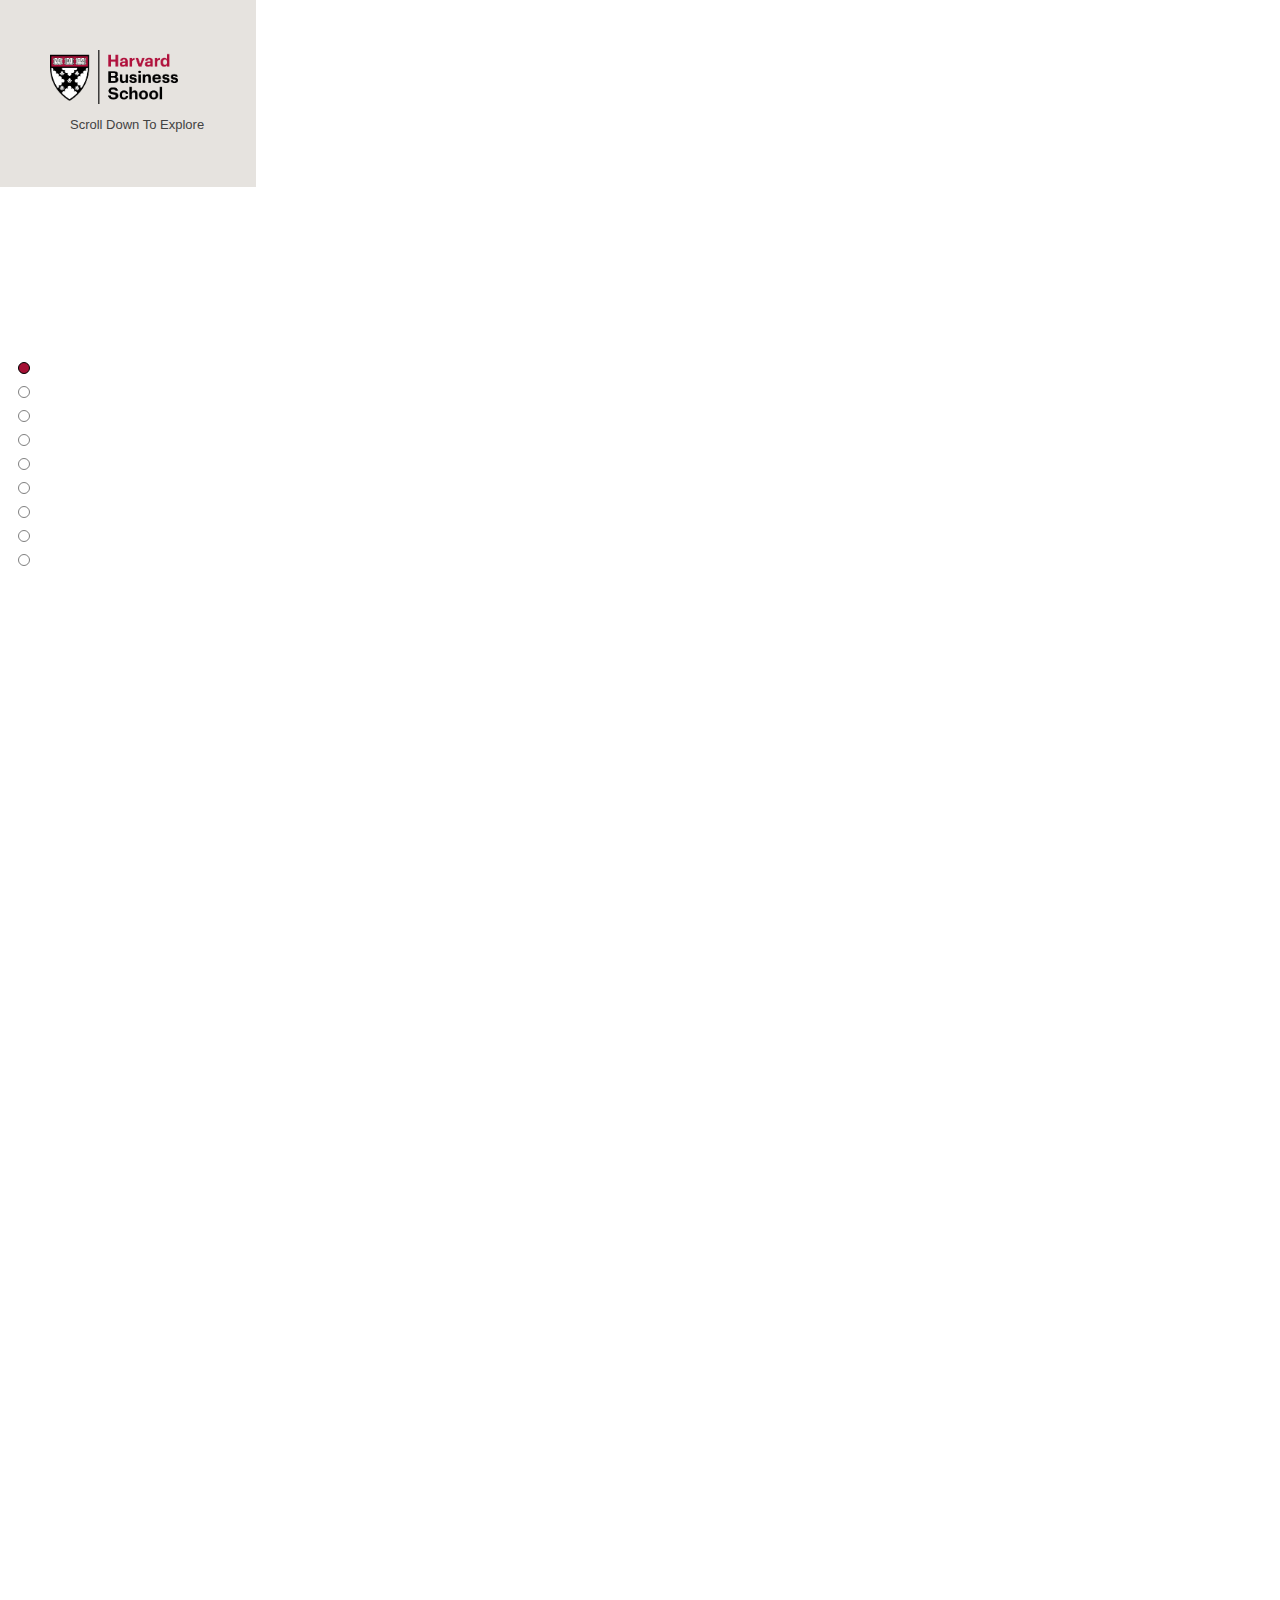
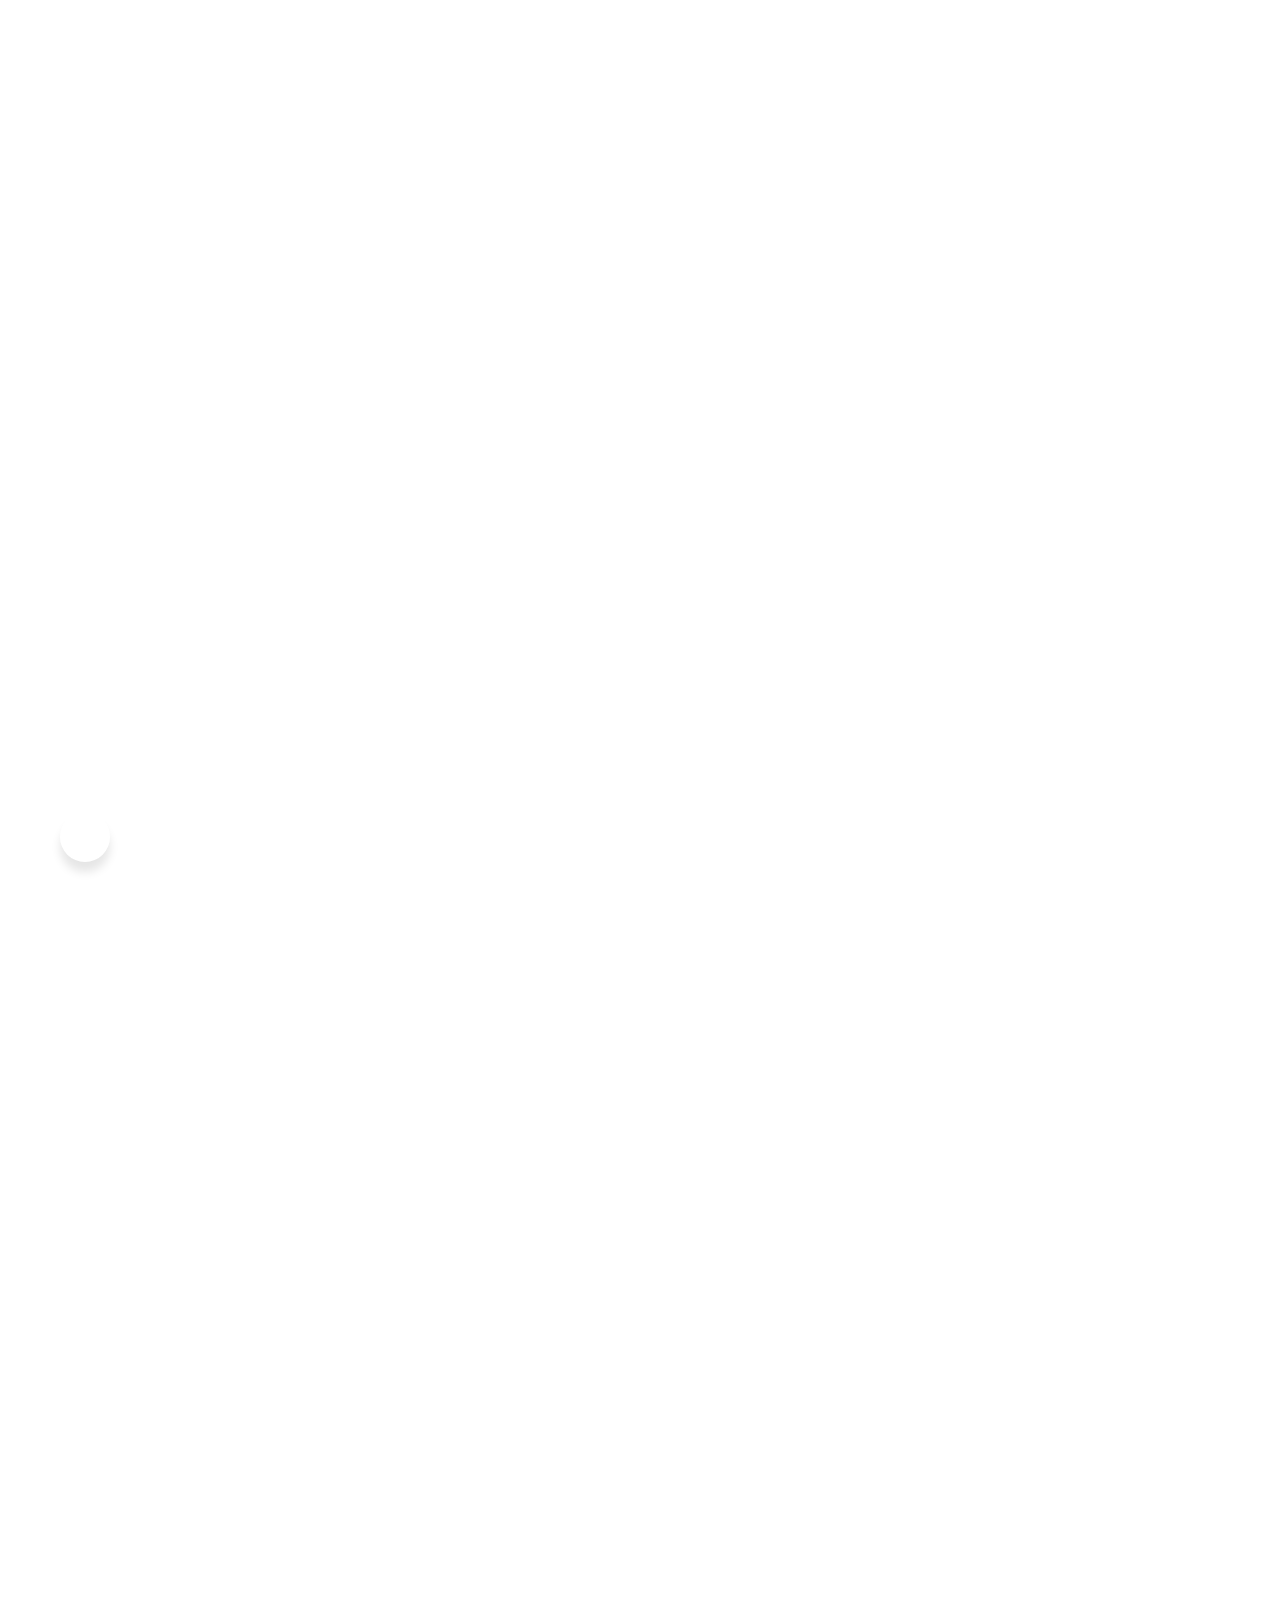
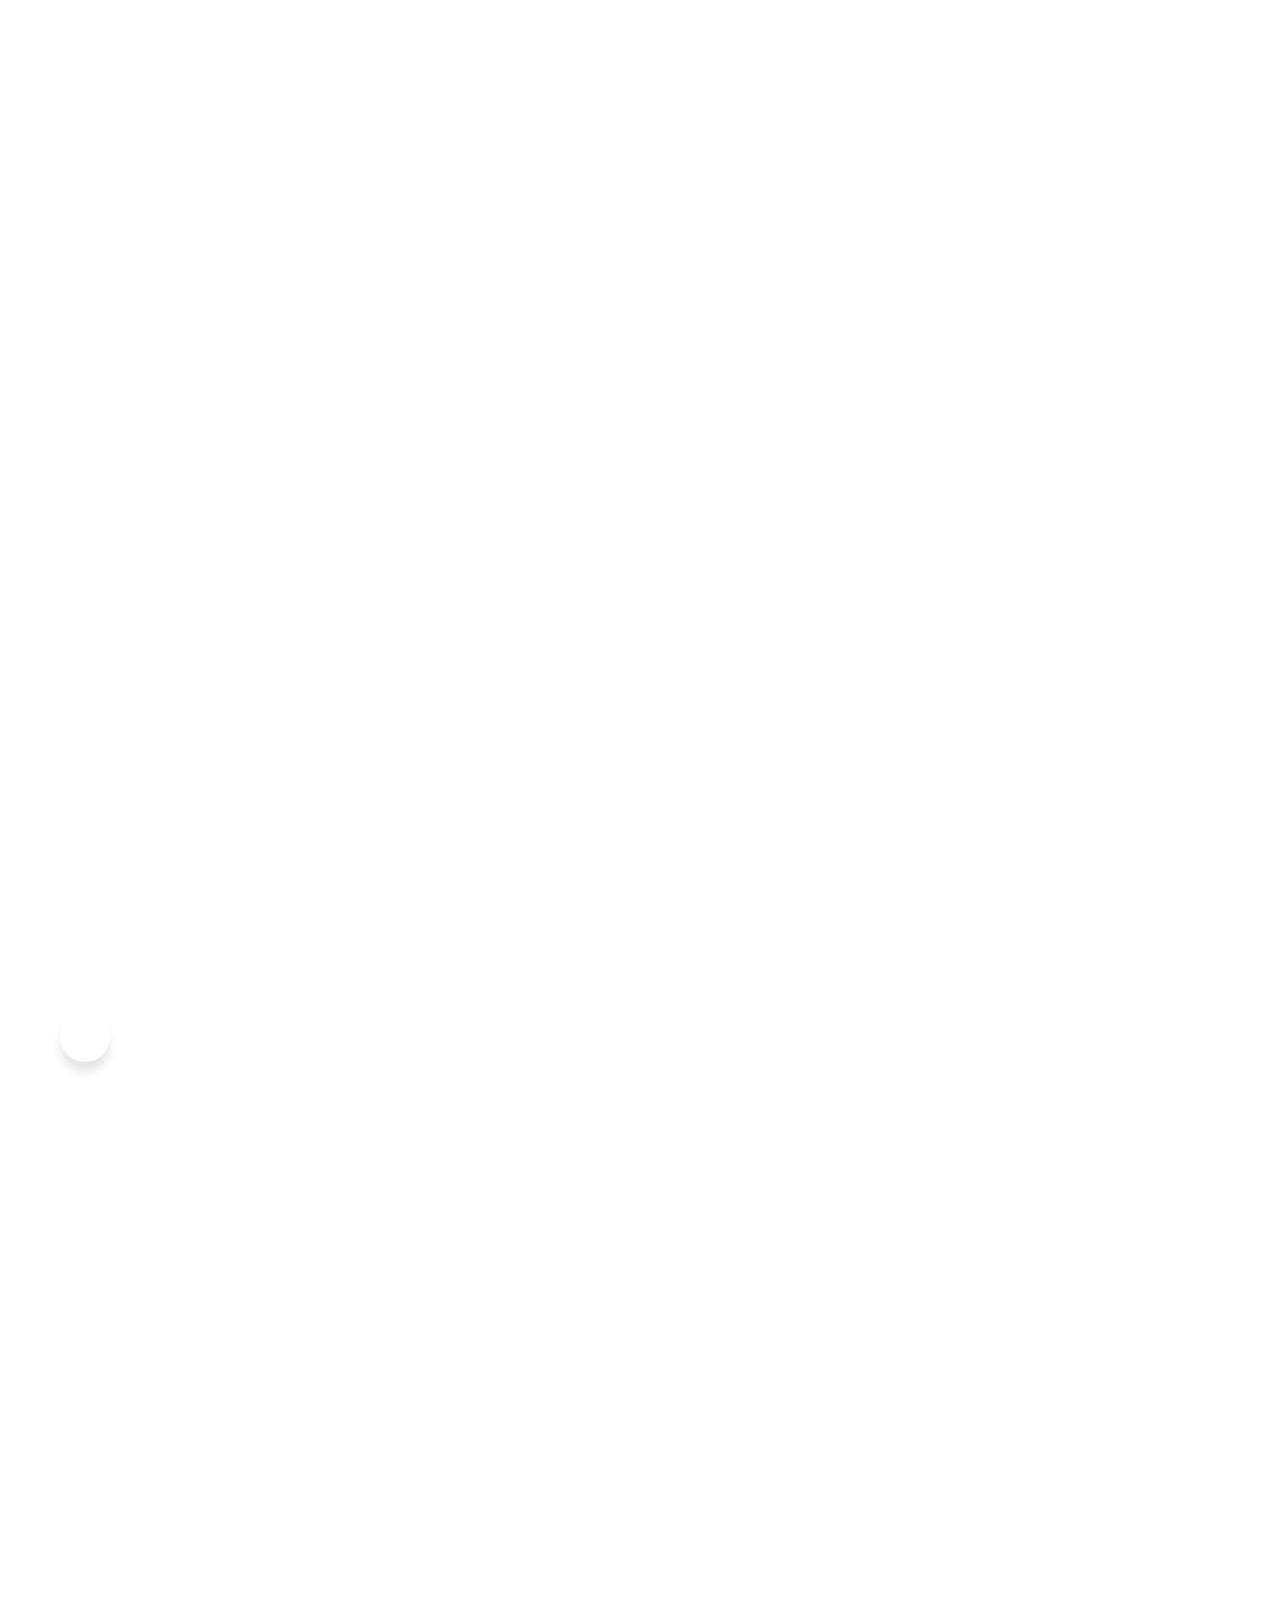
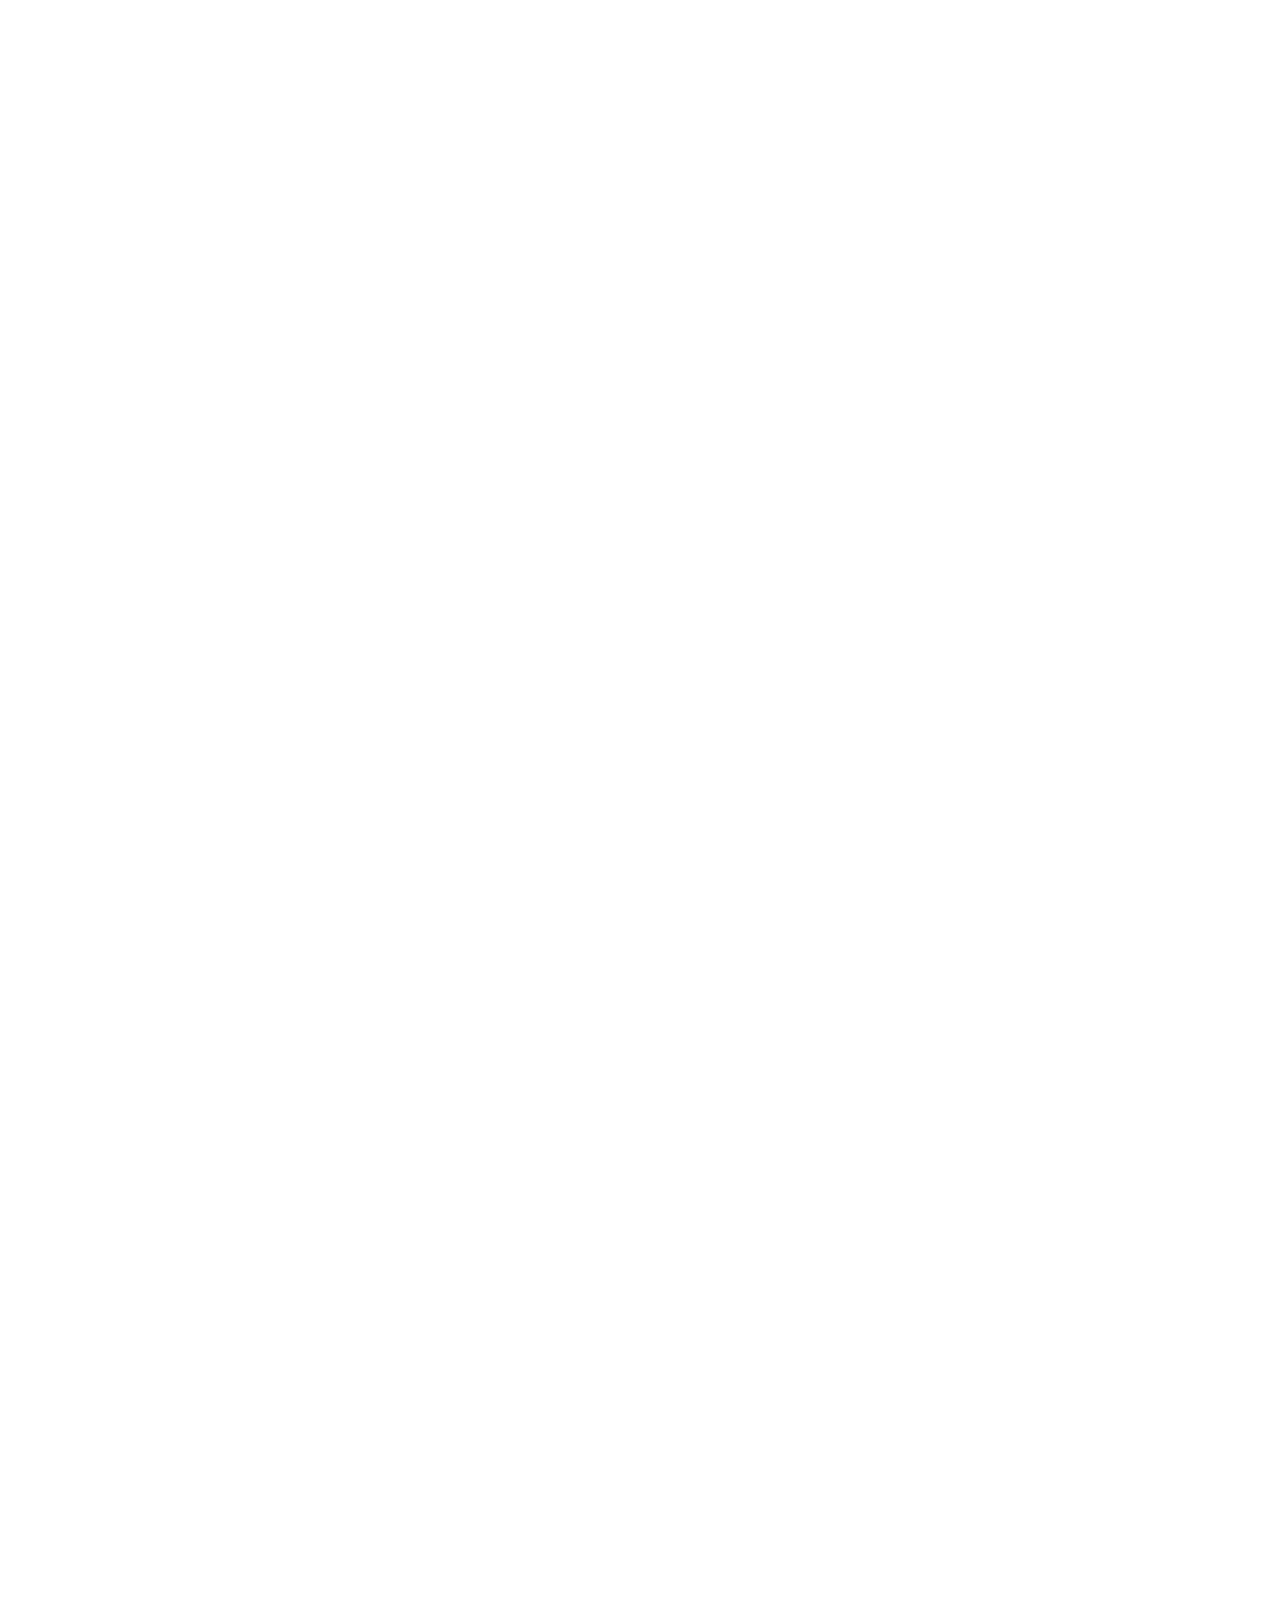
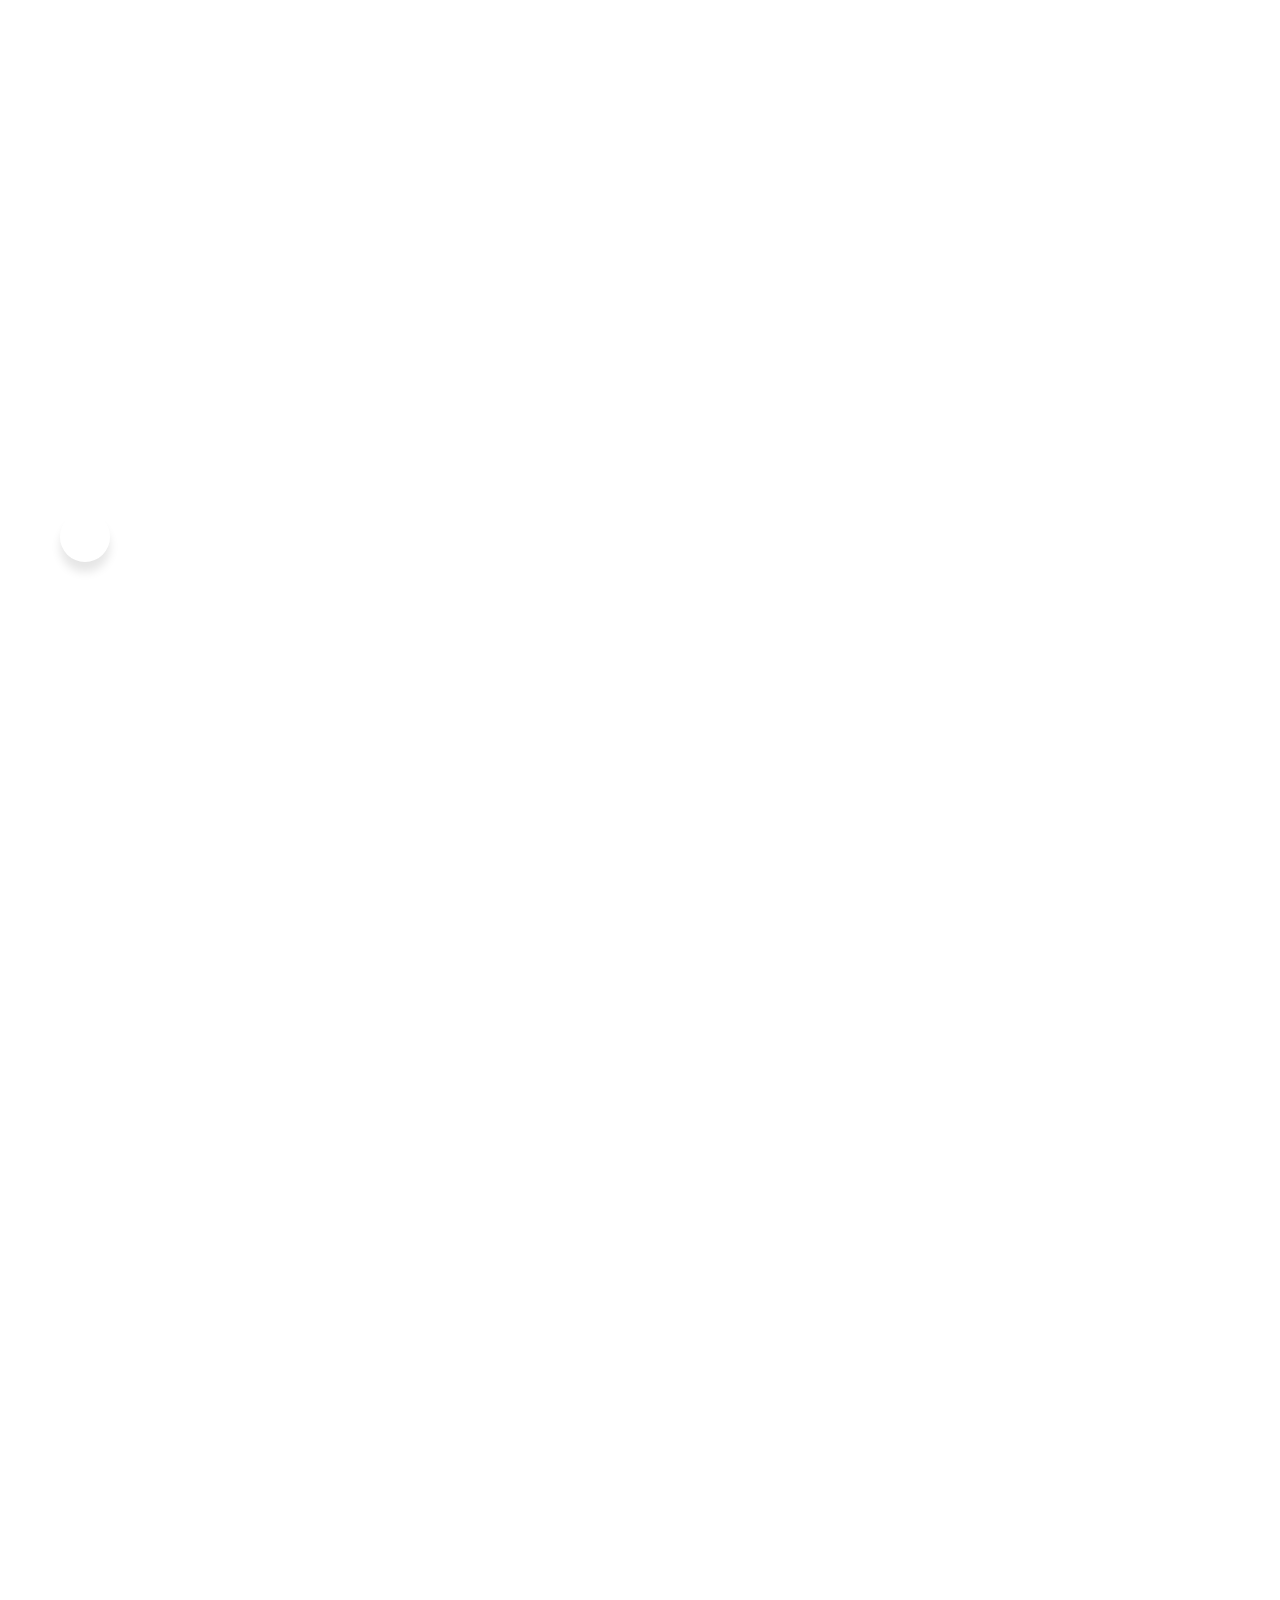
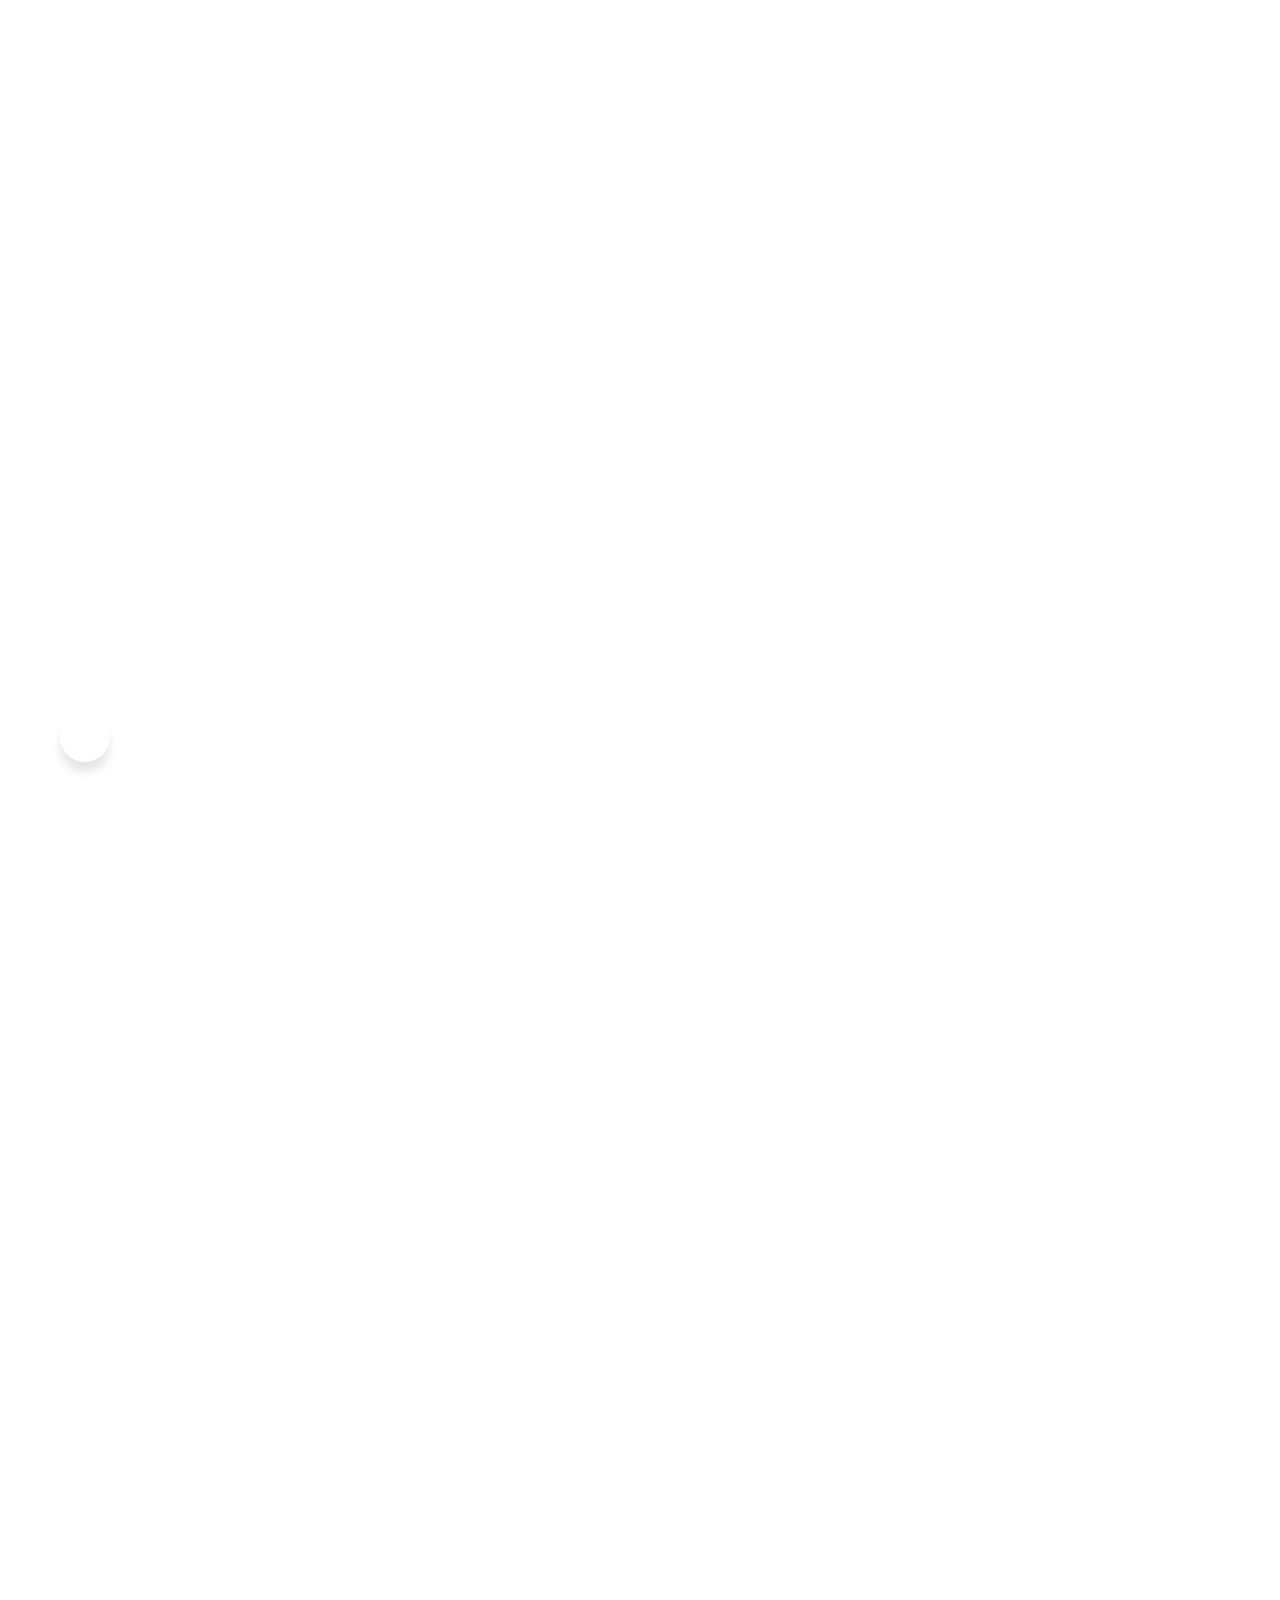
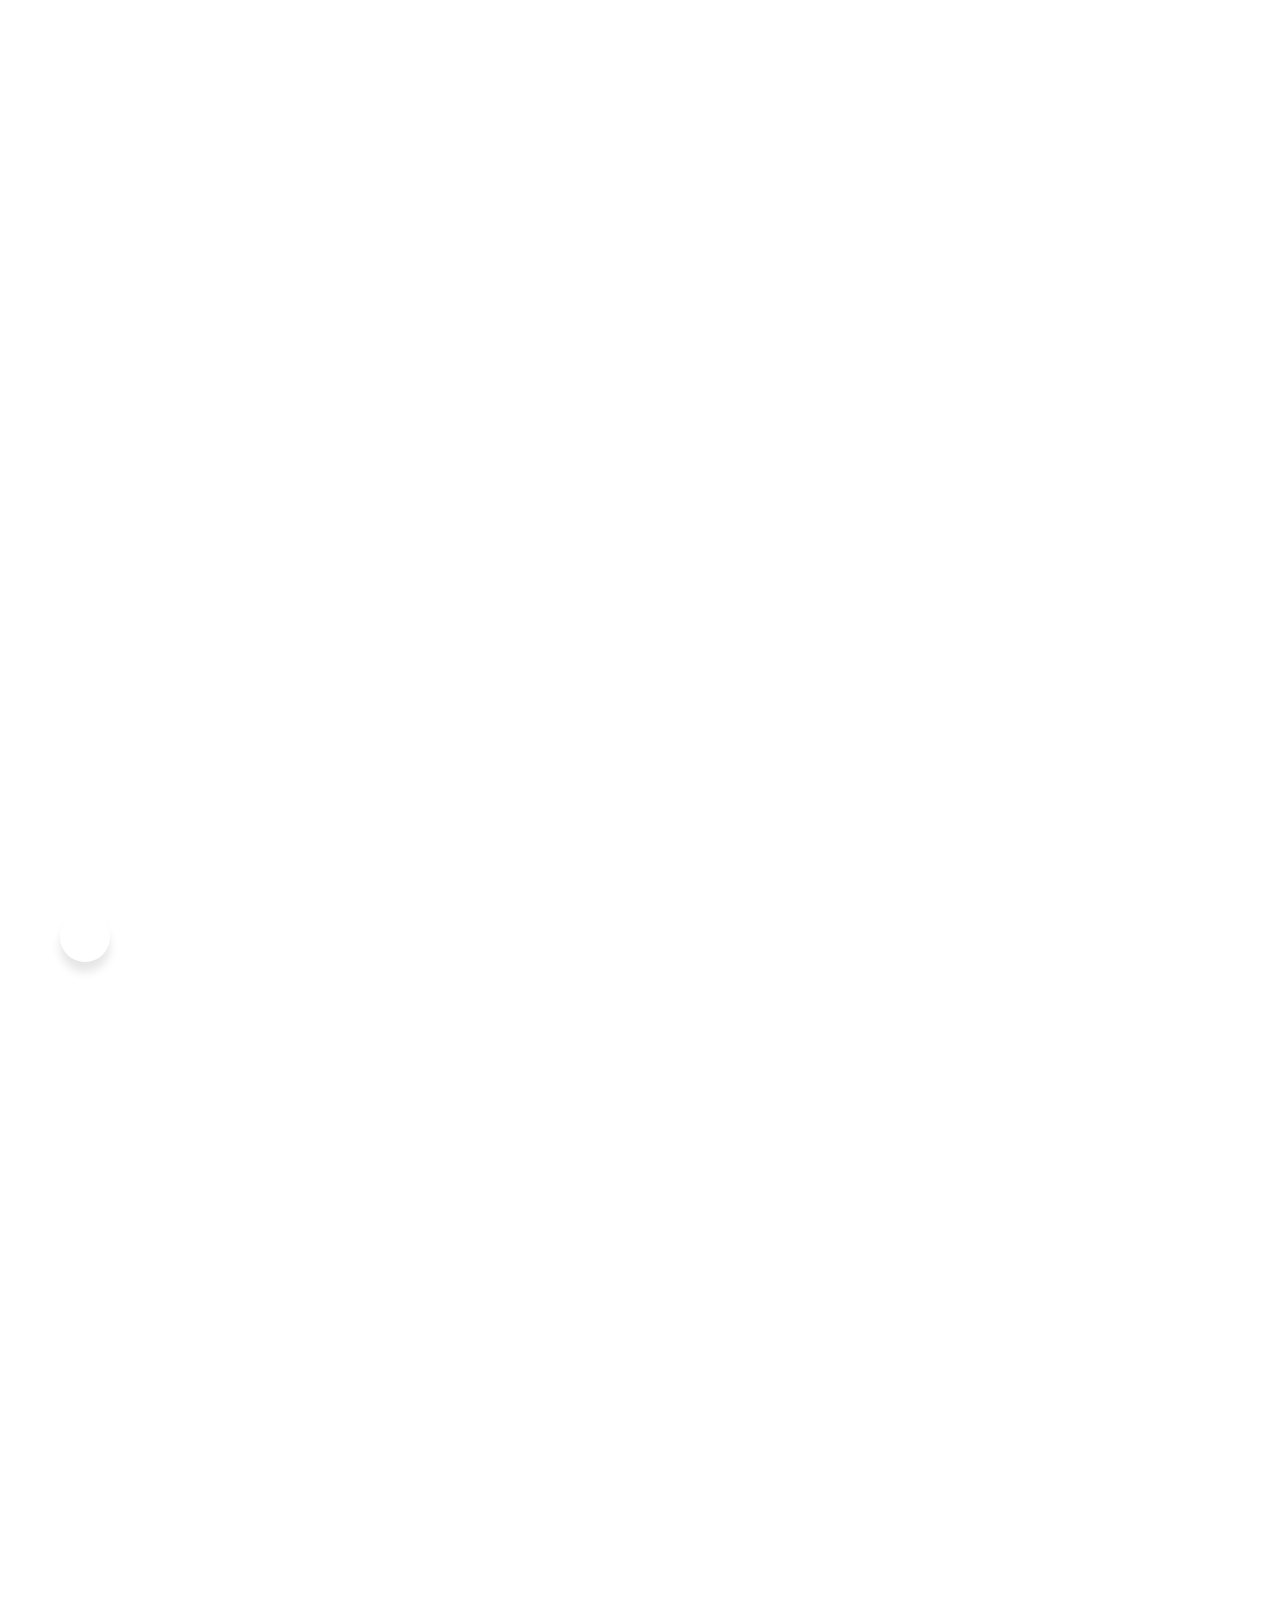
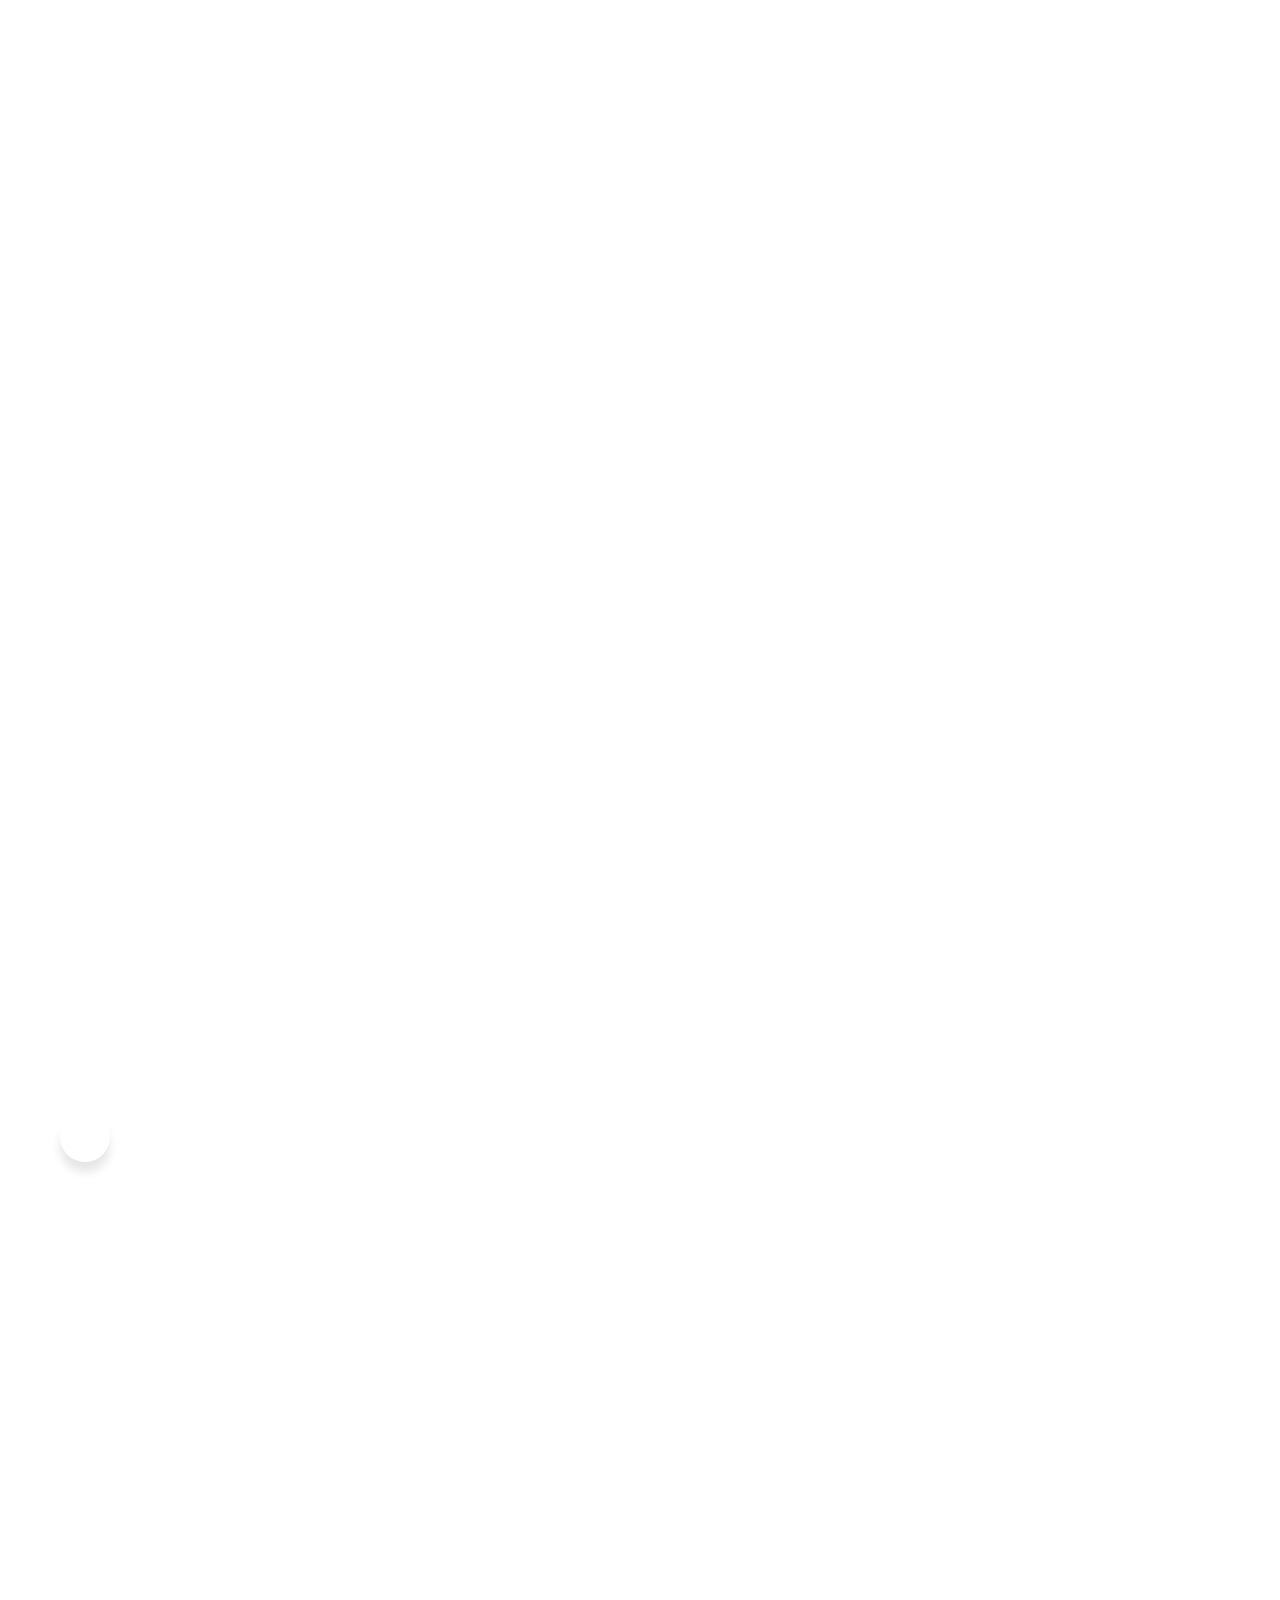
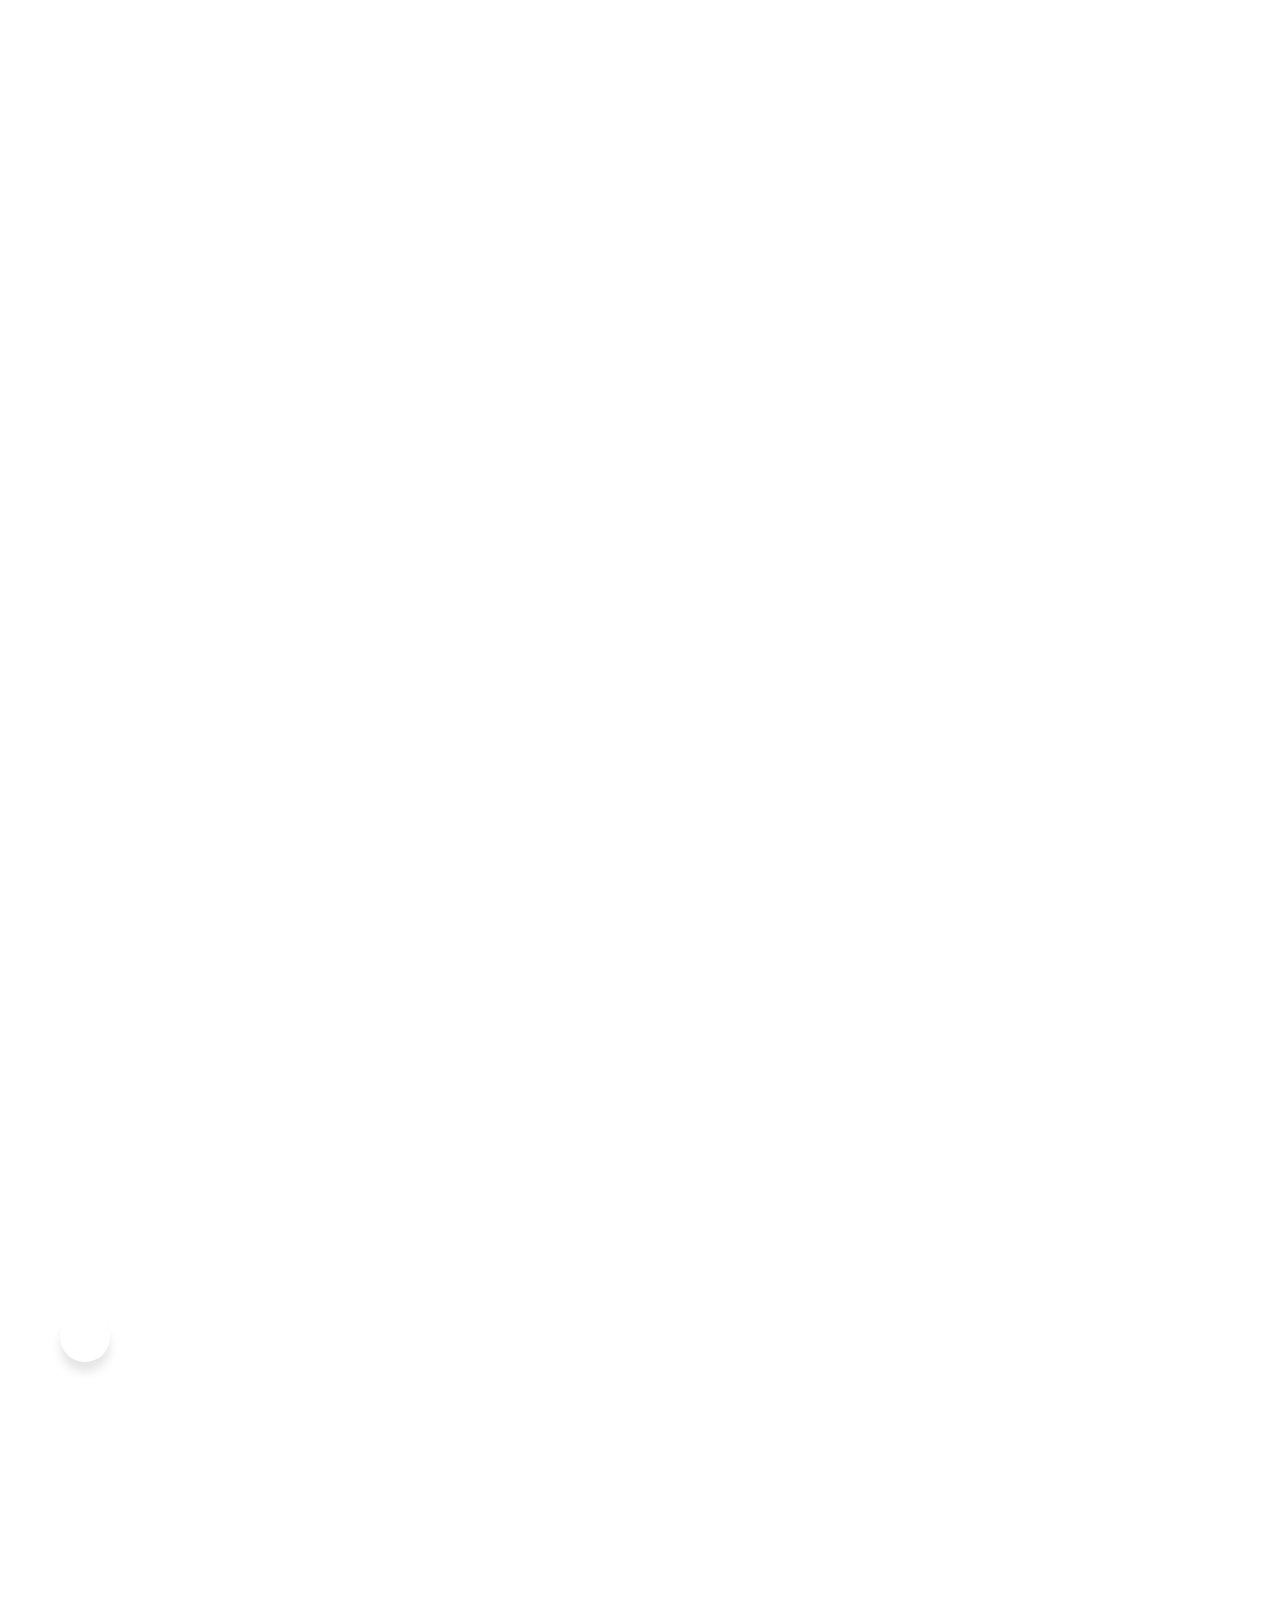
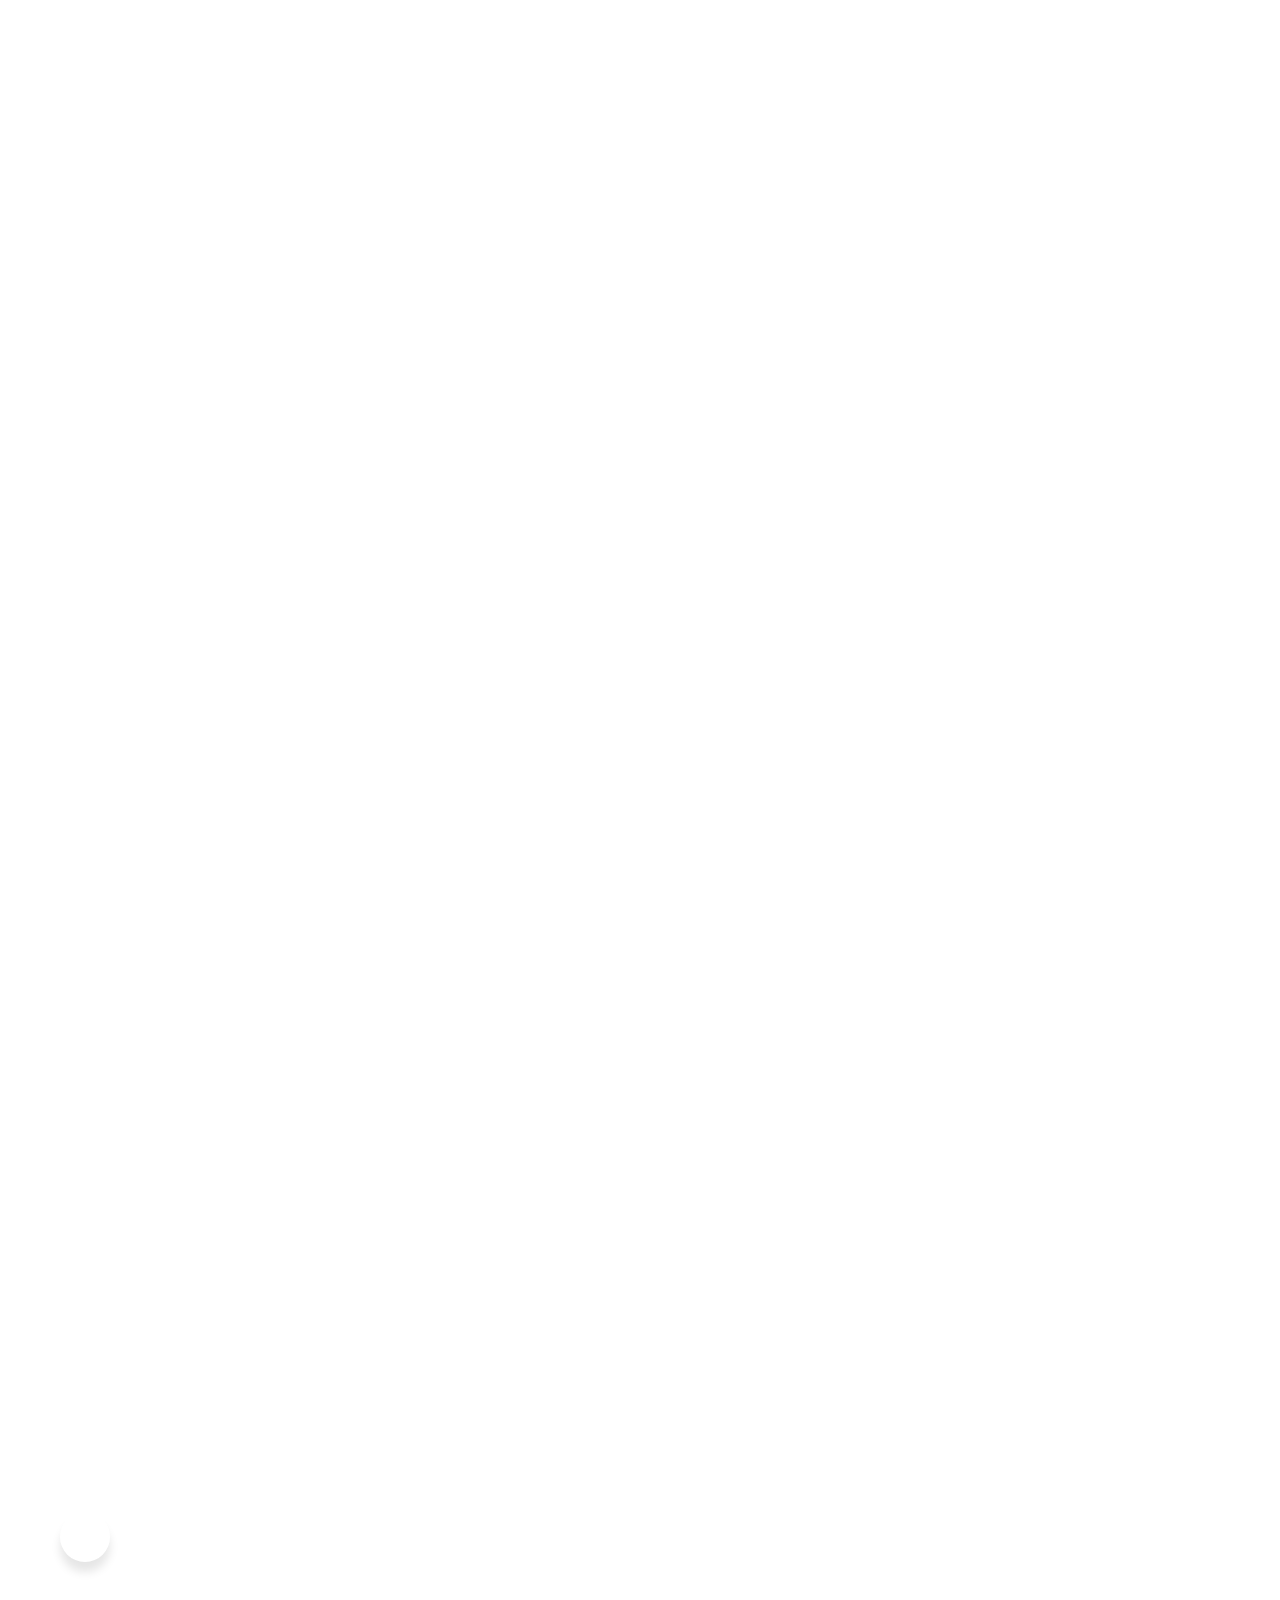
==== commit f5dd4169: "uupdates" ====
--- a/index.html
+++ b/index.html
@@ -4,21 +4,19 @@
 <head>
   <meta charset="utf-8">
   <title>Harvard Business School</title>
-  <meta content="Webflow" name="generator">
-  <link href="src/css/mapboxgl.css" rel="stylesheet">
+  <link href="https://api.mapbox.com/mapbox-gl-js/v2.9.2/mapbox-gl.css" rel="stylesheet">
   <link href="src/css/webflow.css" rel="stylesheet" type="text/css">
   <link href="src/css/style.css" rel="stylesheet" type="text/css">
-  
-  <link href="src/icons/favicon.ico" rel="shortcut icon" type="image/x-icon">
+  <link rel="stylesheet" href="https://maxcdn.bootstrapcdn.com/bootstrap/3.4.1/css/bootstrap.min.css">
+  <link href="images/favicon.ico" rel="shortcut icon" type="image/x-icon">
+  <link href="images/webclip.png" rel="apple-touch-icon">
   <link href="https://uploads-ssl.webflow.com/5d88f370c5599e348fb22cbe/5d8b9e9b916e2bac8bac604b_mapbox_gl.txt"
     rel="stylesheet">
-
-  <link rel="stylesheet" href="https://cdn.jsdelivr.net/npm/bootstrap@3.4.1/dist/css/bootstrap.min.css" integrity="sha384-HSMxcRTRxnN+Bdg0JdbxYKrThecOKuH5zCYotlSAcp1+c8xmyTe9GYg1l9a69psu" crossorigin="anonymous">
+  <script src="https://api.mapbox.com/mapbox-gl-js/v2.9.2/mapbox-gl.js"></script>
+  <script src="https://ajax.googleapis.com/ajax/libs/jquery/3.6.0/jquery.min.js"></script>
   <script src="https://maxcdn.bootstrapcdn.com/bootstrap/3.4.1/js/bootstrap.min.js"></script>
   <script src="https://ajax.googleapis.com/ajax/libs/webfont/1.6.26/webfont.js" type="text/javascript"></script>
   <script src="https://kit.fontawesome.com/df8f931c69.js" crossorigin="anonymous"></script>
-  <script src="https://api.mapbox.com/mapbox-gl-js/v2.9.2/mapbox-gl.js"></script>
-  <script src="https://ajax.googleapis.com/ajax/libs/jquery/3.6.0/jquery.min.js"></script>
 
   <script type="text/javascript">WebFont.load({ google: { families: ["Oswald:200,300,400,500,600,700"] } });</script>
   <!-- [if lt IE 9]><script src="https://cdnjs.cloudflare.com/ajax/libs/html5shiv/3.7.3/html5shiv.min.js" type="text/javascript"></script><![endif] -->
@@ -74,41 +72,38 @@
           </div>
           <div class="modal myModal">
             <div class="modal-content">
-              <span class="close"><i class="fa-solid fa-square-xmark"></i></span>
-              <div id="myCarousel" class="carousel slide" data-interval="false" ;>
+       
+              <span class="close"><i class="fa-solid fa-square-xmark"></i></span>
+              <div id="socialroast" class="carousel slide" data-interval="false" ;>
                 <div class="carousel-inner">
-                  <div class="item active modal__img">
+                  <div class="item active">
                     <img src="assets/social-roast.png">
                   </div>
                   <div class="item">
-                    <div class="container">
-                      <div class="flex-video widescreen"
-                        style="margin: 0 auto;text-align:center; min-height: 100% !important;">
-                        <video autoplay height="600">
-                          <source src="assets/SocialRoastMobileOrder.mov" type="video/mp4">
-                          Your browser does not support the video tag.
-                        </video>
-                      </div>
+      
+                    <div class="flex-video widescreen" style="margin: 0 auto;text-align:center;">
+                      <video controls autoplay height="600">
+                        <source src="assets/SocialRoastMobileOrder.mov" type="video/mp4">
+                        Your browser does not support the video tag.
+                      </video>
+                    </div>
                     </div>
                   </div>
                 </div>
                 <!-- Left and right controls -->
-                <a class="left carousel-control" href="#myCarousel" data-slide="prev"
+                <a class="left carousel-control" href="#socialroast" data-slide="prev"
                   style="background: transparent !important; color:#A41034!important;">
                   <span class="glyphicon glyphicon-chevron-left"></span>
-                  <span class="sr-only">Previous</span>
-                </a>
-                <a class="right carousel-control" href="#myCarousel" data-slide="next"
+                </a>
+                <a class="right carousel-control" href="#socialroast" data-slide="next"
                   style="background: transparent !important; color:#A41034!important;">
                   <span class="glyphicon glyphicon-chevron-right"></span>
-                  <span class="sr-only">Next</span>
                 </a>
               </div>
-            </div>
-          </div>
-        </div>
-      </div>
-
+           
+          </div>
+        </div>
+      </div>
       <div class="footer-wrap"></div>
 
       <div id="spangler-food-hall" class="section wf-section ">
@@ -120,8 +115,9 @@
           </div>
           <div class="modal myModal">
             <div class="modal-content">
-              <span class="close"><i class="fa-solid fa-square-xmark"></i></span>
-              <div id="myCarousel2" class="carousel slide" data-interval="false" ;>
+    
+              <span class="close"><i class="fa-solid fa-square-xmark"></i></span>
+              <div id="spanglerfoodhall" class="carousel slide" data-interval="false" ;>
                 <div class="carousel-inner">
                   <div class="item active">
                     <img src="assets/spangler-floor-plan.png">
@@ -135,22 +131,20 @@
                   <div class="item">
                     <img src="assets/global-kitchen.png">
                   </div>
-                  <div class="item">
-                    <img src="assets/spangler-floor-plan.png">
-                  </div>
                 </div>
                 <!-- Left and right controls -->
-                <a class="left carousel-control" href="#myCarousel2" data-slide="prev"
+                <a class="left carousel-control" href="#spanglerfoodhall" data-slide="prev"
                   style="background: transparent !important; color:#A41034!important;">
                   <span class="glyphicon glyphicon-chevron-left"></span>
-                  <span class="sr-only">Previous</span>
-                </a>
-                <a class="right carousel-control" href="#myCarousel2" data-slide="next"
+                  
+                </a>
+                <a class="right carousel-control" href="#spanglerfoodhall" data-slide="next"
                   style="background: transparent !important; color:#A41034!important;">
                   <span class="glyphicon glyphicon-chevron-right"></span>
-                  <span class="sr-only">Next</span>
+                  
                 </a>
               </div>
+         
             </div>
           </div>
         </div>
@@ -169,7 +163,7 @@
           <div class="modal myModal">
             <div class="modal-content">
               <span class="close"><i class="fa-solid fa-square-xmark"></i></span>
-              <div id="myCarousel3" class="carousel slide" data-interval="false">
+              <div id="understudy" class="carousel slide" data-interval="false">
 
                 <div class="carousel-inner">
                   <div class="item active">
@@ -191,27 +185,25 @@
                     <img src="assets/under-study-floorplan.png">
                   </div>
                   <div class="item">
-                    <div class="container">
-                      <div class="flex-video widescreen"
-                        style="margin: 0 auto;text-align:center; min-height: 100% !important;">
-                        <video autoplay height="600">
-                          <source src="assets/TheUnderStudyOrder.mov" type="video/mp4">
-                          Your browser does not support the video tag.
-                        </video>
-                      </div>
+       
+                    <div class="flex-video widescreen" style="margin: 0 auto;text-align:center;">
+                      <video controls autoplay height="600">
+                        <source src="assets/TheUnderStudyOrder.mov" type="video/mp4">
+                        Your browser does not support the video tag.
+                      </video>
                     </div>
                   </div>
                 </div>
                 <!-- Left and right controls -->
-                <a class="left carousel-control" href="#myCarousel3" data-slide="prev"
+                <a class="left carousel-control" href="#understudy" data-slide="prev"
                   style="background: transparent !important; color:#A41034!important;">
                   <span class="glyphicon glyphicon-chevron-left"></span>
-                  <span class="sr-only">Previous</span>
-                </a>
-                <a class="right carousel-control" href="#myCarousel3" data-slide="next"
+                  
+                </a>
+                <a class="right carousel-control" href="#understudy" data-slide="next"
                   style="background: transparent !important; color:#A41034!important;">
                   <span class="glyphicon glyphicon-chevron-right"></span>
-                  <span class="sr-only">Next</span>
+                  
                 </a>
               </div>
             </div>
@@ -231,31 +223,32 @@
           <div class="modal myModal">
             <div class="modal-content">
               <span class="close"><i class="fa-solid fa-square-xmark"></i></span>
-              <div id="myCarousel4" class="carousel slide" data-interval="false">
+              <div id="facultydining" class="carousel slide" data-interval="false">
                 <div class="carousel-inner">
                   <div class="item active">
                     <img src="assets/faculty-dining.png">
                   </div>
                   <div class="item">
-                    <div class="container">
-                      <div class="flex-video widescreen" style="width: fit-content;">
-                        <video autoplay width="1080">
-                          <source src="assets/mashgin.mp4" type="video/mp4">
-                        </video>
-                      </div>
+              
+                    <div class="flex-video widescreen" style="margin: 0 auto;text-align:center;">
+                      <video controls autoplay height="1000">
+                        <source src="assets/mashgin.mp4" type="video/mp4">
+                        Your browser does not support the video tag.
+                      </video>
                     </div>
+              
                   </div>
                 </div>
                 <!-- Left and right controls -->
-                <a class="left carousel-control" href="#myCarousel4" data-slide="prev"
+                <a class="left carousel-control" href="#facultydining" data-slide="prev"
                   style="background: transparent !important; color:#A41034!important;">
                   <span class="glyphicon glyphicon-chevron-left"></span>
-                  <span class="sr-only">Previous</span>
-                </a>
-                <a class="right carousel-control" href="#myCarousel4" data-slide="next"
+     
+                </a>
+                <a class="right carousel-control" href="#facultydining" data-slide="next"
                   style="background: transparent !important; color:#A41034!important;">
                   <span class="glyphicon glyphicon-chevron-right"></span>
-                  <span class="sr-only">Next</span>
+             
                 </a>
               </div>
             </div>
@@ -275,7 +268,7 @@
           <div class="modal myModal">
             <div class="modal-content">
               <span class="close"><i class="fa-solid fa-square-xmark"></i></span>
-              <div id="myCarousel5" class="carousel slide" data-interval="false">
+              <div id="themarkets" class="carousel slide" data-interval="false">
                 <div class="carousel-inner">
                   <div class="item active">
                     <img src="assets/markets.png">
@@ -287,27 +280,26 @@
                     <img src="assets/aldrich-market.png">
                   </div>
                   <div class="item">
-                    <div class="container">
-                      <div class="flex-video widescreen"
-                        style="margin: 0 auto;text-align:center; min-height: 100% !important;">
-                        <video autoplay height="600">
-                          <source src="assets/ScanAndPayPurchase.mov" type="video/mp4">
-                          Your browser does not support the video tag.
-                        </video>
-                      </div>
+                
+                    <div class="flex-video widescreen" style="margin: 0 auto;text-align:center;">
+                      <video controls autoplay height="600">
+                        <source src="assets/ScanAndPayPurchase.mov" type="video/mp4">
+                        Your browser does not support the video tag.
+                      </video>
                     </div>
+                  
                   </div>
                 </div>
                 <!-- Left and right controls -->
-                <a class="left carousel-control" href="#myCarousel5" data-slide="prev"
+                <a class="left carousel-control" href="#themarkets" data-slide="prev"
                   style="background: transparent !important; color:#A41034!important;">
                   <span class="glyphicon glyphicon-chevron-left"></span>
-                  <span class="sr-only">Previous</span>
-                </a>
-                <a class="right carousel-control" href="#myCarousel5" data-slide="next"
+          
+                </a>
+                <a class="right carousel-control" href="#themarkets" data-slide="next"
                   style="background: transparent !important; color:#A41034!important;">
                   <span class="glyphicon glyphicon-chevron-right"></span>
-                  <span class="sr-only">Next</span>
+
                 </a>
               </div>
             </div>
@@ -363,20 +355,19 @@
           <div class="modal myModal">
             <div class="modal-content">
               <span class="close"><i class="fa-solid fa-square-xmark"></i></span>
-              <div id="myCarousel8" class="carousel slide" data-interval="false">
+              <div id="thefuture" class="carousel slide" data-interval="false">
 
                 <div class="carousel-inner">
                   <div class="item active">
                     <img src="assets/zing.png">
                   </div>
                   <div class="item">
-                    <div class="container">
-                      <div class="flex-video widescreen"
-                        style="margin: 0 auto;text-align:center; height: 100% !important;">
-                        <video autoplay height="600">
-                          <source src="assets/JacksBurritoOrder.mov" type="video/mp4">
-                        </video>
-                      </div>
+                    
+                    <div class="flex-video widescreen" style="margin: 0 auto;text-align:center;">
+                      <video controls autoplay height="600">
+                        <source src="assets/JacksBurritoOrder.mov" type="video/mp4">
+                        Your browser does not support the video tag.
+                      </video>
                     </div>
                   </div>
                   <div class="item">
@@ -386,25 +377,26 @@
                     <img src="assets/stock-source.png">
                   </div>
                   <div class="item">
-                    <div class="container">
-                      <div class="flex-video widescreen" style="margin: 0 auto;text-align:center;">
-                        <video autoplay width="1080">
-                          <source src="assets/quickeats.mp4" type="video/mp4">
-                        </video>
-                      </div>
+          
+                    <div class="flex-video widescreen" style="margin: 0 auto;text-align:center;">
+                      <video controls autoplay height="1000">
+                        <source src="assets/quickeats.mp4" type="video/mp4">
+                        Your browser does not support the video tag.
+                      </video>
                     </div>
+                  
                   </div>
                 </div>
                 <!-- Left and right controls -->
-                <a class="left carousel-control" href="#myCarousel8" data-slide="prev"
+                <a class="left carousel-control" href="#thefuture" data-slide="prev"
                   style="background: transparent !important; color:#A41034!important;">
                   <span class="glyphicon glyphicon-chevron-left"></span>
-                  <span class="sr-only">Previous</span>
-                </a>
-                <a class="right carousel-control" href="#myCarousel8" data-slide="next"
+    
+                </a>
+                <a class="right carousel-control" href="#thefuture" data-slide="next"
                   style="background: transparent !important; color:#A41034!important;">
                   <span class="glyphicon glyphicon-chevron-right"></span>
-                  <span class="sr-only">Next</span>
+
                 </a>
               </div>
             </div>
@@ -415,7 +407,8 @@
     </div>
   </div>
   <script src="https://d3e54v103j8qbb.cloudfront.net/js/jquery-3.5.1.min.dc5e7f18c8.js?site=62e19c06ca44556830318220"
-    integrity="sha256-9/aliU8dGd2tb6OSsuzixeV4y/faTqgFtohetphbbj0=" crossorigin="anonymous"></script>
+    type="text/javascript" integrity="sha256-9/aliU8dGd2tb6OSsuzixeV4y/faTqgFtohetphbbj0="
+    crossorigin="anonymous"></script>
   <script src="https://code.jquery.com/jquery-3.3.1.min.js"
     integrity="sha384-tsQFqpEReu7ZLhBV2VZlAu7zcOV+rXbYlF2cqB8txI/8aZajjp4Bqd+V6D5IgvKT" crossorigin="anonymous">
     </script>
@@ -433,7 +426,6 @@
       zoom: 17.72,
       pitch: 62.00,
       bearing: 39.06,
-      container: 'map',
       antialias: true,
       interactive: false
     });
@@ -471,9 +463,11 @@
             'source': 'point', // reference the data source
             'layout': {
               'icon-image': 'innovation', // reference the image
-              'icon-size': 0.5
+              'icon-size': 1,
+              'visibility': 'none'
             }
           });
+          
         }
       );
     });
@@ -557,20 +551,28 @@
         map.setPaintProperty('hbs-markers', 'icon-opacity', 1, 0);
       } else if (isElementOnScreen('social-roast')) {
         map.setPaintProperty('hbs-markers', 'icon-opacity', ['match', ['get', 'concept'], 'Social Roast', 1, 0]);
+        map.setLayoutProperty('points', 'visibility', 'none');
       } else if (isElementOnScreen('spangler-food-hall')) {
         map.setPaintProperty('hbs-markers', 'icon-opacity', ['match', ['get', 'concept'], 'Spangler Food Hall', 1, 0]);
+        map.setLayoutProperty('points', 'visibility', 'none');
       } else if (isElementOnScreen('under-study')) {
         map.setPaintProperty('hbs-markers', 'icon-opacity', ['match', ['get', 'concept'], 'Under Study', 1, 0]);
+        map.setLayoutProperty('points', 'visibility', 'none');
       } else if (isElementOnScreen('faculty-dining')) {
         map.setPaintProperty('hbs-markers', 'icon-opacity', ['match', ['get', 'concept'], 'Faculty Dining', 1, 0]);
+        map.setLayoutProperty('points', 'visibility', 'none');
       } else if (isElementOnScreen('markets')) {
         map.setPaintProperty('hbs-markers', 'icon-opacity', ['match', ['get', 'concept'], ['Gallatin Market', 'Morgan Market', 'Aldrich Market', 'Teele Market'], 1, 0]);
+        map.setLayoutProperty('points', 'visibility', 'none');
       } else if (isElementOnScreen('chao')) {
         map.setPaintProperty('hbs-markers', 'icon-opacity', ['match', ['get', 'concept'], 'Chao Dining', 1, 0]);
+        map.setLayoutProperty('points', 'visibility', 'none');
       } else if (isElementOnScreen('tata')) {
         map.setPaintProperty('hbs-markers', 'icon-opacity', ['match', ['get', 'concept'], 'Tata Hall', 1, 0]);
+        map.setLayoutProperty('points', 'visibility', 'none');
       } else if (isElementOnScreen('innovation')) {
         map.setPaintProperty('hbs-markers', 'icon-opacity', 1, 0);
+        map.setLayoutProperty('points', 'visibility', 'visible');
       }
 
 
--- a/src/css/style.css
+++ b/src/css/style.css
@@ -1,419 +1,292 @@
+
 h1 {
-  margin-top: 20px;
-  margin-bottom: 10px;
-  color: #fff;
-  font-size: 38px;
-  line-height: 44px;
-  font-weight: 700;
-}
-
-p {
-  position: relative;
-  margin-top: 24px;
-  margin-bottom: 10px;
-  font-family: system-ui, -apple-system, BlinkMacSystemFont, 'Segoe UI', Roboto, Oxygen, Ubuntu, Cantarell, 'Fira Sans', 'Droid Sans', 'Helvetica Neue', sans-serif;
-  color: #424242;
-  font-size: 13px;
-  line-height: 25px;
-  font-weight: 300;
-}
-
-
-
-.features {
-  position: relative;
-  left: auto;
-  top: 0%;
-  right: 0%;
-  bottom: 0%;
-  -webkit-box-flex: 0;
-  -webkit-flex: 0 0 auto;
-  -ms-flex: 0 0 auto;
-  flex: 0 0 auto;
-}
-
-.section {
-  position: relative;
-  -webkit-box-orient: vertical;
-  -webkit-box-direction: normal;
-  -webkit-flex-direction: column;
-  -ms-flex-direction: column;
-  flex-direction: column;
-  -webkit-box-pack: center;
-  -webkit-justify-content: center;
-  -ms-flex-pack: center;
-  justify-content: center;
-  -webkit-box-align: start;
-  -webkit-align-items: flex-start;
-  -ms-flex-align: start;
-  align-items: flex-start;
-  -webkit-box-flex: 0;
-  -webkit-flex: 0 0 auto;
-  -ms-flex: 0 0 auto;
-  flex: 0 0 auto;
-}
-
-
-
-.section.active {
-  opacity: 1;
-}
-
-.body {
-  color: #000;
-}
-
-.map {
-  position: fixed;
-  top: 0;
-  bottom: 0;
-  width: 100%;
-  height: 100vh;
-}
-
-.heading {
-  position: relative;
-  display: -webkit-box;
-  display: -webkit-flex;
-  display: -ms-flexbox;
-  display: flex;
-  margin-top: 0px;
-  margin-bottom: 0px;
-  -webkit-box-align: center;
-  -webkit-align-items: center;
-  -ms-flex-align: center;
-  align-items: center;
-  font-family: Oswald, sans-serif;
-  color: #000;
-  font-size: 29px;
-  font-weight: 400;
-  letter-spacing: 0.5px;
-  text-transform: uppercase;
-}
-
-.page-wrap {
-  position: relative;
-  display: block;
-  overflow: visible;
-}
-
-.section__inner-wrap {
-  position: relative;
-  display: -webkit-box;
-  display: -webkit-flex;
-  display: -ms-flexbox;
-  display: flex;
-  height: 100vh;
-  padding: 25px 50px;
-  -webkit-box-orient: vertical;
-  -webkit-box-direction: normal;
-  -webkit-flex-direction: column;
-  -ms-flex-direction: column;
-  flex-direction: column;
-  -webkit-box-pack: center;
-  -webkit-justify-content: center;
-  -ms-flex-pack: center;
-  justify-content: center;
-  -webkit-box-align: start;
-  -webkit-align-items: flex-start;
-  -ms-flex-align: start;
-  align-items: flex-start;
-  
-}
-
-.intro-section {
-  display: -webkit-box;
-  display: -webkit-flex;
-  display: -ms-flexbox;
-  display: flex;
-  width: 20%;
-  padding: 50px;
-  -webkit-box-orient: vertical;
-  -webkit-box-direction: normal;
-  -webkit-flex-direction: column;
-  -ms-flex-direction: column;
-  flex-direction: column;
-  -webkit-box-pack: center;
-  -webkit-justify-content: center;
-  -ms-flex-pack: center;
-  justify-content: center;
-  -webkit-box-align: start;
-  -webkit-align-items: flex-start;
-  -ms-flex-align: start;
-  align-items: flex-start;
-  background-color: #E6E3DF;
-}
-
-.intro-title {
-  margin-top: 0px;
-  margin-bottom: 0px;
-  font-family: Oswald, sans-serif;
-  color: #000;
-  font-size: 40px;
-  line-height: 57px;
-}
-
-.footer-wrap {
-  position: relative;
-  width: 100%;
-  height: 100vh;
-}
-
-
-.nav-wrap {
-  position: fixed;
-  left: 0%;
-  top: 0%;
-  right: auto;
-  bottom: 0%;
-  z-index: 999;
-  display: -webkit-box;
-  display: -webkit-flex;
-  display: -ms-flexbox;
-  display: flex;
-  width: 3vw;
-  height: 100vh;
-  -webkit-box-orient: vertical;
-  -webkit-box-direction: normal;
-  -webkit-flex-direction: column;
-  -ms-flex-direction: column;
-  flex-direction: column;
-  -webkit-box-pack: center;
-  -webkit-justify-content: center;
-  -ms-flex-pack: center;
-  justify-content: center;
-  -webkit-box-align: center;
-  -webkit-align-items: center;
-  -ms-flex-align: center;
-  align-items: center;
-}
-
-.nav__inner-wrap {
-  display: -webkit-box;
-  display: -webkit-flex;
-  display: -ms-flexbox;
-  display: flex;
-  -webkit-box-orient: vertical;
-  -webkit-box-direction: normal;
-  -webkit-flex-direction: column;
-  -ms-flex-direction: column;
-  flex-direction: column;
-  -webkit-box-pack: center;
-  -webkit-justify-content: center;
-  -ms-flex-pack: center;
-  justify-content: center;
-  -webkit-box-align: center;
-  -webkit-align-items: center;
-  -ms-flex-align: center;
-  align-items: center;
-}
-
-.nav-item {
-  width: 12px;
-  height: 12px;
-  margin-bottom: 12px;
-  -webkit-box-flex: 0;
-  -webkit-flex: 0 0 auto;
-  -ms-flex: 0 0 auto;
-  flex: 0 0 auto;
-  border-style: solid;
-  border-width: 1px;
-  border-color: rgba(0, 0, 0, 0.5);
-  border-radius: 100%;
-  -webkit-transition: all 100ms ease;
-  transition: all 100ms ease;
-}
-
-#span-rollout {
-	list-style: outside none none;
-    margin: 20px 0;
-    padding: 0;
-    width: 48px;
-}
-
-#span-rollout a {
-	display: block;
-  position: relative;
-}
-
-#span-rollout span{
-  font-size:14px;
-  font-weight: 700;
-  letter-spacing: 1px;
-  text-transform: uppercase;
-  bottom: 0;
-  left: 47px;
-  line-height: 38px;
-  overflow: hidden;
-  padding: 0;
-  position: absolute;
-  white-space: nowrap;
-  width: 0;
-  
-  /* CSS3 Transition: */
--webkit-transition: 0.50s;
-/* Future proofing (these do not work yet): */
--moz-transition: 0.50s;
-transition: 0.50s;  
-}
-
-#span-rollout a:hover span{ width:auto; padding:0 30px; overflow:visible; }
-#span-rollout a:hover{text-decoration:none;}
-#span-rollout a span{
-	background-color:#fff;
-	color:#3d4f0c;
-}
-
-.nav-item:hover {
-  background-color: #000;
-}
-
-#span-rollout a.w--current {
-  border-color: #000;
-  background-color: #000;
-}
-
-.nav-item:active {
-  border-color: #000;
-  background-color: #000;
-}
-
-.intro__sub-title {
-  margin-top: 8px;
-  margin-bottom: 0px;
-  padding-left: 20px;
- 
-}
-
-@media screen and (max-width: 991px) {
+  margin-top : 20px;
+  margin-bottom : 10px;
+  color : #fff;
+  font-size : 38px;
+  line-height : 44px;
+  font-weight : 700;
+  }
+  p {
+  position : relative;
+  margin-top : 24px;
+  margin-bottom : 10px;
+  color : #424242;
+  font-size : 13px;
+  line-height : 25px;
+  font-weight : 300;
+  }
   .features {
-    width: 100%;
-    height: 50%;
-    margin-left: 0%;
-  }
-
+  position : relative;
+  left : auto;
+  top : 0%;
+  right : 0%;
+  bottom : 0%;
+  flex : 0 0 auto;
+  }
+  .section {
+  position : relative;
+  flex-direction : column;
+  justify-content : center;
+  align-items : flex-start;
+  flex : 0 0 auto;
+  }
+  .section.active {
+  opacity : 1;
+  }
+  .body {
+  color : #000;
+  }
   .map {
-    left: 0%;
-    top: auto;
-    right: 0%;
-    bottom: 0%;
-    z-index: 999;
-    width: 100%;
-    height: 50vh;
-  }
-
+  position : fixed;
+  top : 0;
+  bottom : 0;
+  width : 100%;
+  height : 100vh;
+  }
+  .heading {
+  position : relative;
+  display : flex;
+  margin-top : 0;
+  margin-bottom : 0;
+  align-items : center;
+  font-family : Oswald, sans-serif;
+  color : #000;
+  font-size : 29px;
+  font-weight : 400;
+  letter-spacing : 0.5px;
+  text-transform : uppercase;
+  }
   .page-wrap {
-    display: block;
-  }
-
+  position : relative;
+  display : block;
+  overflow : visible;
+  }
   .section__inner-wrap {
-    height: 100vh;
-  }
-
+  position : relative;
+  display : flex;
+  height : 100vh;
+  padding : 25px 50px;
+  flex-direction : column;
+  justify-content : center;
+  align-items : flex-start;
+  }
+  .intro-section {
+  display : flex;
+  width : 20%;
+  padding : 50px;
+  flex-direction : column;
+  justify-content : center;
+  align-items : flex-start;
+  background-color : #E6E3DF;
+  }
+  .intro-title {
+  margin-top : 0;
+  margin-bottom : 0;
+  font-family : Oswald, sans-serif;
+  color : #000;
+  font-size : 40px;
+  line-height : 57px;
+  }
   .footer-wrap {
-    height: 50vh;
-  }
-
+  position : relative;
+  width : 100%;
+  height : 100vh;
+  }
   .nav-wrap {
-    padding-top: 10vh;
-    -webkit-box-pack: start;
-    -webkit-justify-content: flex-start;
-    -ms-flex-pack: start;
-    justify-content: flex-start;
-  }
-}
-
-
-.mapbox-logo{ display: none; }
-.mapboxgl-ctrl-logo { display: none !important; }
-.mapbox-improve-map { display: none; }
-.mapboxgl-ctrl-compass { display: none; }
-.mapbox-attribution-container { display: none; }
-
-.modal{
-  display:none;
-  height: 100%;
-  width: 100%;
-  position: absolute;
-  margin: auto;
-  background: rgba(20, 20, 20, 0.80);
-  z-index: 999;
-}
-
-.modal .close {
-  position: absolute;
-  top: 15px;
-  right: 15px;
-  z-index: 1000;
-  cursor: pointer;
-}
-
-
-.modal-content {
-  display: -webkit-box;
-  display: -webkit-flex;
-  display: -ms-flexbox;
-  display: flex;
-  -webkit-box-orient: vertical;
-  -webkit-box-direction: normal;
-  -webkit-flex-direction: column;
-  -ms-flex-direction: column;
-  flex-direction: column;
-  -webkit-box-pack: center;
-  -webkit-justify-content: center;
-  -ms-flex-pack: center;
-  justify-content: center;
-  -webkit-box-align: center;
-  -webkit-align-items: center;
-  -ms-flex-align: center;
-  align-items: center;
-  width: 90%;
-  height: 90vh;
-  border-radius: 5px;
-  overflow: hidden;
-  box-shadow: 3px 3px 18px -8px #263238;
-  color: #424242;
-  margin: 5vh auto;
-  padding: 20px;
-}
-
-.modal__img {
-  height: 100%;
-}
-
-.wrapper {
-  display: inline-flex;
-  list-style: none;
-}
-
-.wrapper .myBtn {
-  position: relative;
-  background: #ffffff;
-  border-radius: 50%;
-  padding: 15px;
-  margin: 10px;
-  width: 50px;
-  height: 50px;
-  font-size: 18px;
-  display: flex;
-  justify-content: center;
-  align-items: center;
-  flex-direction: column;
-  box-shadow: 0 10px 10px rgba(0, 0, 0, 0.1);
-  cursor: pointer;
-  transition: all 0.2s cubic-bezier(0.68, -0.55, 0.265, 1.55);
-}
-
-.wrapper .myBtn:hover {
-  text-shadow: 0px -1px 0px rgba(0, 0, 0, 0.1);
-}
-
-.wrapper .magnifying:hover {
-  background: #000;
-  color: #fff;
-}
-
-.wrapper .video:hover {
-  background: #CD201F;
-  color: #ffffff;
-}+  position : fixed;
+  left : 0%;
+  top : 0%;
+  right : auto;
+  bottom : 0%;
+  z-index : 999;
+  display : flex;
+  width : 3vw;
+  height : 100vh;
+  flex-direction : column;
+  justify-content : center;
+  align-items : center;
+  }
+  .nav__inner-wrap {
+  display : flex;
+  flex-direction : column;
+  justify-content : center;
+  align-items : center;
+  }
+  .nav-item {
+  width : 12px;
+  height : 12px;
+  margin-bottom : 12px;
+  flex : 0 0 auto;
+  border-style : solid;
+  border-width : 1px;
+  border-color : rgb(0, 0, 0, 0.5);
+  border-radius : 100%;
+  transition : all 100ms ease;
+  }
+  #span-rollout {
+  list-style : none outside none;
+  margin : 20px 0;
+  padding : 0;
+  width : 48px;
+  }
+  #span-rollout a {
+  display : block;
+  position : relative;
+  }
+  #span-rollout span {
+  font-size : 14px;
+  font-weight : 700;
+  letter-spacing : 1px;
+  text-transform : uppercase;
+  bottom : 0;
+  left : 47px;
+  line-height : 38px;
+  overflow : hidden;
+  padding : 0;
+  position : absolute;
+  white-space : nowrap;
+  width : 0;
+  transition : 0.50s;
+  }
+  #span-rollout a:hover span {
+  width : auto;
+  padding : 0 30px;
+  overflow : visible;
+  }
+  #span-rollout a:hover {
+  text-decoration : none;
+  }
+  #span-rollout a span {
+  background-color : #fff;
+  color : #3d4f0c;
+  }
+  .nav-item:hover {
+  background-color : #000;
+  }
+  #span-rollout a.w--current {
+  border-color : #000;
+  background-color : #000;
+  }
+  .nav-item:active {
+  border-color : #000;
+  background-color : #000;
+  }
+  .intro__sub-title {
+  margin-top : 8px;
+  margin-bottom : 0;
+  padding-left : 20px;
+  }
+  @media screen and (max-width: 991px) {
+  .features {
+  width : 100%;
+  height : 50%;
+  margin-left : 0%;
+  }
+  .map {
+  left : 0%;
+  top : auto;
+  right : 0%;
+  bottom : 0%;
+  z-index : 999;
+  width : 100%;
+  height : 50vh;
+  }
+  .page-wrap {
+  display : block;
+  }
+  .carousel-inner > .item > img {
+  width : 100%;
+  height : 90vh;
+  }
+  .section__inner-wrap {
+  height : 100vh;
+  }
+  .footer-wrap {
+  height : 50vh;
+  }
+  .nav-wrap {
+  padding-top : 10vh;
+  justify-content : flex-start;
+  }
+  }
+  .mapbox-logo {
+  display : none;
+  }
+  .mapboxgl-ctrl-logo {
+  display : none !important ;
+  }
+  .mapbox-improve-map {
+  display : none;
+  }
+  .mapboxgl-ctrl-compass {
+  display : none;
+  }
+  .mapbox-attribution-container {
+  display : none;
+  }
+  .modal {
+  display : none;
+  height : 100%;
+  width : 100%;
+  position : absolute;
+  margin : auto;
+  background : rgb(20, 20, 20, 0.80);
+  z-index : 999;
+  }
+  .modal .close {
+  position : absolute;
+  top : 15px;
+  right : 15px;
+  z-index : 1000;
+  cursor : pointer;
+  }
+  .modal-content {
+  display : flex;
+  flex-direction : column;
+  justify-content : center;
+  align-items : center;
+  width : 90%;
+  height : 90vh;
+  border-radius : 5px;
+  overflow : hidden;
+  box-shadow : 3px 3px 18px -8px #263238;
+  color : #424242;
+  margin : 5vh auto;
+  padding : 20px;
+  }
+  .modal__img {
+  height : 100%;
+  }
+  .wrapper {
+  display : inline-flex;
+  list-style : none;
+  }
+  .wrapper .myBtn {
+  position : relative;
+  background : #ffffff;
+  border-radius : 50%;
+  padding : 15px;
+  margin : 10px;
+  width : 50px;
+  height : 50px;
+  font-size : 18px;
+  display : flex;
+  justify-content : center;
+  align-items : center;
+  flex-direction : column;
+  box-shadow : 0 10px 10px rgb(0, 0, 0, 0.1);
+  cursor : pointer;
+  transition : all 0.2s cubic-bezier(0.68,-0.55,0.265,1.55);
+  }
+  .wrapper .myBtn:hover {
+  text-shadow : 0 -1px 0 rgb(0, 0, 0, 0.1);
+  }
+  .wrapper .magnifying:hover {
+  background : #000;
+  color : #fff;
+  }
+  .wrapper .video:hover {
+  background : #CD201F;
+  color : #ffffff;
+  }